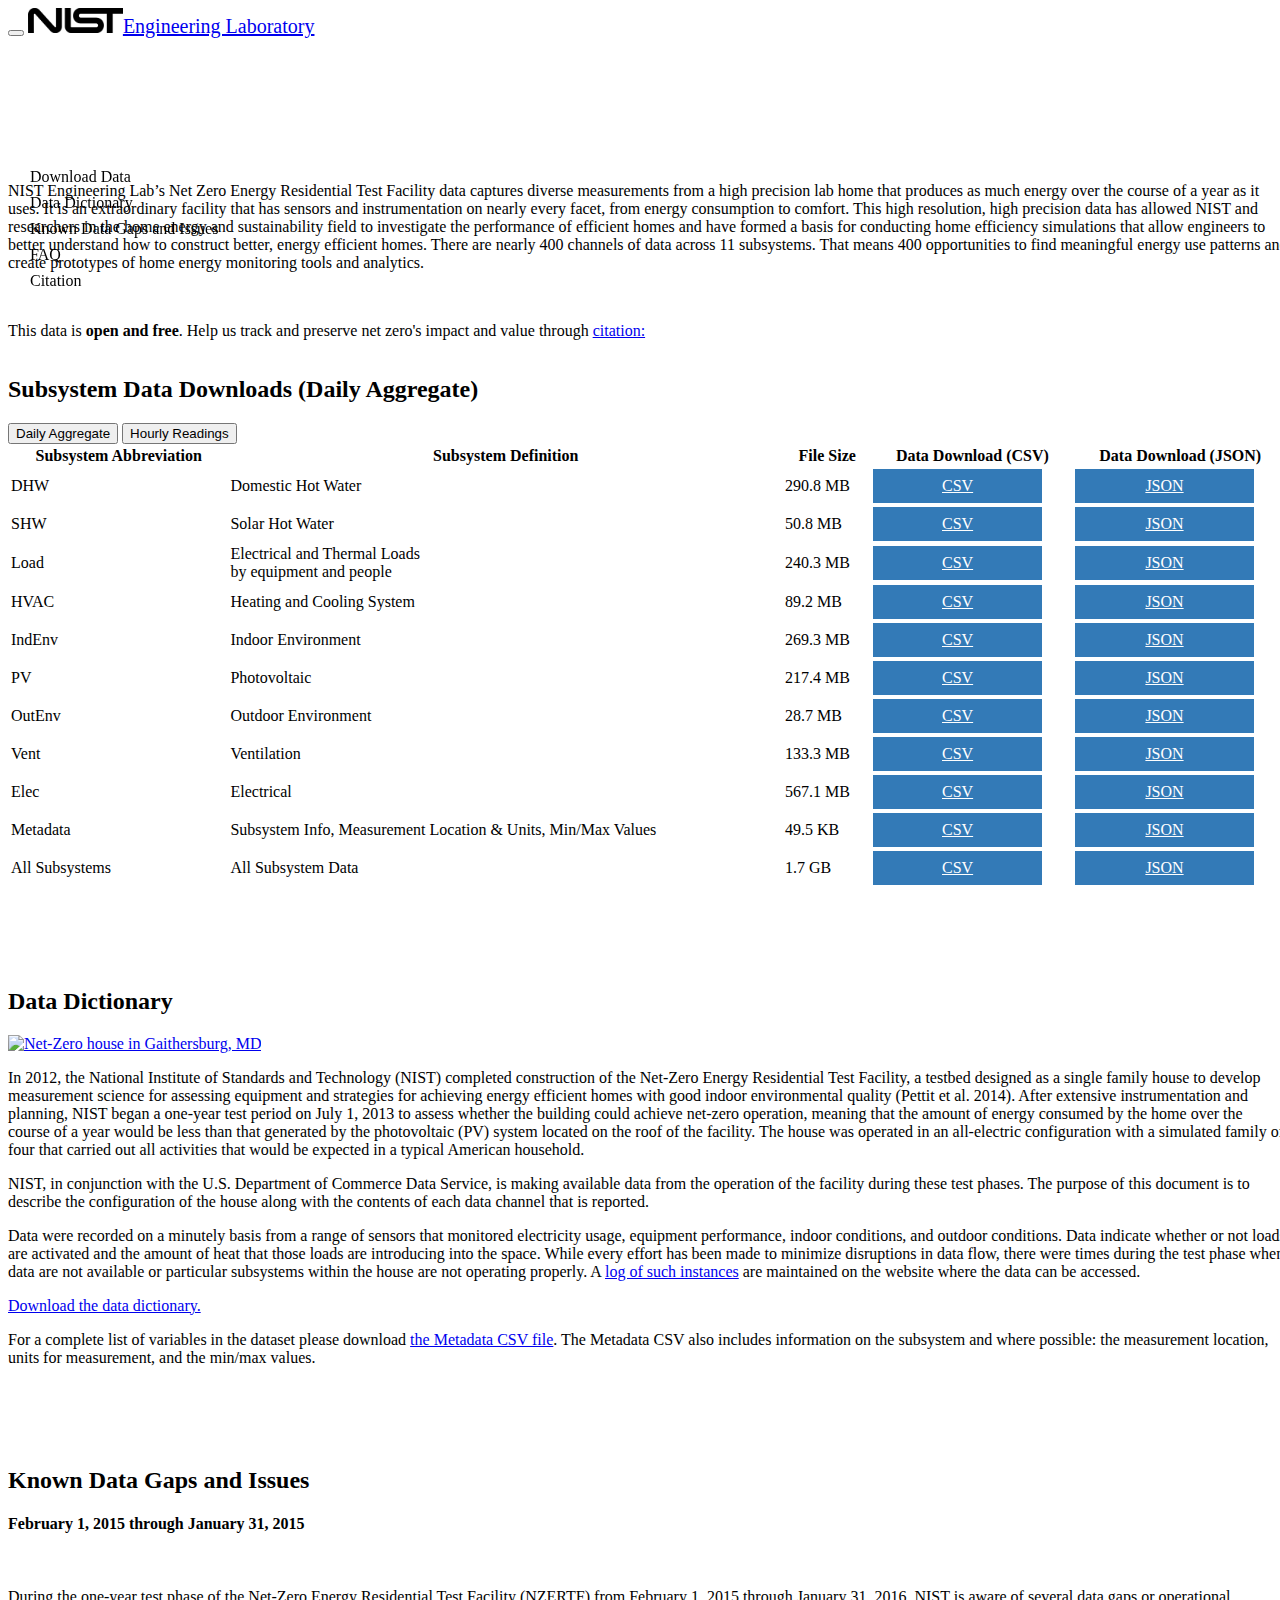
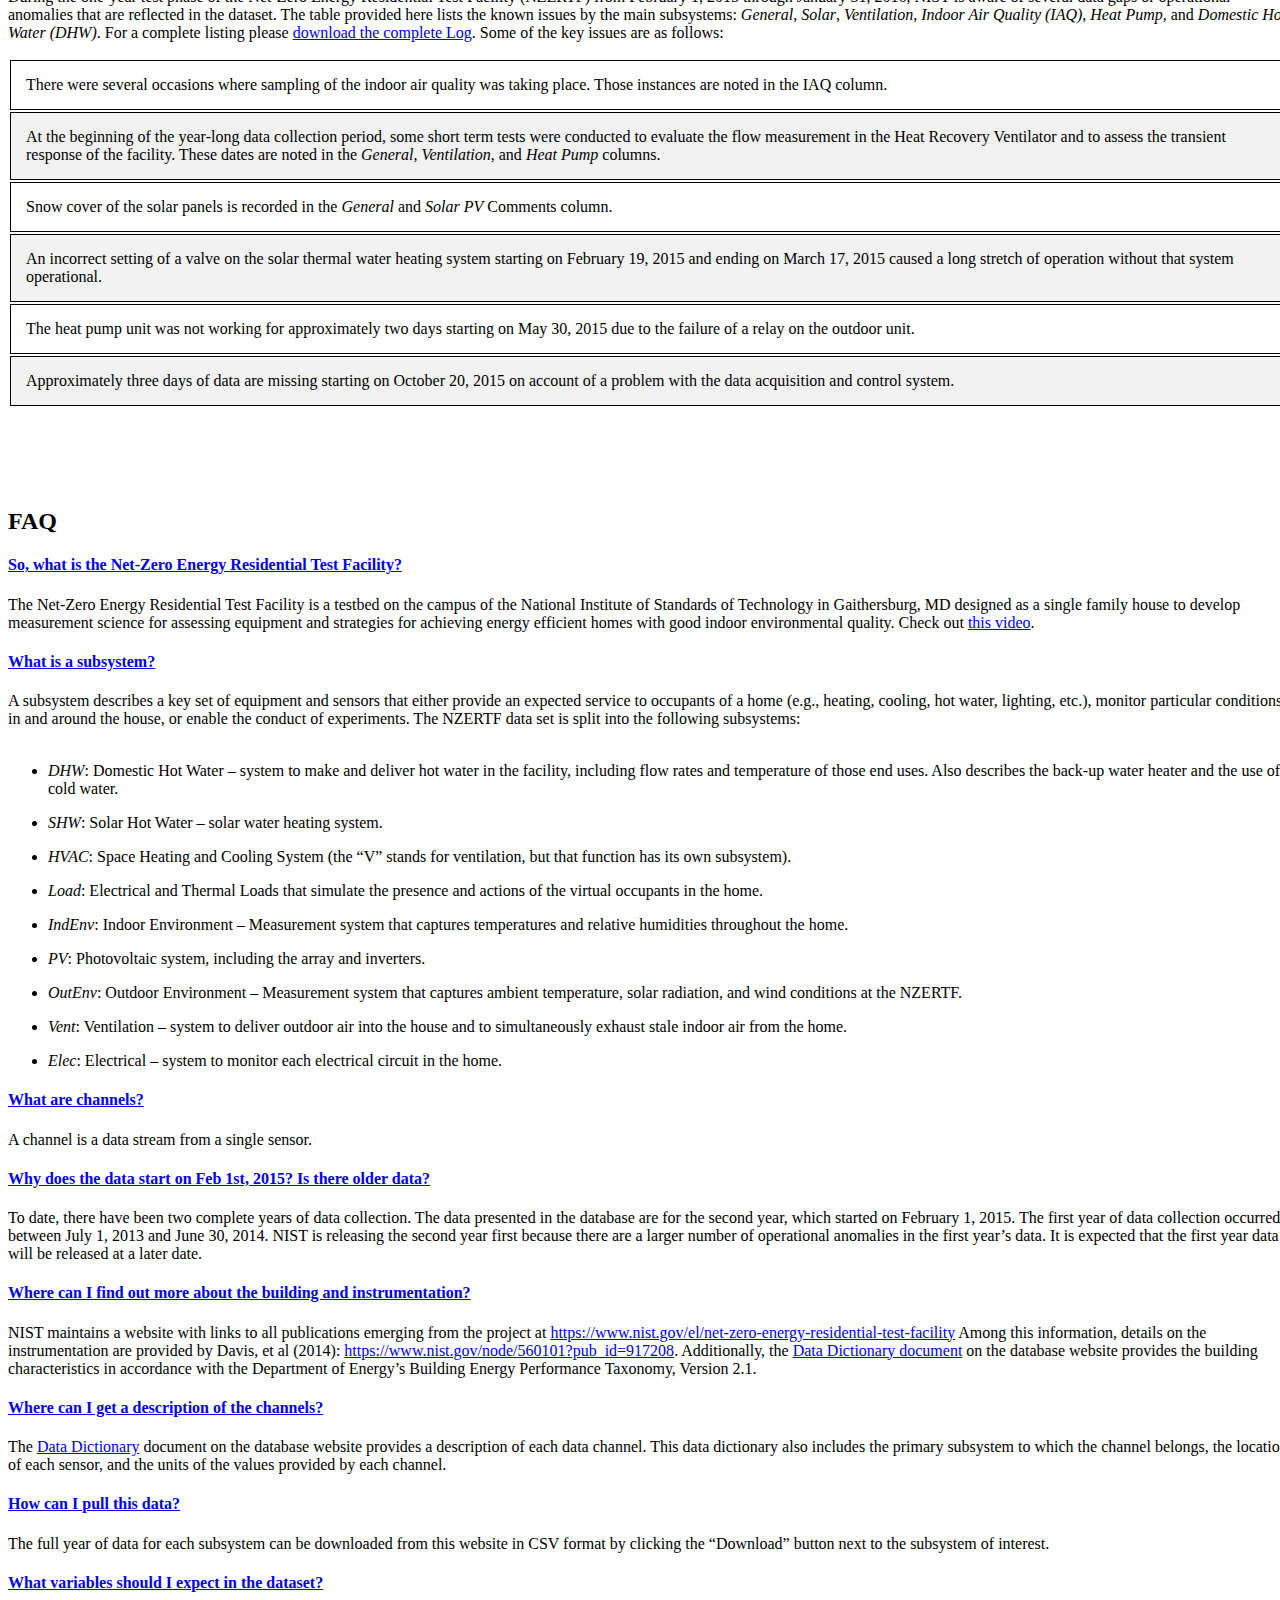
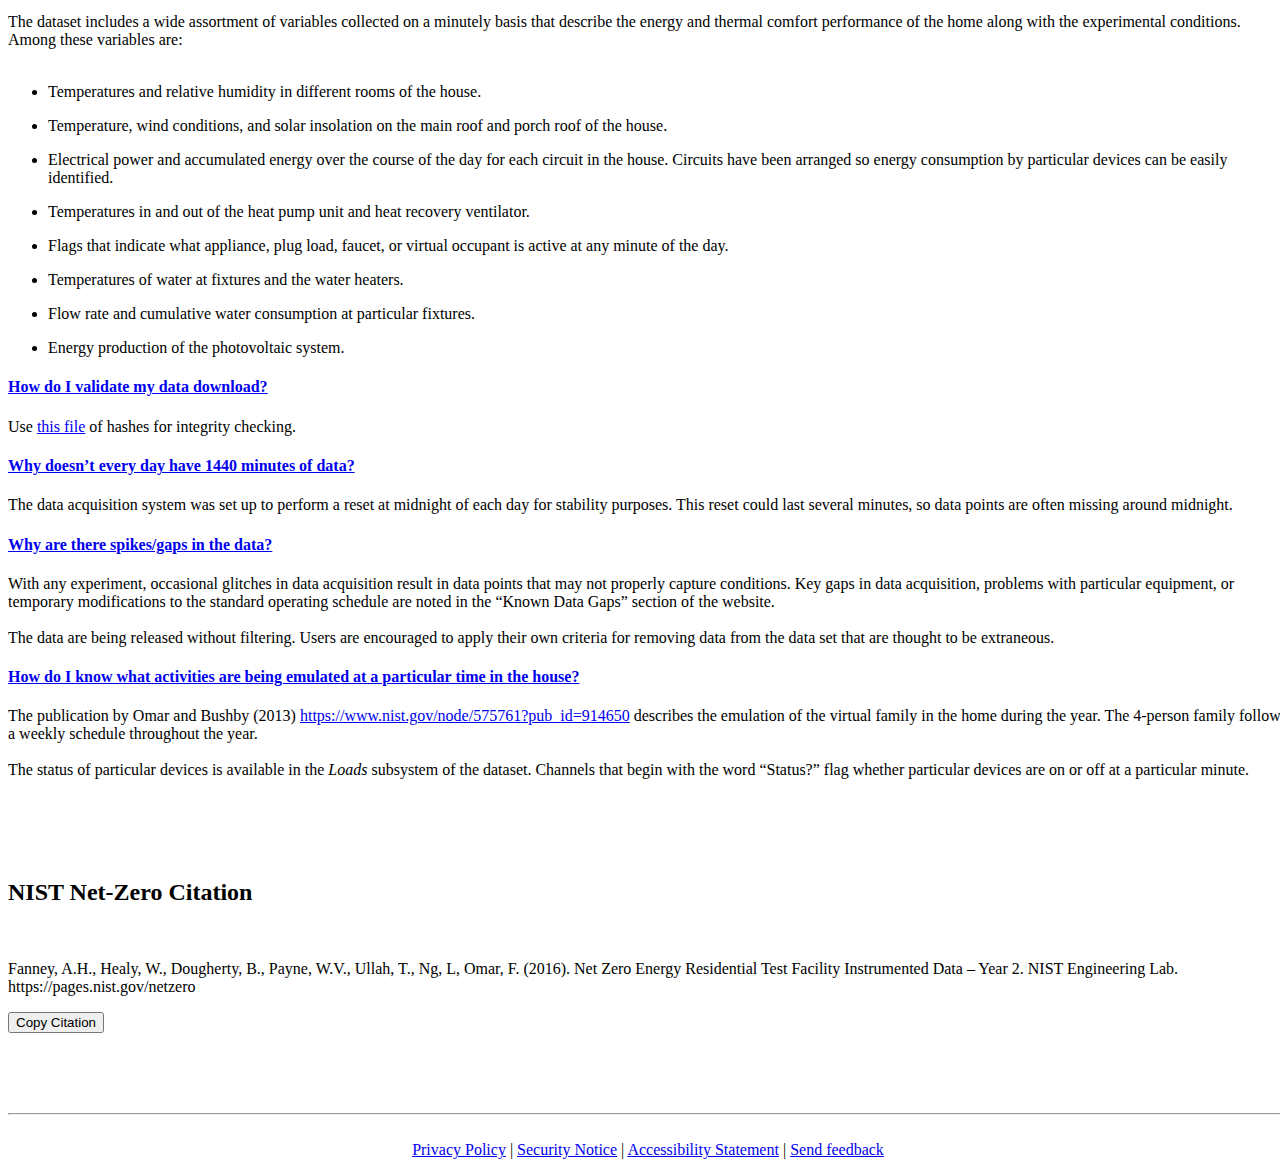
==== data.html @ d66a8aef "Change data.html file and JS file" ====
<!DOCTYPE html>
<html lang="en">
<head>
	<meta charset="utf-8">
	<meta name="viewport" content="width=device-width, initial-scale=1">
	<title>NIST Net-Zero - Data Page</title>
	<meta name="description" content="NIST Net-Zero data page to find open data and datasets">
	<link href="https://maxcdn.bootstrapcdn.com/bootstrap/3.3.6/css/bootstrap.min.css" rel="stylesheet" integrity="sha384-1q8mTJOASx8j1Au+a5WDVnPi2lkFfwwEAa8hDDdjZlpLegxhjVME1fgjWPGmkzs7" crossorigin="anonymous">
	<link rel="stylesheet" type="text/css" href="https://cdn.datatables.net/1.10.12/css/jquery.dataTables.min.css">
    <link href="css/nzertf.css" rel="stylesheet">
    <link href="css/cursor.css" rel="stylesheet">
    <link href='https://fonts.googleapis.com/css?family=Coda:400,800' rel='stylesheet' type='text/css'>
    <link rel="stylesheet" type="text/css" href="css/font-awesome-4.6.3/css/font-awesome.min.css">
    <link rel="stylesheet" type="text/css" href="https://cdn.datatables.net/responsive/2.1.0/css/responsive.dataTables.min.css">
</head>

<body data-spy="scroll" data-target="#side-nav">
	<header>
        <div class="navbar navbar-default navbar-fixed-top">
            <div class="container">
                <div class="navbar-header">
                    <button type="button" class="navbar-toggle" data-toggle="collapse" data-target=".navbar-collapse">
                        <span class="icon-bar"></span>
                        <span class="icon-bar"></span>
                        <span class="icon-bar"></span>
                    </button>
                    <a class="navbar-brand" href="index.html"><img src="img/nist.png" height="25">Engineering Laboratory</a>

                </div>
                <div class="collapse navbar-collapse parentMenu">
                    <ul class="nav navbar-nav">
                        <li><a href="http://www.nist.gov/el/nzertf/rrr.cfm" target="blank">Research</a></li>
                        <li class="dropdown"><a class="dropbtn" href="data.html">Data  <span class="caret"></span></a>
                           <div class="dropdown-content">
                                <a href="#download_data">Download Data</a>
                                <a href="#data_dictionary">Data Dictionary</a>
                                <a href="#log_revisions">Known Data Gaps and Issues</a>
                                <a href="#data_faq">FAQ</a>
                            </div> 
                        </li>
	                    <li class="dropdown"><a class="dropbtn" href="learn.html">Learn  <span class="caret"></span></a>
	                     <div class="dropdown-content">
	                            <a href="learn.html#Data-From-Subsystem">Work with Data from a Subsystem</a>
	                            <a href="learn.html#Data-By-Timestamp">Extract Data by Timestamp</a>
	                            <a href="learn.html#Visualize-Power-Usage">Visualize Aggregate Power Usage</a>
	                        </div>
	                    </li> 
                        <li><a href="https://www.nist.gov/el" target="_blank">About EL</a></li>
                    </ul>
                </div>
                <!-- /.nav-collapse -->
            </div>
        </div>
    </header>

<div class="container">
    <div class="row content-row row-offcanvas row-offcanvas-left">
    <!-- SIDE NAVBAR -->
        <nav class="col-xs-6 col-sm-3 sidebar-offcanvas sidenav-padding" id="side-nav">
            <ul id="sidebar" class="nav nav-stacked fixed">
                <li><a href="#download_data">Download Data</a></li>
                <li><a href="#data_dictionary">Data Dictionary</a></li>
                <li><a href="#log_revisions">Known Data Gaps and Issues</a></li>
                <li><a href="#data_faq">FAQ</a></li>
                <li><a href="#data_citation">Citation</a></li>
            </ul>
        </nav>
    

    <!-- CONTENT SECTION -->
    	<div id="data_content" class="col-xs-12 col-sm-9">
	    	<br>
	    	<div>
	    		<p> NIST Engineering Lab’s Net Zero Energy Residential Test Facility data captures diverse measurements from a high precision lab home that produces as much energy over the course of a year as it uses. It is an extraordinary facility that has sensors and instrumentation on nearly every facet, from energy consumption to comfort. This high resolution, high precision data has allowed NIST and researchers in the home energy and sustainability field to investigate the performance of efficient homes and have formed a basis for conducting home efficiency simulations that allow engineers to better understand how to construct better, energy efficient homes. There are nearly 400 channels of data across 11 subsystems. That means 400 opportunities to find meaningful energy use patterns and create prototypes of home energy monitoring tools and analytics. </p>
	    		<br>
	    		<p> This data is <strong> open and free</strong>. Help us track and preserve net zero's impact and value through <a href="#data_citation">citation:</p></a>
	    	</div>

	    	<div id="download_data">
				<h2>Subsystem Data Downloads (Daily Aggregate)</h2>
				<button type="button" class="btn btn-primary btn_daily_agg">Daily Aggregate</button>
				<button type="button" class="btn btn-primary btn_hour_read">Hourly Readings</button>
				
				<table class="table table-striped download_data_table" id="download_table">
					<thead>
						<tr class="data_download_headers">
							<th>Subsystem Abbreviation</th>
							<th>Subsystem Definition</th>
							<th class="col_not_mobile">File Size</th>
							<th>Data Download (CSV)</th>
							<th class="col_not_mobile">Data Download (JSON)</th>
						</tr>
					</thead>

					<tbody>
						<tr>
							<td>DHW</td>
							<td>Domestic Hot Water</td>
							<td class="col_not_mobile">290.8 MB</td>
							<td class="download_button">
								<a href="https://s3.amazonaws.com/nist-netzero/2015-data-files/DHW.csv"><div class="button_div mobile_grey_out">CSV</div></a>								
							</td>
							<td class="download_button col_not_mobile">		
								<a href="https://s3.amazonaws.com/nist-netzero/2015-data-files/DHW.csv"><div class="button_div">JSON</div></a>
							</td>
							
						</tr> 	

						<tr>
							<td>SHW</td>
							<td>Solar Hot Water</td>
							<td class="col_not_mobile">50.8 MB</td>
							<td class="download_button">
								<a href="https://s3.amazonaws.com/nist-netzero/2015-data-files/SHW.csv"><div class="button_div mobile_grey_out">CSV</div></a>
							</td>
							
							<td class="download_button col_not_mobile">
								<a href="https://s3.amazonaws.com/nist-netzero/2015-data-files/SHW.csv"><div class="button_div">JSON</div></a>
							</td>
						</tr>

						<tr>
							<td>Load</td>
							<td>Electrical and Thermal Loads <br> by equipment and people</td>
							<td class="col_not_mobile">240.3 MB</td>
							<td class="download_button">
								<a href="https://s3.amazonaws.com/nist-netzero/2015-data-files/Load.csv"><div class="button_div mobile_grey_out">CSV</div></a>
							</td>

							<td class="download_button col_not_mobile">
								<a href="https://s3.amazonaws.com/nist-netzero/2015-data-files/Load.csv"><div class="button_div">JSON</div></a>
							</td>
						</tr>

						<tr>
							<td>HVAC</td>
							<td>Heating and Cooling System</td>
							<td class="col_not_mobile">89.2 MB</td>
							<td class="download_button">
								<a href="https://s3.amazonaws.com/nist-netzero/2015-data-files/HVAC.csv"><div class="button_div mobile_grey_out">CSV</div></a>
							</td>

							<td class="download_button col_not_mobile">
								<a href="https://s3.amazonaws.com/nist-netzero/2015-data-files/HVAC.csv"><div class="button_div">JSON</div></a>
							</td>
						</tr>

						<tr>
							<td>IndEnv</td>
							<td>Indoor Environment</td>
							<td class="col_not_mobile">269.3 MB</td>
							<td class="download_button">
								<a href="https://s3.amazonaws.com/nist-netzero/2015-data-files/IndEnv.csv"><div class="button_div mobile_grey_out">CSV</div></a>
							</td>

							<td class="download_button col_not_mobile">
								<a href="https://s3.amazonaws.com/nist-netzero/2015-data-files/IndEnv.csv"><div class="button_div">JSON</div></a>
							</td>
						</tr>

						<tr>
							<td>PV</td>
							<td>Photovoltaic</td>
							<td class="col_not_mobile">217.4 MB</td>
							<td class="download_button">
								<a href="https://s3.amazonaws.com/nist-netzero/2015-data-files/PV.csv"><div class="button_div mobile_grey_out">CSV</div></a>
							</td>

							<td class="download_button col_not_mobile">
								<a href="https://s3.amazonaws.com/nist-netzero/2015-data-files/PV.csv"><div class="button_div">JSON</div></a>
							</td>
						</tr>


						<tr>
							<td>OutEnv</td>
							<td>Outdoor Environment</td>
							<td class="col_not_mobile">28.7 MB</td>
							<td class="download_button">
								<a href="https://s3.amazonaws.com/nist-netzero/2015-data-files/OutEnv.csv"><div class="button_div mobile_grey_out">CSV</div></a>
							</td>

							<td class="download_button col_not_mobile">
								<a href="https://s3.amazonaws.com/nist-netzero/2015-data-files/OutEnv.csv"><div class="button_div">JSON</div></a>
							</td>
						</tr>

						<tr>
							<td>Vent</td>
							<td>Ventilation</td>
							<td class="col_not_mobile">133.3 MB</td>
							<td class="download_button">
								<a href="https://s3.amazonaws.com/nist-netzero/2015-data-files/Vent.csv"><div class="button_div mobile_grey_out">CSV</div></a>
							</td>

							<td class="download_button col_not_mobile">
								<a href="https://s3.amazonaws.com/nist-netzero/2015-data-files/Vent.csv"><div class="button_div">JSON</div></a>
							</td>
						</tr>

						<tr>
							<td>Elec</td>
							<td>Electrical</td>
							<td class="col_not_mobile">567.1 MB</td>
							<td class="download_button">
								<a href="https://s3.amazonaws.com/nist-netzero/2015-data-files/Elec.csv"><div class="button_div mobile_grey_out">CSV</div></a>
							</td>

							<td class="download_button col_not_mobile">
								<a href="https://s3.amazonaws.com/nist-netzero/2015-data-files/Elec.csv"><div class="button_div">JSON</div></a>
							</td>
						</tr>

						<tr>
							<td>Metadata</td>
							<td>Subsystem Info, Measurement Location & Units, Min/Max Values</td>
							<td class="col_not_mobile">49.5 KB</td>
							<td class="download_button">
								<a href="https://s3.amazonaws.com/nist-netzero/2015-data-files/Metadata.csv"><div class="button_div mobile_grey_out">CSV</div></a>
							</td>

							<td class="download_button col_not_mobile">
								<a href="https://s3.amazonaws.com/nist-netzero/2015-data-files/Metadata.csv"><div class="button_div">JSON</div></a>
							</td>
						</tr>

						<tr>
							<td>All Subsystems</td>
							<td>All Subsystem Data</td>
							<td class="col_not_mobile">1.7 GB</td>
							<td class="download_button">
								<a href="https://s3.amazonaws.com/nist-netzero/2015-data-files/All-Subsystems.csv"><div class="button_div mobile_grey_out">CSV</div></a>
							</td>

							<td class="download_button col_not_mobile">
								<a href="https://s3.amazonaws.com/nist-netzero/2015-data-files/All-Subsystems.csv"><div class="button_div">JSON</div></a>
							</td>
						</tr>

					</tbody>
				</table>
	    	</div>

	    	<div id="data_dictionary">
	    		
	    		<h2>Data Dictionary</h2>
				
				<div class="row">
					<div class="hidden-xs col-md-4 col-lg-4">
		    			<a href="https://s3.amazonaws.com/nist-netzero/NZERTF-Data-Dictionary.docx"><img src="./img/NIST-LEED.jpeg" alt="Net-Zero house in Gaithersburg, MD"></a>
					</div>

<!-- 					Photo is credited to : http://www.everydaygreendc.com/wp-content/uploads/2012/11/NIST-LEED-Homes-Platinum.jpeg
 -->
					<div class="col-xs-12 col-md-8 col-lg-8">
			    		<p>In 2012, the National Institute of Standards and Technology (NIST) completed construction of the Net-Zero Energy Residential Test Facility, a testbed designed as a single family house to develop measurement science for assessing equipment and strategies for achieving energy efficient homes with good indoor environmental quality (Pettit et al. 2014).  After extensive instrumentation and planning, NIST began a one-year test period on July 1, 2013 to assess whether the building could achieve net-zero operation, meaning that the amount of energy consumed by the home over the course of a year would be less than that generated by the photovoltaic (PV) system located on the roof of the facility.  The house was operated in an all-electric configuration with a simulated family of four that carried out all activities that would be expected in a typical American household.</p>
						
						<p>NIST, in conjunction with the U.S. Department of Commerce Data Service, is making available data from the operation of the facility during these test phases.  The purpose of this document is to describe the configuration of the house along with the contents of each data channel that is reported.</p>
						
						<p>Data were recorded on a minutely basis from a range of sensors that monitored electricity usage, equipment performance, indoor conditions, and outdoor conditions.  Data indicate whether or not loads are activated and the amount of heat that those loads are introducing into the space. While every effort has been made to minimize disruptions in data flow, there were times during the test phase when data are not available or particular subsystems within the house are not operating properly.  A <a href="https://s3.amazonaws.com/nist-netzero/Log_NZERTF_Year2_ForDataRelease.xls">log of such instances</a> are maintained on the website where the data can be accessed.</p>

						<p><a href="https://s3.amazonaws.com/nist-netzero/NZERTF-Data-Dictionary.docx">Download the data dictionary.</a></p>

						<p>For a complete list of variables in the dataset please download <a href="https://s3.amazonaws.com/nist-netzero/2015-data-files/Metadata.csv">the Metadata CSV file</a>. The Metadata CSV also includes information on the subsystem and where possible: the measurement location, units for measurement, and the min/max values.</p>  
		    		</div>
				</div>
	    	</div>

	    	<div id="log_revisions">
	    		<h2>Known Data Gaps and Issues</h2>
	    		<h4>February 1, 2015 through January 31, 2015</h4>
	    		<br>
	    		<p>During the one-year test phase of the Net-Zero Energy Residential Test Facility (NZERTF) from February 1, 2015 through January 31, 2016, NIST is aware of several data gaps or operational anomalies that are reflected in the dataset.  The table provided here lists the known issues by the main subsystems:  <i>General</i>, <i>Solar</i>, <i>Ventilation</i>, <i>Indoor Air Quality (IAQ)</i>, <i>Heat Pump</i>, and <i>Domestic Hot Water (DHW)</i>. For a complete listing please <a href="https://s3.amazonaws.com/nist-netzero/Log_NZERTF_Year2_ForDataRelease.xls">download the complete Log</a>. Some of the key issues are as follows: </p>

	    		<table id="log_revisions_table">

		    		<tr>
		    			<td>
		    				There were several occasions where sampling of the indoor air quality was taking place.  Those instances are noted in the IAQ column. 
						</td>
		    			
		    		</tr>

		    		<tr>	
		    			<td>
		    				At the beginning of the year-long data collection period, some short term tests were conducted to evaluate the flow measurement in the Heat Recovery Ventilator and to assess the transient response of the facility. These dates are noted in the <i>General</i>, <i>Ventilation</i>, and <i>Heat Pump</i> columns. 
						</td>

		    		</tr>

		    		<tr>
		    			<td>
		    				Snow cover of the solar panels is recorded in the <i>General</i> and <i>Solar PV</i> Comments column.
		    			</td>
		    		</tr>

		    		<tr>
		    			<td>
		    				An incorrect setting of a valve on the solar thermal water heating system starting on February 19, 2015 and ending on March 17, 2015 caused a long stretch of operation without that system operational. 
		    			</td>
		    		</tr>

		    		<tr>
		    			<td>
		    				The heat pump unit was not working for approximately two days starting on May 30, 2015 due to the failure of a relay on the outdoor unit.
		    			</td>
		    		</tr>

		    		<tr>
		    			<td>
		    				Approximately three days of data are missing starting on October 20, 2015 on account of a problem with the data acquisition and control system. 
		    			</td>
		    		</tr>
	    		</table>
	    	</div>
   		
   			<div id="data_faq">
   				<h2>FAQ</h2>

   				<div class="panel-group" id="accordion" aria-multiselectable="true">
   					<div class="panel panel-default">
   						<div class="panel-heading" id="heading1">
   							<h4 class="panel-title">
   								<a href="#question1" role="button" data-toggle="collapse" data-parent="#accordion" aria-expanded="true">So, what is the Net-Zero Energy Residential Test Facility?
   								</a>
   							</h4>
   						</div>
   						<div id="question1" class="panel-collapse collapse in" role="tabpanel" aria-labelledby="heading1">
   							<div class="panel-body">
   								The Net-Zero Energy Residential Test Facility is a testbed on the campus of the National Institute of Standards of Technology in Gaithersburg, MD designed as a single family house to develop measurement science for assessing equipment and strategies for achieving energy efficient homes with good indoor environmental quality. Check out <a href="https://www.youtube.com/watch?v=xSzu83fyQaQ&feature=youtu.be">this video</a>.
   							</div>
   						</div>

   						<div class="panel-heading" id="heading2">
   							<h4 class="panel-title">
   								<a href="#question2" role="button" data-toggle="collapse" data-parent="#accordion" aria-expanded="true">What is a subsystem?
   								</a>
   							</h4>
   						</div>
   						<div id="question2" class="panel-collapse collapse" role="tabpanel" aria-labelledby="heading2">
   							<div class="panel-body">
   								A subsystem describes a key set of equipment and sensors that either provide an expected service to occupants of a home (e.g., heating, cooling, hot water, lighting, etc.), monitor particular conditions in and around the house, or enable the conduct of experiments.  The NZERTF data set is split into the following subsystems:
   								<br> 
   								<br>
   								<ul>
   									<li>
   										<p><i>DHW</i>:  Domestic Hot Water – system to make and deliver hot water in the facility, including flow rates and temperature of those end uses.  Also describes the back-up water heater and the use of cold water.</p>
   									</li>

   									<li>
   										<p><i>SHW</i>:  Solar Hot Water – solar water heating system.</p>
   									</li>

   									<li>
   										<p><i>HVAC</i>:  Space Heating and Cooling System (the “V” stands for ventilation, but that function has its own subsystem).</p>
   									</li>

   									<li>
   										<p><i>Load</i>:  Electrical and Thermal Loads that simulate the presence and actions of the virtual occupants in the home.</p>
   									</li>

   									<li>
   										<p><i>IndEnv</i>:  Indoor Environment – Measurement system that captures temperatures and relative humidities throughout the home.  </p>
   									</li>
   									
   									<li>
   										<p><i>PV</i>: Photovoltaic system, including the array and inverters. </p>
   									</li>

   									<li>
   										<p><i>OutEnv</i>:  Outdoor Environment – Measurement system that captures ambient temperature, solar radiation, and wind conditions at the NZERTF.</p>
   									</li>

   									<li>
   										<p><i>Vent</i>:  Ventilation – system to deliver outdoor air into the house and to simultaneously exhaust stale indoor air from the home. </p>
   									</li>

   									<li>
   										<p><i>Elec</i>:  Electrical – system to monitor each electrical circuit in the home.</p>
   									</li>
   								</ul>
   							</div>
   						</div>

   						<div class="panel-heading" id="heading3">
   							<h4 class="panel-title">
   								<a href="#question3" role="button" data-toggle="collapse" data-parent="#accordion" aria-expanded="true">What are channels?
   								</a>
   							</h4>
   						</div>
   						<div id="question3" class="panel-collapse collapse" role="tabpanel" aria-labelledby="heading3">
   							<div class="panel-body">
   								A channel is a data stream from a single sensor.  
   							</div>
   						</div>

   						<div class="panel-heading" id="heading4">
   							<h4 class="panel-title">
   								<a href="#question4" role="button" data-toggle="collapse" data-parent="#accordion" aria-expanded="true">Why does the data start on Feb 1st, 2015? Is there older data?
   								</a>
   							</h4>
   						</div>
   						<div id="question4" class="panel-collapse collapse" role="tabpanel" aria-labelledby="heading4">
   							<div class="panel-body">
   								To date, there have been two complete years of data collection.  The data presented in the database are for the second year, which started on February 1, 2015.  The first year of data collection occurred between July 1, 2013 and June 30, 2014.  NIST is releasing the second year first because there are a larger number of operational anomalies in the first year’s data.  It is expected that the first year data will be released at a later date.  
   							</div>
   						</div>

   						<div class="panel-heading" id="heading5">
   							<h4 class="panel-title">
   								<a href="#question5" role="button" data-toggle="collapse" data-parent="#accordion" aria-expanded="true">Where can I find out more about the building and instrumentation?
   								</a>
   							</h4>
   						</div>
   						<div id="question5" class="panel-collapse collapse" role="tabpanel" aria-labelledby="heading5">
   							<div class="panel-body">
   								NIST maintains a website with links to all publications emerging from the project at <a href="https://www.nist.gov/el/net-zero-energy-residential-test-facility">https://www.nist.gov/el/net-zero-energy-residential-test-facility</a>  Among this information, details on the instrumentation are provided by Davis, et al (2014): <a href="https://www.nist.gov/node/560101?pub_id=917208">https://www.nist.gov/node/560101?pub_id=917208</a>.  Additionally, the <a href="https://s3.amazonaws.com/nist-netzero/NZERTF-Data-Dictionary.docx">Data Dictionary document</a> on the database website provides the building characteristics in accordance with the Department of Energy’s Building Energy Performance Taxonomy, Version 2.1. 
   							</div>
   						</div>

   						<div class="panel-heading" id="heading6">
   							<h4 class="panel-title">
   								<a href="#question6" role="button" data-toggle="collapse" data-parent="#accordion" aria-expanded="true">Where can I get a description of the channels?
   								</a>
   							</h4>
   						</div>
   						<div id="question6" class="panel-collapse collapse" role="tabpanel" aria-labelledby="heading5">
   							<div class="panel-body">
   								The <a href="https://s3.amazonaws.com/nist-netzero/NZERTF-Data-Dictionary.docx">Data Dictionary</a> document on the database website provides a description of each data channel.  This data dictionary also includes the primary subsystem to which the channel belongs, the location of each sensor, and the units of the values provided by each channel.  
   							</div>
   						</div>

   						<div class="panel-heading" id="heading7">
   							<h4 class="panel-title">
   								<a href="#question7" role="button" data-toggle="collapse" data-parent="#accordion" aria-expanded="true">How can I pull this data?
   								</a>
   							</h4>
   						</div>
   						<div id="question7" class="panel-collapse collapse" role="tabpanel" aria-labelledby="heading5">
   							<div class="panel-body">
   								The full year of data for each subsystem can be downloaded from this website in CSV format by clicking the “Download” button next to the subsystem of interest.  
   							</div>
   						</div>

   						<div class="panel-heading" id="heading8">
   							<h4 class="panel-title">
   								<a href="#question8" role="button" data-toggle="collapse" data-parent="#accordion" aria-expanded="true">What variables should I expect in the dataset?
   								</a>
   							</h4>
   						</div>
   						<div id="question8" class="panel-collapse collapse" role="tabpanel" aria-labelledby="heading5">
   							<div class="panel-body">
   								The dataset includes a wide assortment of variables collected on a minutely basis that describe the energy and thermal comfort performance of the home along with the experimental conditions.  Among these variables are: 
   								<br> 
   								<br>
   								<ul>
   									<li>
   										<p>Temperatures and relative humidity in different rooms of the house. </p>
   									</li>

   									<li>
   										<p>Temperature, wind conditions, and solar insolation on the main roof and porch roof of the house.</p>
   									</li>

   									<li>
   										<p>Electrical power and accumulated energy over the course of the day for each circuit in the house.  Circuits have been arranged so energy consumption by particular devices can be easily identified.</p>
   									</li>

   									<li>
   										<p>Temperatures in and out of the heat pump unit and heat recovery ventilator.</p>
   									</li>

   									<li>
   										<p>Flags that indicate what appliance, plug load, faucet, or virtual occupant is active at any minute of the day.</p>
   									</li>
   									
   									<li>
   										<p>Temperatures of water at fixtures and the water heaters.  </p>
   									</li>

   									<li>
   										<p>Flow rate and cumulative water consumption at particular fixtures.</p>
   									</li>

   									<li>
   										<p>Energy production of the photovoltaic system.</p>
   									</li>
   								</ul>
   							</div>
   						</div>

   						<div class="panel-heading" id="heading9">
   							<h4 class="panel-title">
   								<a href="#question9" role="button" data-toggle="collapse" data-parent="#accordion" aria-expanded="true">How do I validate my data download?
   								</a>
   							</h4>
   						</div>
   						<div id="question9" class="panel-collapse collapse" role="tabpanel" aria-labelledby="heading5">
   							<div class="panel-body">
   								Use <a href="https://s3.amazonaws.com/net-zero/2015-data-files/hashes.csv">this file</a> of hashes for integrity checking.
   							</div>
   						</div>

   						<div class="panel-heading" id="heading10">
   							<h4 class="panel-title">
   								<a href="#question10" role="button" data-toggle="collapse" data-parent="#accordion" aria-expanded="true">Why doesn’t every day have 1440 minutes of data?
   								</a>
   							</h4>
   						</div>
   						<div id="question10" class="panel-collapse collapse" role="tabpanel" aria-labelledby="heading5">
   							<div class="panel-body">
   								The data acquisition system was set up to perform a reset at midnight of each day for stability purposes.  This reset could last several minutes, so data points are often missing around midnight.
   							</div>
   						</div>

   						<div class="panel-heading" id="heading11">
   							<h4 class="panel-title">
   								<a href="#question11" role="button" data-toggle="collapse" data-parent="#accordion" aria-expanded="true">Why are there spikes/gaps in the data?
   								</a>
   							</h4>
   						</div>
   						<div id="question11" class="panel-collapse collapse" role="tabpanel" aria-labelledby="heading5">
   							<div class="panel-body">
   								With any experiment, occasional glitches in data acquisition result in data points that may not properly capture conditions.  Key gaps in data acquisition, problems with particular equipment, or temporary modifications to the standard operating schedule are noted in the “Known Data Gaps” section of the website.  
   								<br>
   								<br>
								The data are being released without filtering.  Users are encouraged to apply their own criteria for removing data from the data set that are thought to be extraneous.  
   							</div>
   						</div>

   						<div class="panel-heading" id="heading12">
   							<h4 class="panel-title">
   								<a href="#question12" role="button" data-toggle="collapse" data-parent="#accordion" aria-expanded="true">How do I know what activities are being emulated at a particular time in the house? 
   								</a>
   							</h4>
   						</div>
   						<div id="question12" class="panel-collapse collapse" role="tabpanel" aria-labelledby="heading5">
   							<div class="panel-body">
								The publication by Omar and Bushby (2013) <a href="https://www.nist.gov/node/575761?pub_id=914650">https://www.nist.gov/node/575761?pub_id=914650</a>  describes the emulation of the virtual family in the home during the year.  The 4-person family follows a weekly schedule throughout the year.  
								<br>
								<br>
								The status of particular devices is available in the <i>Loads</i> subsystem of the dataset.  Channels that begin with the word “Status?” flag whether particular devices are on or off at a particular minute.  
  
   							</div>
   						</div>

   					</div>
   				</div>
   			</div>

   			<div id="data_citation">
   				<h2>NIST Net-Zero Citation</h2>
   				<br>
   				<p id="data_citation_text">Fanney, A.H., Healy, W., Dougherty, B., Payne, W.V., Ullah, T., Ng, L, Omar, F. (2016). Net Zero Energy Residential Test Facility Instrumented Data – Year 2. NIST Engineering Lab. https://pages.nist.gov/netzero</p>
   				<button onclick="copyToClipboard('data_citation_text')">Copy Citation</button>
   			</div>

   			<hr \>
			<section class="footer">
			
				<br>
				<a target="_blank" href="http://www.nist.gov/public_affairs/privacy.cfm#privpolicy">Privacy Policy</a> | <a target="_blank" href="http://www.nist.gov/public_affairs/privacy.cfm#secnot">Security Notice</a> | <a href="http://www.nist.gov/public_affairs/privacy.cfm#accesstate">Accessibility Statement</a> | <a target="_blank" href="mailto:data@nist.gov?subject=Feedback%20on%20Web%20Site%20Template">Send feedback</a>
			
			</section>
   		</div>
   	</div>

   	<!-- DataTables -->
   	<script src="https://cdnjs.cloudflare.com/ajax/libs/jquery/2.2.2/jquery.js"></script>
    <script type="text/javascript" src="https://cdn.datatables.net/1.10.12/js/jquery.dataTables.min.js"></script>
    <script type="text/javascript" src="https://cdn.datatables.net/responsive/2.1.0/js/dataTables.responsive.min.js"></script>
    <!--Dropdowns-->

    <script src="https://maxcdn.bootstrapcdn.com/bootstrap/3.3.6/js/bootstrap.min.js" integrity="sha384-0mSbJDEHialfmuBBQP6A4Qrprq5OVfW37PRR3j5ELqxss1yVqOtnepnHVP9aJ7xS" crossorigin="anonymous"></script>
    <script type="text/javascript" src="js/nzertf.js"></script>
    <script type="text/javascript" src="js/data_page.js"></script>
</body>
</html>
---- css/nzertf.css ----
html, body {
  width: 100%;
  height: 100%;
}

body {
    font-family: "HelveticaNeue-Light";
    position: relative;
}

.content_stuff {
  overflow-y: scroll;
}

.home-page{
  font-family: "Coda";
  text-align: center;
}

.home-page h1{
  font-size: 500%;
}

    @media screen and (max-width: 768px){
      .home-page h1 {
         font-size: 300%;
         padding-top: 20px;
        margin-left: 5px;
        margin-right: 5px;
        }

      #home-page-links {
        margin-left: 5px;
        margin-right: 5px;
      }

      #home-page-links h4{
        font-size: 15px;
      }
     }

.slightgrey{
    color: #d3d3d3;
}

#home-page-links{
  padding-top: 20px;
}

/* NAVIGATION */
.navbar-fixed-top{
  height: 70px;
  background-color: white;
}

.navbar-brand{
  padding-top: 10px;
  font-size: 20px;
  line-height: 30px;
}

.navbar-nav{
  float: right;
  font-size: 18px;
  padding-top: 10px;
}

li a, .dropbtn {
  display: inline-block;
  color: white;
  text-align: center;
  padding: 14px 16px;
  text-decoration: none;
}

li.dropdown {
  display: inline-block;
}

.dropdown-content{
  display: none;
  position: absolute;
  background-color: #f9f9f9;
  min-width: 160px;
}

.dropdown-content a {
  color: black;
  padding: 8px 12px;
  text-decoration: none;
  display: block;
  text-align: left;
}

.dropdown-content a:hover {
  background-color: #f1f1f1;
}

.dropdown:hover .dropdown-content {
  display: block;
  font-size: 15px;
}

/* Collapsed Menu Media Query */
@media only screen and (max-width: 767px) {
  .navbar-nav>li>a{
    font-size: 12px;
  }
  .dropdown-content>a{
    font-size: 12px;
  }
}
.navbar-collapse, .navbar-collapse.in {
  background-color: white;
  height: 70px;
}

.navbar-collapse>ul>li, .navbar-collapse.in>ul>li {
  display: inline-block;
}

/*.navbar-collapse{
  border: none;
  border-bottom: 2px solid lightgrey;

}*/

.navbar-collapse.in {
     overflow-y: visible; 
}
.navbar-toggle {
  margin-top: 20px;
}


/*FIRST BANNER*/
    .scroll {
      /*Set a css background */
      background:url(../img/banner.jpg);

      /*Dont mind the rest*/
      position: fixed;
      width: 100%;
      height: 100%;
      min-height: auto;
      background-position: center !important;
      -webkit-background-size: cover;
      -moz-background-size: cover;
      -o-background-size: cover;
      background-size: cover;
      background-repeat: no-repeat;
      text-align:center;
      color:#fff;
      font-family:'Open Sans' sans-serif;
    }
    /*Overlay over the banner*/
    .scroll-overlay{
      background-color: rgba(38,89,148,.9);
      position: fixed;
      top: 0;
      left: 0;
      height: 100%;
      width: 100%;
    }

/*SECOND BANNER*/
    .scroll2 {
      /*Set a css background */
      background-color:white;

      /*Dont mind the rest*/
      position: relative;
      width: 100%;
      height: 100%;
      min-height: auto;
      background-position: center !important;
      -webkit-background-size: cover;
      -moz-background-size: cover;
      -o-background-size: cover;
      background-size: cover;
      background-repeat: no-repeat;
      text-align:center;
      color:rgba(38,89,148,0);
      font-family:'Open Sans' sans-serif;
    }

/* SIDE BAR  */
    .group{
     padding-bottom: 50px;
    }

    .group .subgroup {
      padding-top: 15px;
      overflow: hidden;
    }

    .content-row {
      margin-top: 70px;
      position: relative;
    }

    .fixed {
      position: fixed;
      margin-left: -60px;
    }

    .sidenav-padding{
      padding-left: 20px;
      margin-top: 20px;
      margin-bottom: 20px;
    }

    .sidenav-padding .nav>li>a {
      color: black;
      padding: 4px 20px;
      font-size: 16px;
      font-weight: 400;
      text-align: right;
    }

    .sidenav-padding .nav .nav>li>a {
      padding-top: 4px;
      padding-bottom: 4px;
      padding-left: 30px;
      font-size: 14px;
    }

    /* all links in side bar*/
    .sidenav-padding .nav>li>a {
    /*add trasnparent border */
    border-left: 2px solid transparent;
    }

    /* active & hover links */
    .sidenav-padding .nav>a, 
    .sidenav-padding .nav>li>a:hover, 
    .sidenav-padding .nav>li>a:focus {               
        text-decoration: none;          
        color: rgba(38,89,148,.9);  
        background-color: #f1f1f1;
        border-right: 2px solid rgba(38,89,148,.9);
    }

    .sidenav-padding .nav>.active>a, 
    .sidenav-padding .nav>.active>li>a:hover, 
    .sidenav-padding .nav>.active>li>a:focus {               
        text-decoration: none;          
        color: rgba(38,89,148,.9);  
        background-color: #f1f1f1;
        border-right: 2px solid rgba(38,89,148,.9);
    }

    .col-xs-12 {
      background-color: #fff;
    }

    /* collapsed sidebar styles */
    @media screen and (max-width: 768px) {
      .row-offcanvas {
        position: relative;
        -webkit-transition: all 0.25s ease-out;
        -moz-transition: all 0.25s ease-out;
        transition: all 0.25s ease-out;
      }
      .row-offcanvas-right
      .sidebar-offcanvas {
        right: -41.6%;
      }

      .row-offcanvas-left
      .sidebar-offcanvas {
        left: -41.6%;
      }
      .row-offcanvas-right.active {
        right: 41.6%;
      }
      .row-offcanvas-left.active {
        left: 41.6%;
      }
      .sidebar-offcanvas {
        position: absolute;
        top: 0;
        width: 41.6%;
      }
      #sidebar {
        padding-top:0;
      }
    }

  .subgroup>img{
    width: 100%;
    height: auto;
  }

  pre {
   white-space: pre-wrap;       /* css-3 */
   white-space: -moz-pre-wrap;  /* Mozilla, since 1999 */
   white-space: -pre-wrap;      /* Opera 4-6 */
   white-space: -o-pre-wrap;    /* Opera 7 */
   word-wrap: break-word;       /* Internet Explorer 5.5+ */
   background-color: #eaeef3;
  }

  .image-padding{
    padding-top: 30px;
    padding-bottom: 30px;
  }

/*CUSTOM MENU*/
     .marginBottom-0 {margin-bottom:0;}

.dropdown-submenu{position:relative;}
.dropdown-submenu>.dropdown-menu{top:0;left:100%;margin-top:-6px;margin-left:-1px;-webkit-border-radius:0 6px 6px 6px;-moz-border-radius:0 6px 6px 6px;border-radius:0 6px 6px 6px;}
.dropdown-submenu>a:after{display:block;content:" ";float:right;width:0;height:0;border-color:transparent;border-style:solid;border-width:5px 0 5px 5px;border-left-color:#cccccc;margin-top:5px;margin-right:-10px;}
.dropdown-submenu:hover>a:after{border-left-color:#555;}
.dropdown-submenu.pull-left{float:none;}.dropdown-submenu.pull-left>.dropdown-menu{left:-100%;margin-left:10px;-webkit-border-radius:6px 0 6px 6px;-moz-border-radius:6px 0 6px 6px;border-radius:6px 0 6px 6px;}

#Data-From-Subsystem {
  margin-bottom: 80px;
  padding-top: 50px;
  margin-top: -50px;
}

#Data-By-Timestamp {
  margin-bottom: 80px;
  padding-top: 50px;
  margin-top: -50px;
}

#Analyze-Aggregate-Readings {
  margin-bottom: 80px;
  padding-top: 50px;
  margin-top: -50px;
}


/*Data Page CSS*/
table {
  width: 100%;
}

td.download_button {
  text-align: center;
}

div.button_div {
  background-color: #337ab7;
  padding-top: 8px;
  padding-bottom: 8px;
  width: 85%;
  text-align: center;
}

.clipboard_icon {
  display: inline-block;
  vertical-align: middle;
  color: black;
}

a.clipboard_icon:focus, a.clipboard_icon:hover {
  color: black;
}

td.download_button a {
  color: white;
}

@media screen and (max-width: 679px) {
  .col_not_mobile {
    display: none;
  }
}

tr.link_div {
  display: none;
  text-align: center;
  font-weight: bold;
}

#download_data {
  margin-bottom: 80px;
  padding-top: 50px;
  margin-top: -50px;
}

#data_dictionary {
  margin-bottom: 80px;
  padding-top: 50px;
  margin-top: -50px;
}

#log_revisions {
  margin-bottom: 80px;
  padding-top: 50px;
  margin-top: -50px;
}

#log_revisions_table > th {
  text-align: left;
}

#log_revisions_table td {
  padding: 15px;
  border: 1px solid black;
}

#log_revisions_table tr:nth-child(even) {
  background-color: #f2f2f2;
}

#data_faq {
  margin-bottom: 80px;
  padding-top: 50px;
  margin-top: -50px;
}

#data_citation {
  margin-bottom: 80px;
  padding-top: 50px;
  margin-top: -50px;
}

.footer {
  text-align: center;
}
---- css/cursor.css ----
.blinking-cursor {
  font-weight: 100;
  color: #d3d3d3;
  -webkit-animation: 1s blink step-end infinite;
  -moz-animation: 1s blink step-end infinite;
  -ms-animation: 1s blink step-end infinite;
  -o-animation: 1s blink step-end infinite;
  animation: 1s blink step-end infinite;
}

@keyframes "blink" {
  from, to {
    color: transparent;
  }
  50% {
    color: black;
  }
}

@-moz-keyframes blink {
  from, to {
    color: transparent;
  }
  50% {
    color: #d3d3d3;
  }
}

@-webkit-keyframes "blink" {
  from, to {
    color: transparent;
  }
  50% {
    color: #d3d3d3;
  }
}

@-ms-keyframes "blink" {
  from, to {
    color: transparent;
  }
  50% {
    color: #d3d3d3;
  }
}

@-o-keyframes "blink" {
  from, to {
    color: transparent;
  }
  50% {
    color: #d3d3d3;
  }
}
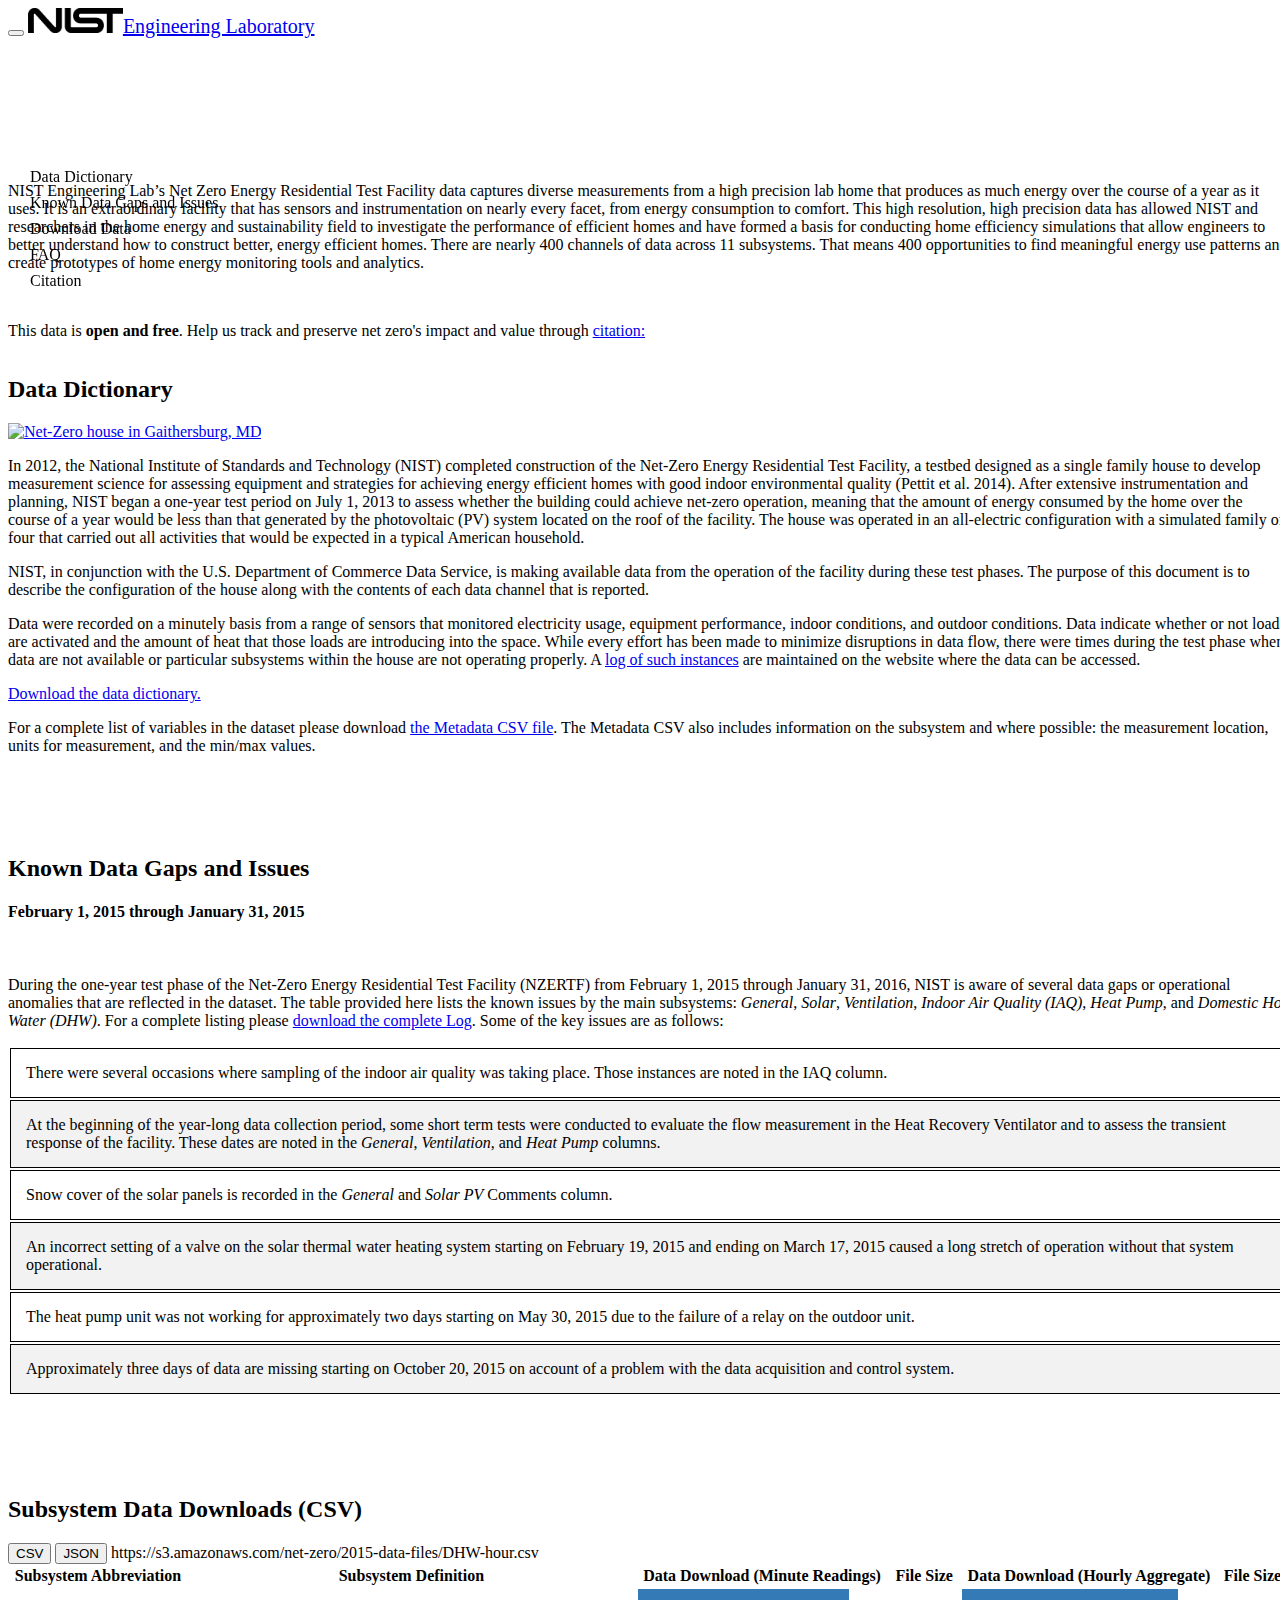
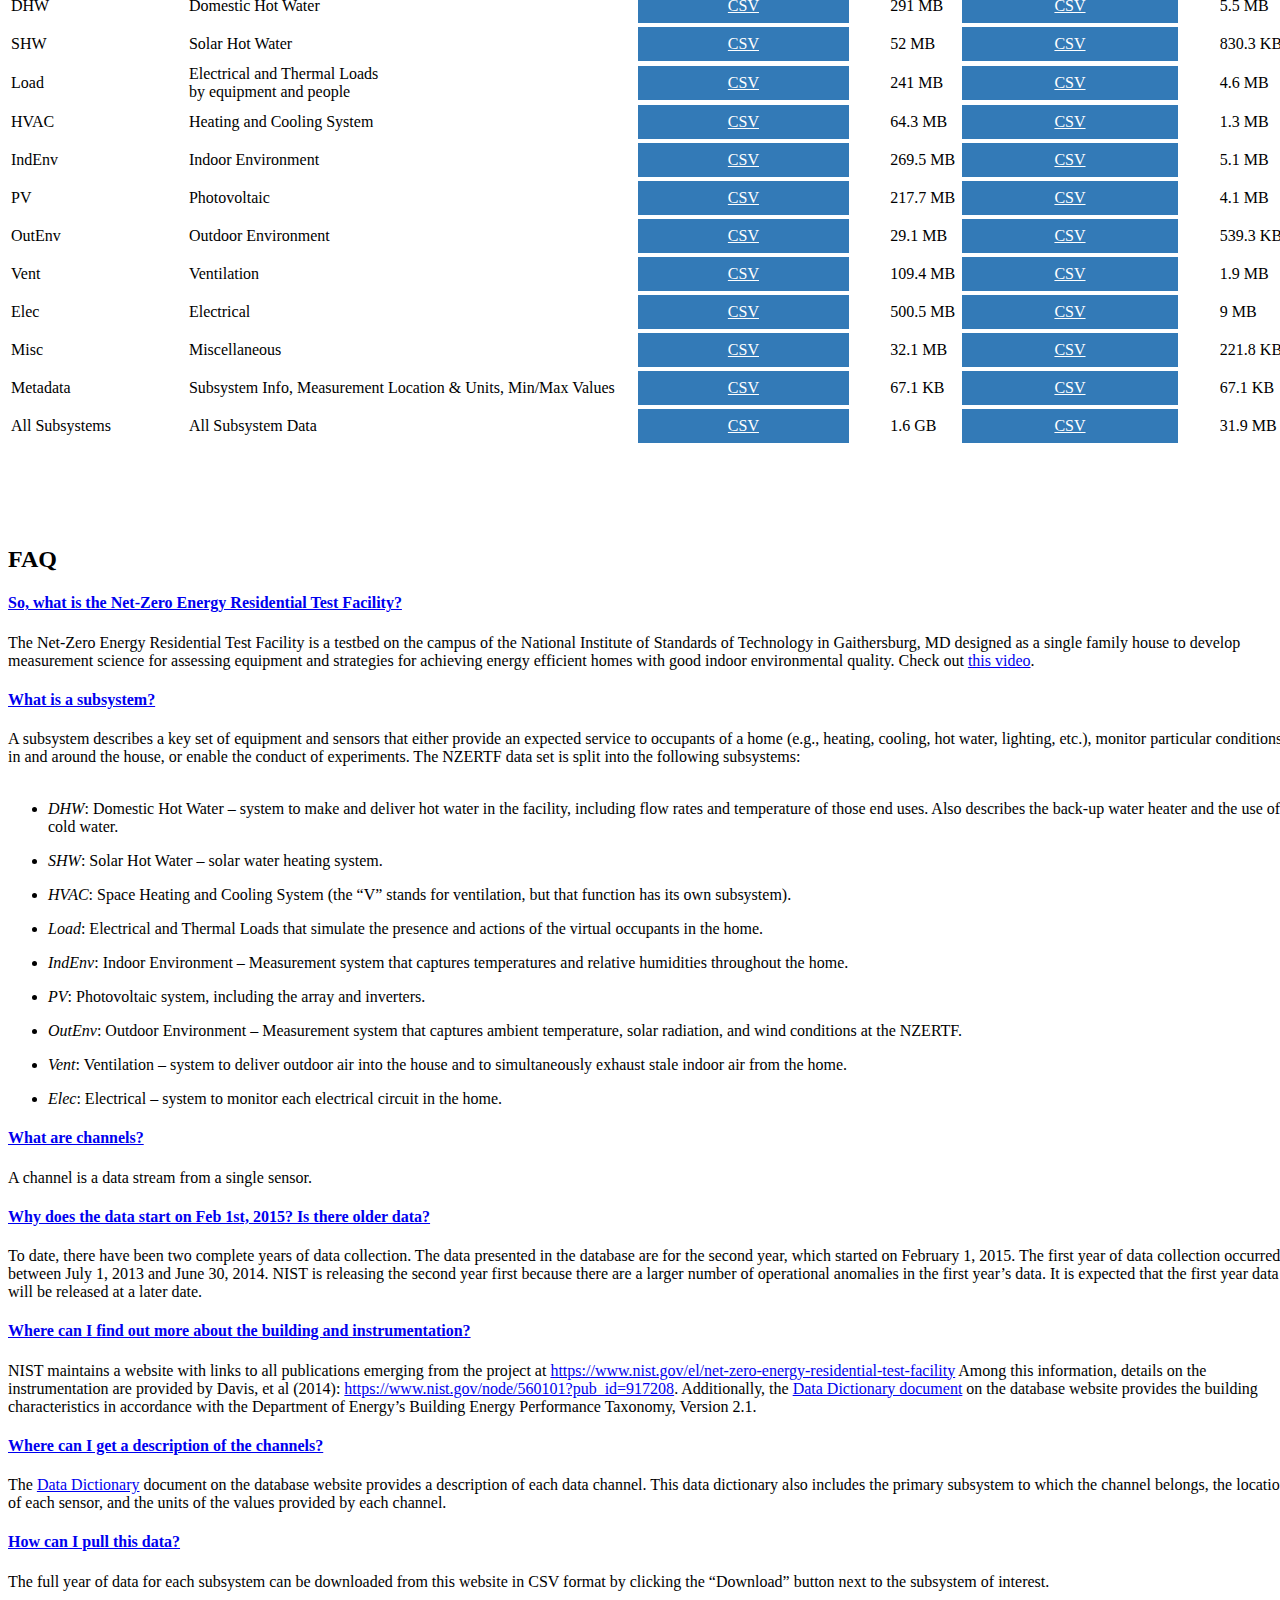
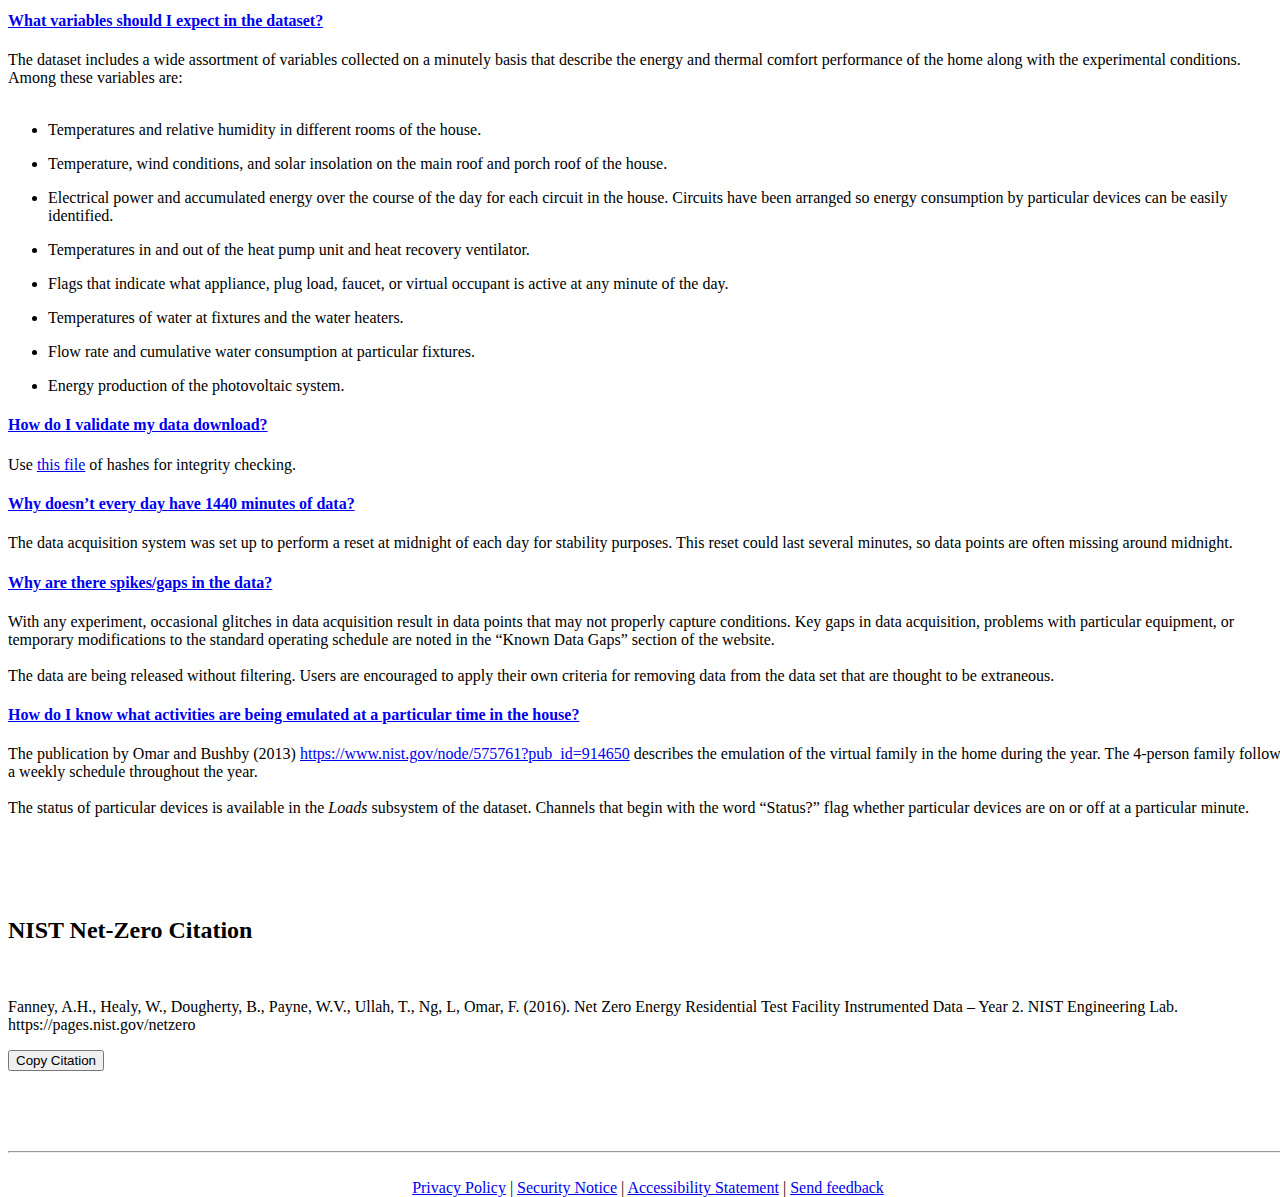
==== commit 47742c27: "Fixed links on for hourly files" ====
--- a/data.html
+++ b/data.html
@@ -32,10 +32,11 @@
                         <li><a href="http://www.nist.gov/el/nzertf/rrr.cfm" target="blank">Research</a></li>
                         <li class="dropdown"><a class="dropbtn" href="data.html">Data  <span class="caret"></span></a>
                            <div class="dropdown-content">
-                                <a href="#download_data">Download Data</a>
                                 <a href="#data_dictionary">Data Dictionary</a>
                                 <a href="#log_revisions">Known Data Gaps and Issues</a>
+                                <a href="#download_data">Download Data</a>
                                 <a href="#data_faq">FAQ</a>
+                                <a href="#data_citation">Citation</a>
                             </div> 
                         </li>
 	                    <li class="dropdown"><a class="dropbtn" href="learn.html">Learn  <span class="caret"></span></a>
@@ -58,9 +59,9 @@
     <!-- SIDE NAVBAR -->
         <nav class="col-xs-6 col-sm-3 sidebar-offcanvas sidenav-padding" id="side-nav">
             <ul id="sidebar" class="nav nav-stacked fixed">
-                <li><a href="#download_data">Download Data</a></li>
                 <li><a href="#data_dictionary">Data Dictionary</a></li>
                 <li><a href="#log_revisions">Known Data Gaps and Issues</a></li>
+                <li><a href="#download_data">Download Data</a></li>
                 <li><a href="#data_faq">FAQ</a></li>
                 <li><a href="#data_citation">Citation</a></li>
             </ul>
@@ -76,171 +77,6 @@
 	    		<p> This data is <strong> open and free</strong>. Help us track and preserve net zero's impact and value through <a href="#data_citation">citation:</p></a>
 	    	</div>
 
-	    	<div id="download_data">
-				<h2>Subsystem Data Downloads (Daily Aggregate)</h2>
-				<button type="button" class="btn btn-primary btn_daily_agg">Daily Aggregate</button>
-				<button type="button" class="btn btn-primary btn_hour_read">Hourly Readings</button>
-				
-				<table class="table table-striped download_data_table" id="download_table">
-					<thead>
-						<tr class="data_download_headers">
-							<th>Subsystem Abbreviation</th>
-							<th>Subsystem Definition</th>
-							<th class="col_not_mobile">File Size</th>
-							<th>Data Download (CSV)</th>
-							<th class="col_not_mobile">Data Download (JSON)</th>
-						</tr>
-					</thead>
-
-					<tbody>
-						<tr>
-							<td>DHW</td>
-							<td>Domestic Hot Water</td>
-							<td class="col_not_mobile">290.8 MB</td>
-							<td class="download_button">
-								<a href="https://s3.amazonaws.com/nist-netzero/2015-data-files/DHW.csv"><div class="button_div mobile_grey_out">CSV</div></a>								
-							</td>
-							<td class="download_button col_not_mobile">		
-								<a href="https://s3.amazonaws.com/nist-netzero/2015-data-files/DHW.csv"><div class="button_div">JSON</div></a>
-							</td>
-							
-						</tr> 	
-
-						<tr>
-							<td>SHW</td>
-							<td>Solar Hot Water</td>
-							<td class="col_not_mobile">50.8 MB</td>
-							<td class="download_button">
-								<a href="https://s3.amazonaws.com/nist-netzero/2015-data-files/SHW.csv"><div class="button_div mobile_grey_out">CSV</div></a>
-							</td>
-							
-							<td class="download_button col_not_mobile">
-								<a href="https://s3.amazonaws.com/nist-netzero/2015-data-files/SHW.csv"><div class="button_div">JSON</div></a>
-							</td>
-						</tr>
-
-						<tr>
-							<td>Load</td>
-							<td>Electrical and Thermal Loads <br> by equipment and people</td>
-							<td class="col_not_mobile">240.3 MB</td>
-							<td class="download_button">
-								<a href="https://s3.amazonaws.com/nist-netzero/2015-data-files/Load.csv"><div class="button_div mobile_grey_out">CSV</div></a>
-							</td>
-
-							<td class="download_button col_not_mobile">
-								<a href="https://s3.amazonaws.com/nist-netzero/2015-data-files/Load.csv"><div class="button_div">JSON</div></a>
-							</td>
-						</tr>
-
-						<tr>
-							<td>HVAC</td>
-							<td>Heating and Cooling System</td>
-							<td class="col_not_mobile">89.2 MB</td>
-							<td class="download_button">
-								<a href="https://s3.amazonaws.com/nist-netzero/2015-data-files/HVAC.csv"><div class="button_div mobile_grey_out">CSV</div></a>
-							</td>
-
-							<td class="download_button col_not_mobile">
-								<a href="https://s3.amazonaws.com/nist-netzero/2015-data-files/HVAC.csv"><div class="button_div">JSON</div></a>
-							</td>
-						</tr>
-
-						<tr>
-							<td>IndEnv</td>
-							<td>Indoor Environment</td>
-							<td class="col_not_mobile">269.3 MB</td>
-							<td class="download_button">
-								<a href="https://s3.amazonaws.com/nist-netzero/2015-data-files/IndEnv.csv"><div class="button_div mobile_grey_out">CSV</div></a>
-							</td>
-
-							<td class="download_button col_not_mobile">
-								<a href="https://s3.amazonaws.com/nist-netzero/2015-data-files/IndEnv.csv"><div class="button_div">JSON</div></a>
-							</td>
-						</tr>
-
-						<tr>
-							<td>PV</td>
-							<td>Photovoltaic</td>
-							<td class="col_not_mobile">217.4 MB</td>
-							<td class="download_button">
-								<a href="https://s3.amazonaws.com/nist-netzero/2015-data-files/PV.csv"><div class="button_div mobile_grey_out">CSV</div></a>
-							</td>
-
-							<td class="download_button col_not_mobile">
-								<a href="https://s3.amazonaws.com/nist-netzero/2015-data-files/PV.csv"><div class="button_div">JSON</div></a>
-							</td>
-						</tr>
-
-
-						<tr>
-							<td>OutEnv</td>
-							<td>Outdoor Environment</td>
-							<td class="col_not_mobile">28.7 MB</td>
-							<td class="download_button">
-								<a href="https://s3.amazonaws.com/nist-netzero/2015-data-files/OutEnv.csv"><div class="button_div mobile_grey_out">CSV</div></a>
-							</td>
-
-							<td class="download_button col_not_mobile">
-								<a href="https://s3.amazonaws.com/nist-netzero/2015-data-files/OutEnv.csv"><div class="button_div">JSON</div></a>
-							</td>
-						</tr>
-
-						<tr>
-							<td>Vent</td>
-							<td>Ventilation</td>
-							<td class="col_not_mobile">133.3 MB</td>
-							<td class="download_button">
-								<a href="https://s3.amazonaws.com/nist-netzero/2015-data-files/Vent.csv"><div class="button_div mobile_grey_out">CSV</div></a>
-							</td>
-
-							<td class="download_button col_not_mobile">
-								<a href="https://s3.amazonaws.com/nist-netzero/2015-data-files/Vent.csv"><div class="button_div">JSON</div></a>
-							</td>
-						</tr>
-
-						<tr>
-							<td>Elec</td>
-							<td>Electrical</td>
-							<td class="col_not_mobile">567.1 MB</td>
-							<td class="download_button">
-								<a href="https://s3.amazonaws.com/nist-netzero/2015-data-files/Elec.csv"><div class="button_div mobile_grey_out">CSV</div></a>
-							</td>
-
-							<td class="download_button col_not_mobile">
-								<a href="https://s3.amazonaws.com/nist-netzero/2015-data-files/Elec.csv"><div class="button_div">JSON</div></a>
-							</td>
-						</tr>
-
-						<tr>
-							<td>Metadata</td>
-							<td>Subsystem Info, Measurement Location & Units, Min/Max Values</td>
-							<td class="col_not_mobile">49.5 KB</td>
-							<td class="download_button">
-								<a href="https://s3.amazonaws.com/nist-netzero/2015-data-files/Metadata.csv"><div class="button_div mobile_grey_out">CSV</div></a>
-							</td>
-
-							<td class="download_button col_not_mobile">
-								<a href="https://s3.amazonaws.com/nist-netzero/2015-data-files/Metadata.csv"><div class="button_div">JSON</div></a>
-							</td>
-						</tr>
-
-						<tr>
-							<td>All Subsystems</td>
-							<td>All Subsystem Data</td>
-							<td class="col_not_mobile">1.7 GB</td>
-							<td class="download_button">
-								<a href="https://s3.amazonaws.com/nist-netzero/2015-data-files/All-Subsystems.csv"><div class="button_div mobile_grey_out">CSV</div></a>
-							</td>
-
-							<td class="download_button col_not_mobile">
-								<a href="https://s3.amazonaws.com/nist-netzero/2015-data-files/All-Subsystems.csv"><div class="button_div">JSON</div></a>
-							</td>
-						</tr>
-
-					</tbody>
-				</table>
-	    	</div>
-
 	    	<div id="data_dictionary">
 	    		
 	    		<h2>Data Dictionary</h2>
@@ -250,7 +86,7 @@
 		    			<a href="https://s3.amazonaws.com/nist-netzero/NZERTF-Data-Dictionary.docx"><img src="./img/NIST-LEED.jpeg" alt="Net-Zero house in Gaithersburg, MD"></a>
 					</div>
 
-<!-- 					Photo is credited to : http://www.everydaygreendc.com/wp-content/uploads/2012/11/NIST-LEED-Homes-Platinum.jpeg
+<!-- Photo is credited to : http://www.everydaygreendc.com/wp-content/uploads/2012/11/NIST-LEED-Homes-Platinum.jpeg
  -->
 					<div class="col-xs-12 col-md-8 col-lg-8">
 			    		<p>In 2012, the National Institute of Standards and Technology (NIST) completed construction of the Net-Zero Energy Residential Test Facility, a testbed designed as a single family house to develop measurement science for assessing equipment and strategies for achieving energy efficient homes with good indoor environmental quality (Pettit et al. 2014).  After extensive instrumentation and planning, NIST began a one-year test period on July 1, 2013 to assess whether the building could achieve net-zero operation, meaning that the amount of energy consumed by the home over the course of a year would be less than that generated by the photovoltaic (PV) system located on the roof of the facility.  The house was operated in an all-electric configuration with a simulated family of four that carried out all activities that would be expected in a typical American household.</p>
@@ -266,6 +102,7 @@
 				</div>
 	    	</div>
 
+
 	    	<div id="log_revisions">
 	    		<h2>Known Data Gaps and Issues</h2>
 	    		<h4>February 1, 2015 through January 31, 2015</h4>
@@ -312,6 +149,273 @@
 		    			</td>
 		    		</tr>
 	    		</table>
+	    	</div>
+
+	    	<div id="download_data">
+				<h2>Subsystem Data Downloads (CSV)</h2>
+				<button type="button" class=" active btn btn-primary btn_CSV">CSV</button>
+				<button type="button" class="btn btn-primary btn_JSON">JSON</button>
+				
+				<table class="table table-striped download_data_table" id="download_table">
+					<thead>
+						<tr class="data_download_headers">
+							<th>Subsystem Abbreviation</th>
+							<th>Subsystem Definition</th>
+							<th>Data Download (Minute Readings)</th>
+							<th class="col_not_mobile">File Size</th>
+							<th class="col_not_mobile">Data Download (Hourly Aggregate)</th>
+							<th class="col_not_mobile">File Size</th>
+						</tr>
+					</thead>
+
+					<tbody>
+						<!-- DHW -->
+						<tr>
+							<td>DHW</td>
+
+							<td>Domestic Hot Water</td>
+
+							<td class="download_button">
+								<a href="https://s3.amazonaws.com/net-zero/2015-data-files/DHW-minute.csv"><div class="button_div mobile_grey_out">CSV</div></a>
+							</td>
+
+
+							<td class="col_not_mobile minute_file_size_td">291 MB</td>
+
+							<td class="download_button col_not_mobile">		
+								<a href="https://s3.amazonaws.com/net-zero/2015-data-files/DHW-hour.csv"><div class="button_div">CSV</div></a>
+							</td>
+
+							https://s3.amazonaws.com/net-zero/2015-data-files/DHW-hour.csv
+
+							<td class="col_not_mobile hour_file_size_td">5.5 MB</td>
+							
+						</tr> 	
+
+						<!-- SHW -->
+						<tr>
+							<td>SHW</td>
+
+							<td>Solar Hot Water</td>
+
+							<td class="download_button">
+								<a href="https://s3.amazonaws.com/net-zero/2015-data-files/SHW-minute.csv"><div class="button_div mobile_grey_out">CSV</div></a>
+							</td>
+
+							<td class="col_not_mobile minute_file_size_td">52 MB</td>
+
+							<td class="download_button col_not_mobile">		
+								<a href="https://s3.amazonaws.com/net-zero/2015-data-files/SHW-hour.csv"><div class="button_div">CSV</div></a>
+							</td>
+
+							<td class="col_not_mobile hour_file_size_td">830.3 KB</td>
+							
+						</tr> 
+
+						<!-- Load -->
+						<tr>
+							<td>Load</td>
+
+							<td>Electrical and Thermal Loads <br> by equipment and people</td>
+
+							<td class="download_button">
+								<a href="https://s3.amazonaws.com/net-zero/2015-data-files/Load-minute.csv"><div class="button_div mobile_grey_out">CSV</div></a>
+							</td>
+
+							<td class="col_not_mobile minute_file_size_td">241 MB</td>
+
+							<td class="download_button col_not_mobile">		
+								<a href="https://s3.amazonaws.com/net-zero/2015-data-files/Load-hour.csv"><div class="button_div">CSV</div></a>
+							</td>
+
+							<td class="col_not_mobile hour">4.6 MB</td>
+							
+						</tr> 
+
+						<!-- HVAC -->
+						<tr>
+							<td>HVAC</td>
+
+							<td>Heating and Cooling System</td>
+
+							<td class="download_button">
+								<a href="https://s3.amazonaws.com/net-zero/2015-data-files/HVAC-minute.csv"><div class="button_div mobile_grey_out">CSV</div></a>
+							</td>
+
+							<td class="col_not_mobile minute_file_size_td">64.3 MB</td>
+
+							<td class="download_button col_not_mobile">		
+								<a href="https://s3.amazonaws.com/net-zero/2015-data-files/HVAC-hour.csv"><div class="button_div">CSV</div></a>
+							</td>
+
+							<td class="col_not_mobile hour_file_size_td">1.3 MB</td>
+							
+						</tr>
+
+						<!-- IndEnv -->
+						<tr>
+							<td>IndEnv</td>
+
+							<td>Indoor Environment</td>
+
+							<td class="download_button">
+								<a href="https://s3.amazonaws.com/net-zero/2015-data-files/IndEnv-minute.csv"><div class="button_div mobile_grey_out">CSV</div></a>
+							</td>
+
+							<td class="col_not_mobile minute_file_size_td">269.5 MB</td>
+
+							<td class="download_button col_not_mobile">		
+								<a href="https://s3.amazonaws.com/net-zero/2015-data-files/IndEnv-hour.csv"><div class="button_div">CSV</div></a>
+							</td>
+
+							<td class="col_not_mobile hour_file_size_td">5.1 MB</td>
+							
+						</tr>
+
+						<!-- PV -->
+						<tr>
+							<td>PV</td>
+
+							<td>Photovoltaic</td>
+
+							<td class="download_button">
+								<a href="https://s3.amazonaws.com/net-zero/2015-data-files/PV-minute.csv"><div class="button_div mobile_grey_out">CSV</div></a>
+							</td>
+
+							<td class="col_not_mobile minute_file_size_td">217.7 MB</td>
+
+							<td class="download_button col_not_mobile">		
+								<a href="https://s3.amazonaws.com/net-zero/2015-data-files/PV-hour.csv"><div class="button_div">CSV</div></a>
+							</td>
+
+							<td class="col_not_mobile hour_file_size_td">4.1 MB</td>
+							
+						</tr>
+
+						<!-- OutEnv -->
+						<tr>
+							<td>OutEnv</td>
+
+							<td>Outdoor Environment</td>
+
+							<td class="download_button">
+								<a href="https://s3.amazonaws.com/net-zero/2015-data-files/OutEnv-minute.csv"><div class="button_div mobile_grey_out">CSV</div></a>
+							</td>
+
+							<td class="col_not_mobile minute_file_size_td">29.1 MB</td>
+
+							<td class="download_button col_not_mobile">		
+								<a href="https://s3.amazonaws.com/net-zero/2015-data-files/OutEnv-hour.csv"><div class="button_div">CSV</div></a>
+							</td>
+
+							<td class="col_not_mobile hour_file_size_td">539.3 KB</td>
+							
+						</tr>
+
+						<!-- Vent -->
+						<tr>
+							<td>Vent</td>
+
+							<td>Ventilation</td>
+
+							<td class="download_button">
+								<a href="https://s3.amazonaws.com/net-zero/2015-data-files/Vent-minute.csv"><div class="button_div mobile_grey_out">CSV</div></a>
+							</td>
+
+							<td class="col_not_mobile minute_file_size_td">109.4 MB</td>
+
+							<td class="download_button col_not_mobile">		
+								<a href="https://s3.amazonaws.com/net-zero/2015-data-files/Vent-hour.csv"><div class="button_div">CSV</div></a>
+							</td>
+
+							<td class="col_not_mobile hour_file_size_td">1.9 MB</td>
+							
+						</tr>
+
+						<!-- Elec -->
+						<tr>
+							<td>Elec</td>
+
+							<td>Electrical</td>
+
+							<td class="download_button">
+								<a href="https://s3.amazonaws.com/net-zero/2015-data-files/Elec-minute.csv"><div class="button_div mobile_grey_out">CSV</div></a>
+							</td>
+
+							<td class="col_not_mobile minute_file_size_td">500.5 MB</td>
+
+							<td class="download_button col_not_mobile">		
+								<a href="https://s3.amazonaws.com/net-zero/2015-data-files/Elec-hour.csv"><div class="button_div">CSV</div></a>
+							</td>
+
+							<td class="col_not_mobile hour_file_size_td">9 MB</td>
+							
+						</tr>
+
+						<!-- Misc -->
+						<tr>
+							<td>Misc</td>
+
+							<td>Miscellaneous</td>
+
+							<td class="download_button">
+								<a href="https://s3.amazonaws.com/net-zero/2015-data-files/Misc-minute.csv"><div class="button_div mobile_grey_out">CSV</div></a>
+							</td>
+
+							<td class="col_not_mobile minute_file_size_td">32.1 MB</td>
+
+							<td class="download_button col_not_mobile">		
+								<a href="https://s3.amazonaws.com/net-zero/2015-data-files/Misc-hour.csv"><div class="button_div">CSV</div></a>
+							</td>
+
+							<td class="col_not_mobile hour_file_size_td">221.8 KB</td>
+							
+						</tr>
+
+						<!-- Metadata -->
+						<tr>
+							<td>Metadata</td>
+
+							<td>Subsystem Info, Measurement Location & Units, Min/Max Values</td>
+
+							<td class="download_button">
+								<a href="https://s3.amazonaws.com/net-zero/2015-data-files/Metadata-minute.csv"><div class="button_div mobile_grey_out">CSV</div></a>
+							</td>
+
+							<td class="col_not_mobile minute_file_size_td">67.1 KB</td>
+
+							<td class="download_button col_not_mobile">		
+								<a href="https://s3.amazonaws.com/net-zero/2015-data-files/Metadata-hour.csv"><div class="button_div">CSV</div></a>
+							</td>
+
+							<td class="col_not_mobile hour_file_size_td">67.1 KB</td>
+							
+						</tr>
+
+						<!-- All Subsystems -->
+						<tr>
+							<td>All Subsystems</td>
+
+							<td>All Subsystem Data</td>
+
+							<td class="download_button">
+								<a href="https://s3.amazonaws.com/net-zero/2015-data-files/All-Subsystems-minute.csv"><div class="button_div mobile_grey_out">CSV</div></a>
+							</td>
+
+							<td class="col_not_mobile minute_file_size_td">1.6 GB</td>
+
+							<td class="download_button col_not_mobile">		
+								<a href="https://s3.amazonaws.com/net-zero/2015-data-files/All-Subsystems-hour.csv"><div class="button_div">CSV</div></a>
+							</td>
+
+							<td class="col_not_mobile hour_file_size_td">31.9 MB</td>
+							
+						</tr>
+						<!-- <tr>
+						</tr> -->
+
+					</tbody>
+				</table>
 	    	</div>
    		
    			<div id="data_faq">
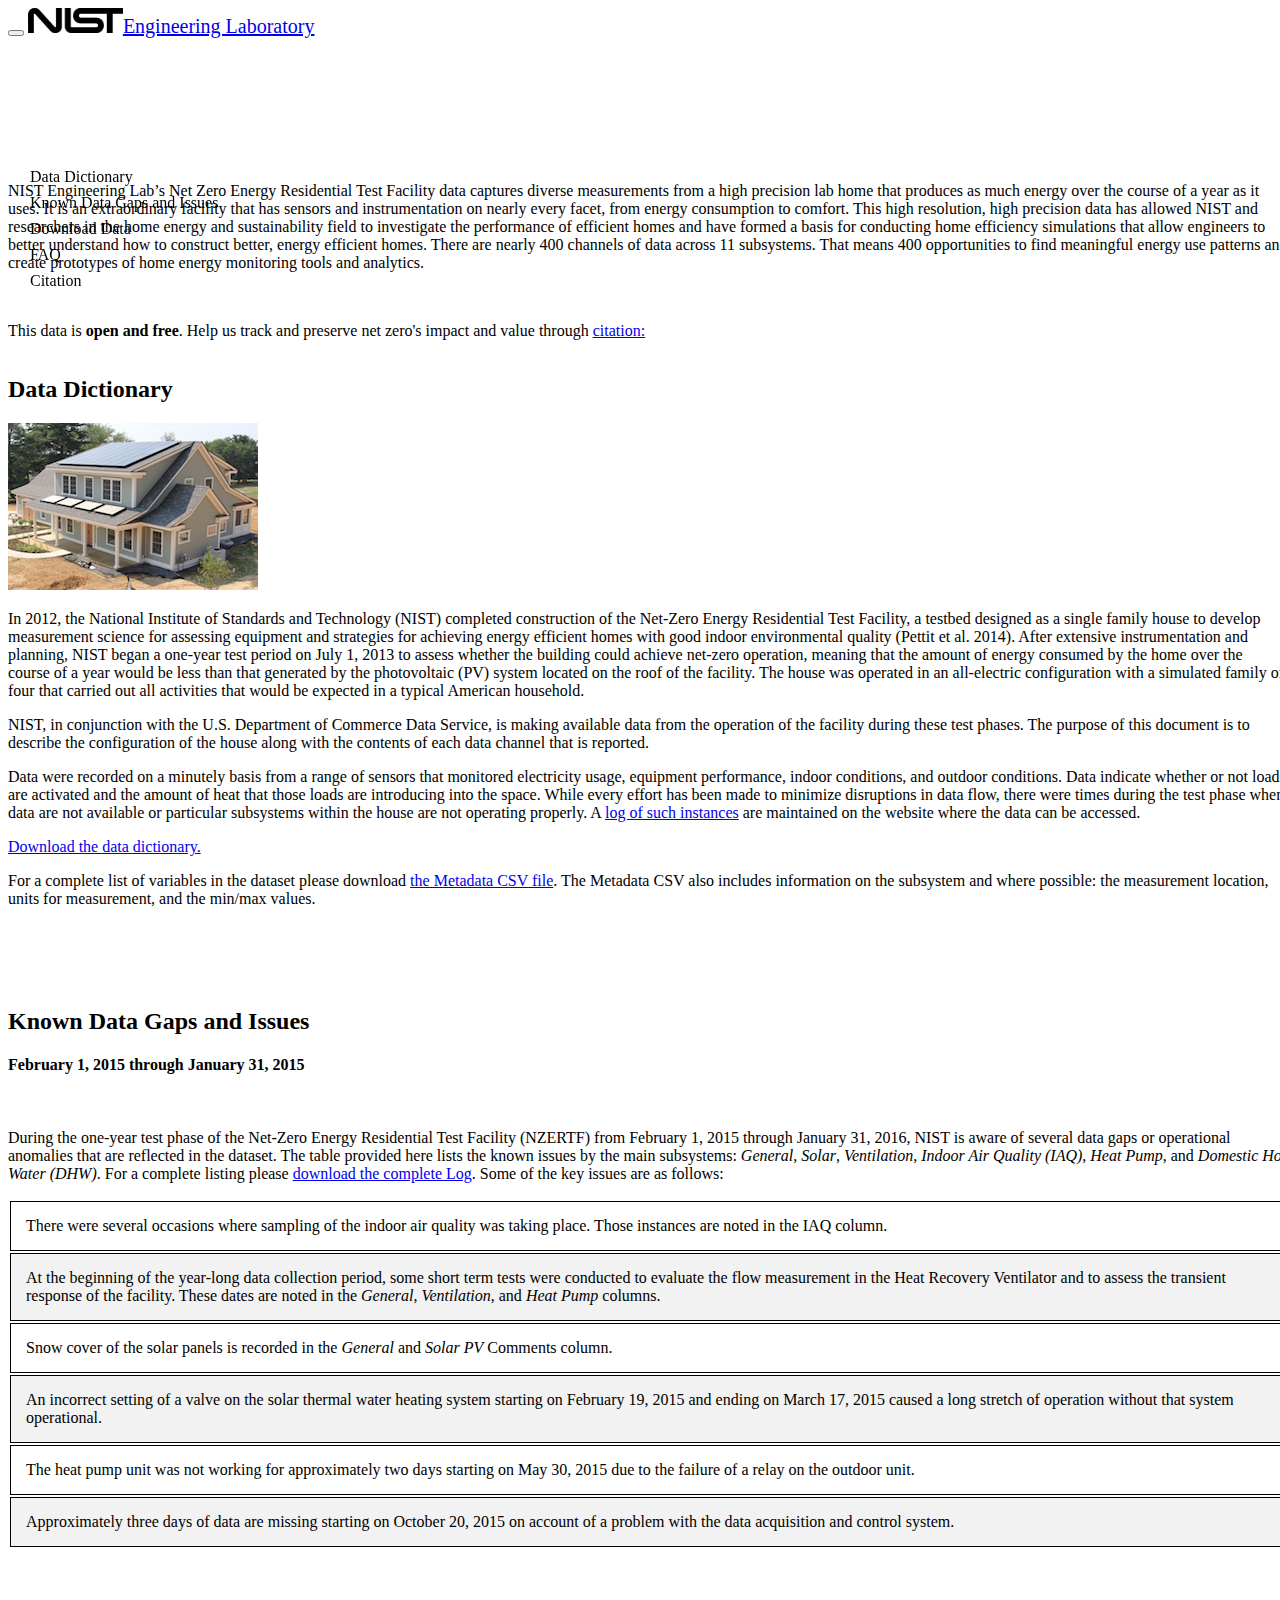
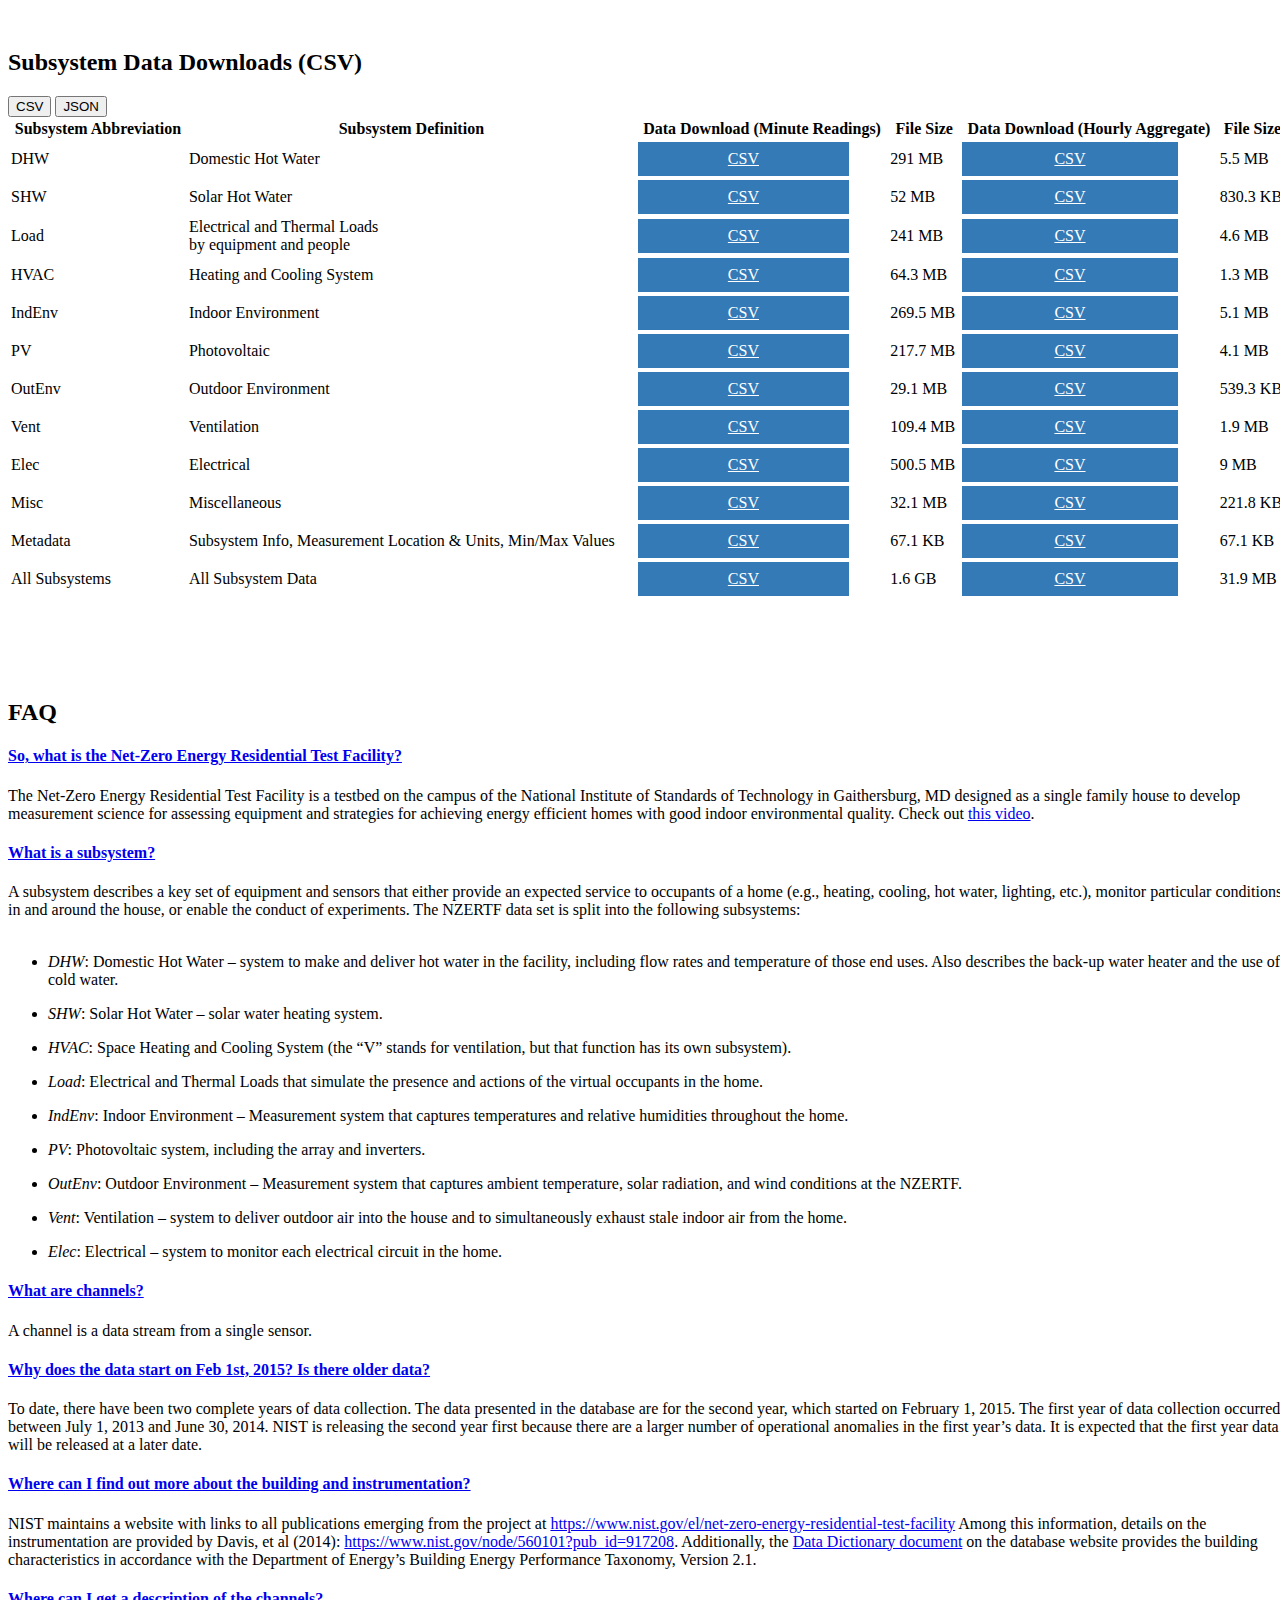
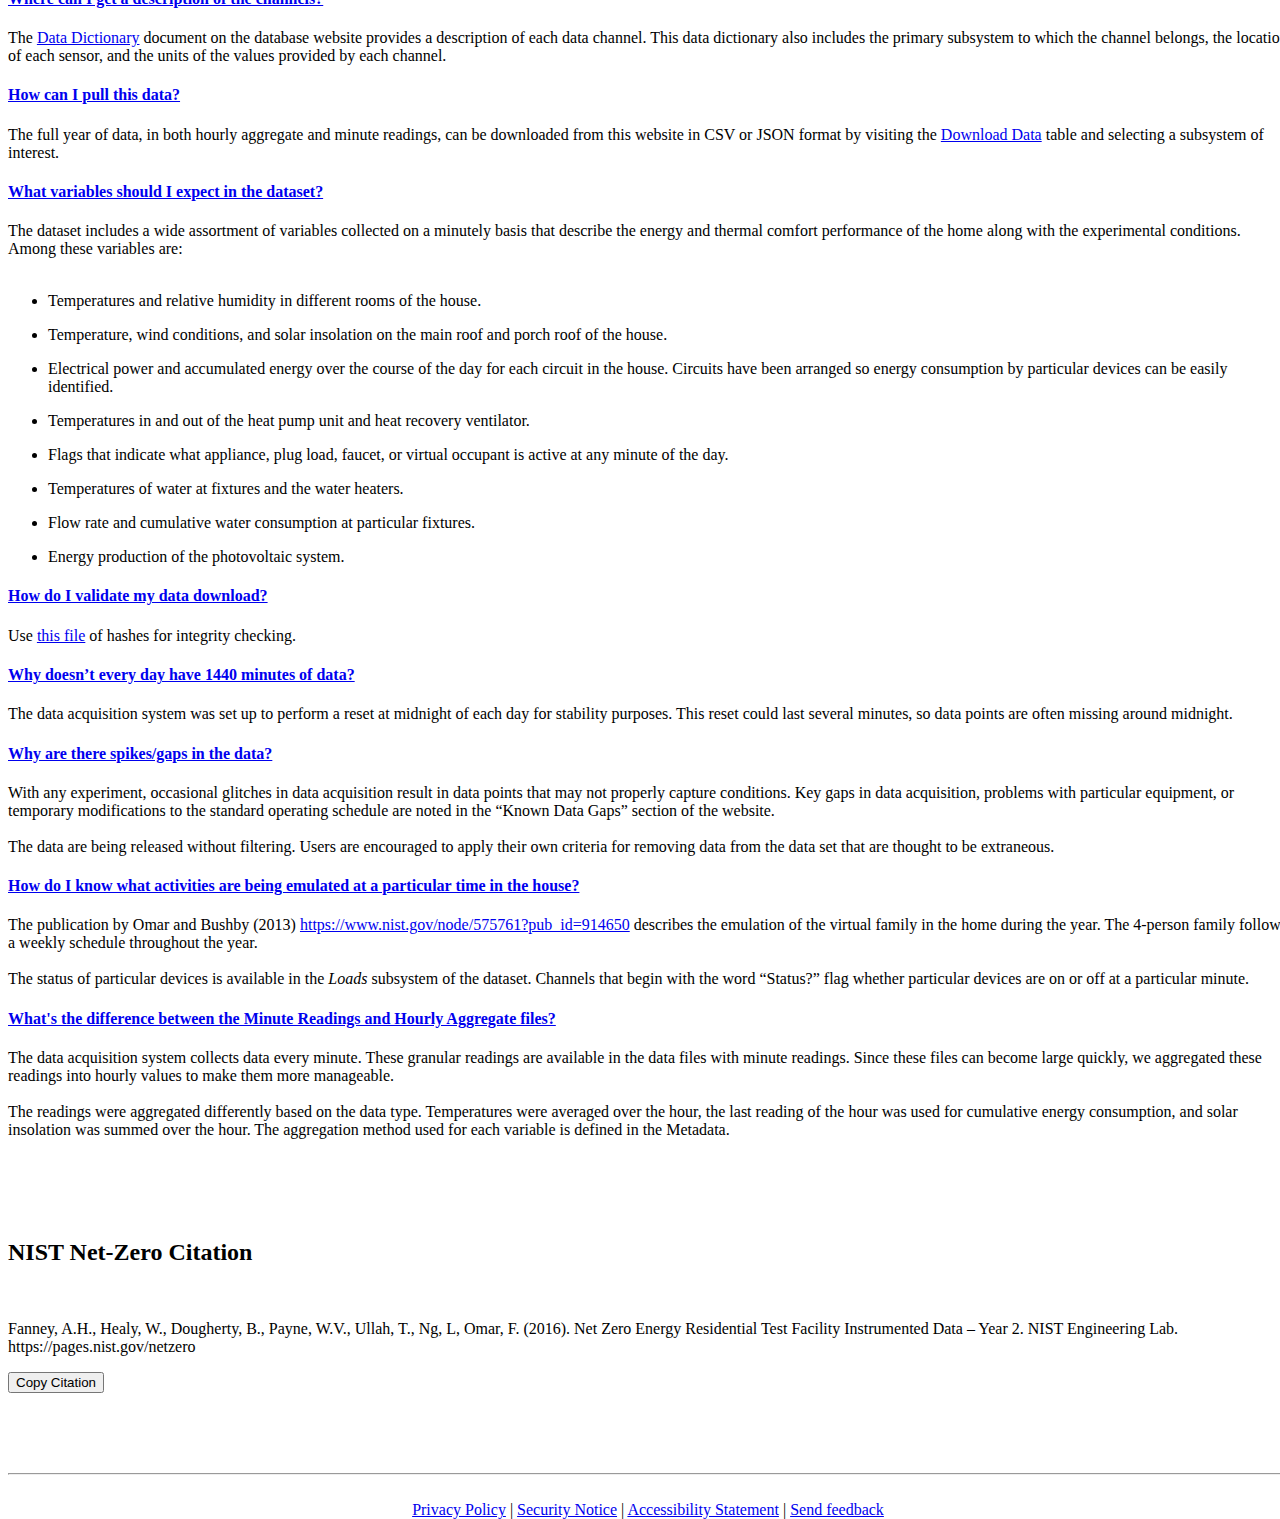
==== commit cde7db26: "Merge pull request #6 from usnistgov/dev" ====
--- a/data.html
+++ b/data.html
@@ -44,6 +44,7 @@
 	                            <a href="learn.html#Data-From-Subsystem">Work with Data from a Subsystem</a>
 	                            <a href="learn.html#Data-By-Timestamp">Extract Data by Timestamp</a>
 	                            <a href="learn.html#Visualize-Power-Usage">Visualize Aggregate Power Usage</a>
+	                            <a href="learn.html#csv_to_json">Convert CSV to JSON</a>
 	                        </div>
 	                    </li> 
                         <li><a href="https://www.nist.gov/el" target="_blank">About EL</a></li>
@@ -97,7 +98,7 @@
 
 						<p><a href="https://s3.amazonaws.com/nist-netzero/NZERTF-Data-Dictionary.docx">Download the data dictionary.</a></p>
 
-						<p>For a complete list of variables in the dataset please download <a href="https://s3.amazonaws.com/nist-netzero/2015-data-files/Metadata.csv">the Metadata CSV file</a>. The Metadata CSV also includes information on the subsystem and where possible: the measurement location, units for measurement, and the min/max values.</p>  
+						<p>For a complete list of variables in the dataset please download <a href="https://s3.amazonaws.com/net-zero/2015-data-files/Metadata-minute.csv">the Metadata CSV file</a>. The Metadata CSV also includes information on the subsystem and where possible: the measurement location, units for measurement, and the min/max values.</p>  
 		    		</div>
 				</div>
 	    	</div>
@@ -186,8 +187,6 @@
 								<a href="https://s3.amazonaws.com/net-zero/2015-data-files/DHW-hour.csv"><div class="button_div">CSV</div></a>
 							</td>
 
-							https://s3.amazonaws.com/net-zero/2015-data-files/DHW-hour.csv
-
 							<td class="col_not_mobile hour_file_size_td">5.5 MB</td>
 							
 						</tr> 	
@@ -423,9 +422,10 @@
 
    				<div class="panel-group" id="accordion" aria-multiselectable="true">
    					<div class="panel panel-default">
+   						
    						<div class="panel-heading" id="heading1">
    							<h4 class="panel-title">
-   								<a href="#question1" role="button" data-toggle="collapse" data-parent="#accordion" aria-expanded="true">So, what is the Net-Zero Energy Residential Test Facility?
+   								<a href="#" role="button" data-toggle="collapse" data-parent="#accordion" aria-expanded="true" data-target="#question1">So, what is the Net-Zero Energy Residential Test Facility?
    								</a>
    							</h4>
    						</div>
@@ -437,7 +437,7 @@
 
    						<div class="panel-heading" id="heading2">
    							<h4 class="panel-title">
-   								<a href="#question2" role="button" data-toggle="collapse" data-parent="#accordion" aria-expanded="true">What is a subsystem?
+   								<a href="#" role="button" data-toggle="collapse" data-parent="#accordion" aria-expanded="true" data-target="#question2">What is a subsystem?
    								</a>
    							</h4>
    						</div>
@@ -488,7 +488,7 @@
 
    						<div class="panel-heading" id="heading3">
    							<h4 class="panel-title">
-   								<a href="#question3" role="button" data-toggle="collapse" data-parent="#accordion" aria-expanded="true">What are channels?
+   								<a href="#" role="button" data-toggle="collapse" data-parent="#accordion" aria-expanded="true" data-target="#question3">What are channels?
    								</a>
    							</h4>
    						</div>
@@ -500,7 +500,7 @@
 
    						<div class="panel-heading" id="heading4">
    							<h4 class="panel-title">
-   								<a href="#question4" role="button" data-toggle="collapse" data-parent="#accordion" aria-expanded="true">Why does the data start on Feb 1st, 2015? Is there older data?
+   								<a href="#" role="button" data-toggle="collapse" data-parent="#accordion" aria-expanded="true" data-target="#question4">Why does the data start on Feb 1st, 2015? Is there older data?
    								</a>
    							</h4>
    						</div>
@@ -512,7 +512,7 @@
 
    						<div class="panel-heading" id="heading5">
    							<h4 class="panel-title">
-   								<a href="#question5" role="button" data-toggle="collapse" data-parent="#accordion" aria-expanded="true">Where can I find out more about the building and instrumentation?
+   								<a href="#" role="button" data-toggle="collapse" data-parent="#accordion" aria-expanded="true" data-target="#question5">Where can I find out more about the building and instrumentation?
    								</a>
    							</h4>
    						</div>
@@ -524,7 +524,7 @@
 
    						<div class="panel-heading" id="heading6">
    							<h4 class="panel-title">
-   								<a href="#question6" role="button" data-toggle="collapse" data-parent="#accordion" aria-expanded="true">Where can I get a description of the channels?
+   								<a href="#" role="button" data-toggle="collapse" data-parent="#accordion" aria-expanded="true" data-target="#question6">Where can I get a description of the channels?
    								</a>
    							</h4>
    						</div>
@@ -536,19 +536,19 @@
 
    						<div class="panel-heading" id="heading7">
    							<h4 class="panel-title">
-   								<a href="#question7" role="button" data-toggle="collapse" data-parent="#accordion" aria-expanded="true">How can I pull this data?
+   								<a href="#" role="button" data-toggle="collapse" data-parent="#accordion" aria-expanded="true" data-target="#question7">How can I pull this data?
    								</a>
    							</h4>
    						</div>
    						<div id="question7" class="panel-collapse collapse" role="tabpanel" aria-labelledby="heading5">
    							<div class="panel-body">
-   								The full year of data for each subsystem can be downloaded from this website in CSV format by clicking the “Download” button next to the subsystem of interest.  
+   								The full year of data, in both hourly aggregate and minute readings, can be downloaded from this website in CSV or JSON format by visiting the <a href="#download_data">Download Data</a> table and selecting a subsystem of interest.
    							</div>
    						</div>
 
    						<div class="panel-heading" id="heading8">
    							<h4 class="panel-title">
-   								<a href="#question8" role="button" data-toggle="collapse" data-parent="#accordion" aria-expanded="true">What variables should I expect in the dataset?
+   								<a href="#" role="button" data-toggle="collapse" data-parent="#accordion" aria-expanded="true" data-target="#question8">What variables should I expect in the dataset?
    								</a>
    							</h4>
    						</div>
@@ -595,7 +595,7 @@
 
    						<div class="panel-heading" id="heading9">
    							<h4 class="panel-title">
-   								<a href="#question9" role="button" data-toggle="collapse" data-parent="#accordion" aria-expanded="true">How do I validate my data download?
+   								<a href="#" role="button" data-toggle="collapse" data-parent="#accordion" aria-expanded="true" data-target="#question9">How do I validate my data download?
    								</a>
    							</h4>
    						</div>
@@ -607,7 +607,7 @@
 
    						<div class="panel-heading" id="heading10">
    							<h4 class="panel-title">
-   								<a href="#question10" role="button" data-toggle="collapse" data-parent="#accordion" aria-expanded="true">Why doesn’t every day have 1440 minutes of data?
+   								<a href="#" role="button" data-toggle="collapse" data-parent="#accordion" aria-expanded="true" data-target="#question10">Why doesn’t every day have 1440 minutes of data?
    								</a>
    							</h4>
    						</div>
@@ -619,7 +619,7 @@
 
    						<div class="panel-heading" id="heading11">
    							<h4 class="panel-title">
-   								<a href="#question11" role="button" data-toggle="collapse" data-parent="#accordion" aria-expanded="true">Why are there spikes/gaps in the data?
+   								<a href="#" role="button" data-toggle="collapse" data-parent="#accordion" aria-expanded="true" data-target="#question11">Why are there spikes/gaps in the data?
    								</a>
    							</h4>
    						</div>
@@ -634,7 +634,7 @@
 
    						<div class="panel-heading" id="heading12">
    							<h4 class="panel-title">
-   								<a href="#question12" role="button" data-toggle="collapse" data-parent="#accordion" aria-expanded="true">How do I know what activities are being emulated at a particular time in the house? 
+   								<a href="#" role="button" data-toggle="collapse" data-parent="#accordion" aria-expanded="true" data-target="#question12">How do I know what activities are being emulated at a particular time in the house? 
    								</a>
    							</h4>
    						</div>
@@ -644,6 +644,22 @@
 								<br>
 								<br>
 								The status of particular devices is available in the <i>Loads</i> subsystem of the dataset.  Channels that begin with the word “Status?” flag whether particular devices are on or off at a particular minute.  
+  
+   							</div>
+   						</div>
+
+   						<div class="panel-heading" id="heading12">
+   							<h4 class="panel-title">
+   								<a href="#" role="button" data-toggle="collapse" data-parent="#accordion" aria-expanded="true" data-target="#question13">What's the difference between the Minute Readings and Hourly Aggregate files? 
+   								</a>
+   							</h4>
+   						</div>
+   						<div id="question13" class="panel-collapse collapse" role="tabpanel" aria-labelledby="heading5">
+   							<div class="panel-body">
+								The data acquisition system collects data every minute. These granular readings are available in the data files with minute readings. Since these files can become large quickly, we aggregated these readings into hourly values to make them more manageable.  
+								<br>
+								<br>
+								The readings were aggregated differently based on the data type. Temperatures were averaged over the hour, the last reading of the hour was used for cumulative energy consumption, and solar insolation was summed over the hour. The aggregation method used for each variable is defined in the Metadata.   
   
    							</div>
    						</div>
@@ -663,7 +679,7 @@
 			<section class="footer">
 			
 				<br>
-				<a target="_blank" href="http://www.nist.gov/public_affairs/privacy.cfm#privpolicy">Privacy Policy</a> | <a target="_blank" href="http://www.nist.gov/public_affairs/privacy.cfm#secnot">Security Notice</a> | <a href="http://www.nist.gov/public_affairs/privacy.cfm#accesstate">Accessibility Statement</a> | <a target="_blank" href="mailto:data@nist.gov?subject=Feedback%20on%20Web%20Site%20Template">Send feedback</a>
+				<a target="_blank" href="http://www.nist.gov/public_affairs/privacy.cfm#privpolicy">Privacy Policy</a> | <a target="_blank" href="http://www.nist.gov/public_affairs/privacy.cfm#secnot">Security Notice</a> | <a target="_blank" href="http://www.nist.gov/public_affairs/privacy.cfm#accesstate">Accessibility Statement</a> | <a target="_blank" href="mailto:data@nist.gov?subject=Feedback%20on%20Web%20Site%20Template">Send feedback</a>
 			
 			</section>
    		</div>
--- a/css/nzertf.css
+++ b/css/nzertf.css
@@ -8,9 +8,9 @@
     position: relative;
 }
 
-.content_stuff {
+/*.content_stuff {
   overflow-y: scroll;
-}
+}*/
 
 .home-page{
   font-family: "Coda";
@@ -225,6 +225,17 @@
       font-size: 14px;
     }
 
+
+    .sidenav-padding .nav-stacked.sub-section li a {
+      color: darkgrey;
+    }
+
+    .sidenav-padding .nav-stacked.sub-section li a.active,
+    .sidenav-padding .nav-stacked.sub-section li a:hover,
+    .sidenav-padding .nav-stacked.sub-section li a:focus {
+      color: rgba(38,89,148,.9);
+    } 
+
     /* all links in side bar*/
     .sidenav-padding .nav>li>a {
     /*add trasnparent border */
@@ -365,10 +376,20 @@
   color: white;
 }
 
+/*Data Page Mobile CSS*/
 @media screen and (max-width: 679px) {
   .col_not_mobile {
     display: none;
   }
+
+  div.button_div.mobile_grey_out {
+    background-color: grey;
+    color: black;
+    opacity: 0.5;
+    text-decoration: none;
+  }
+
+
 }
 
 tr.link_div {
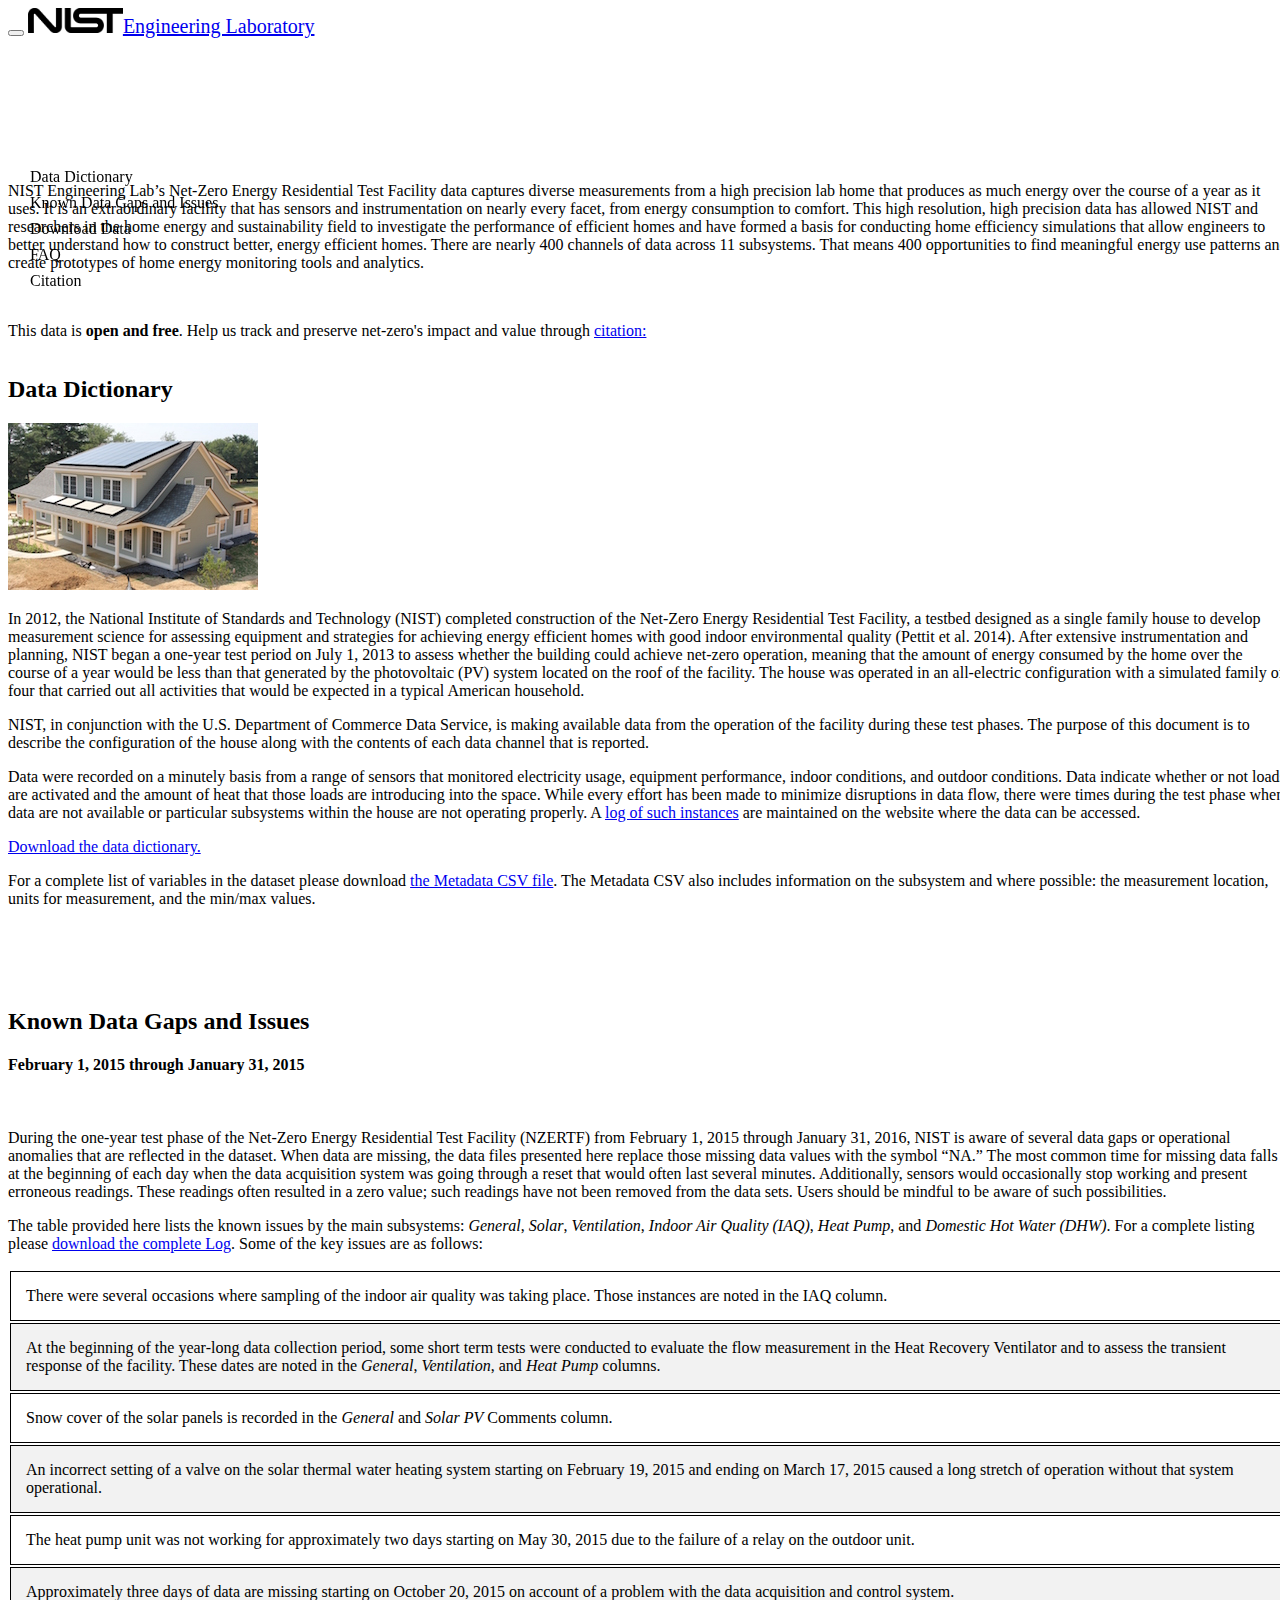
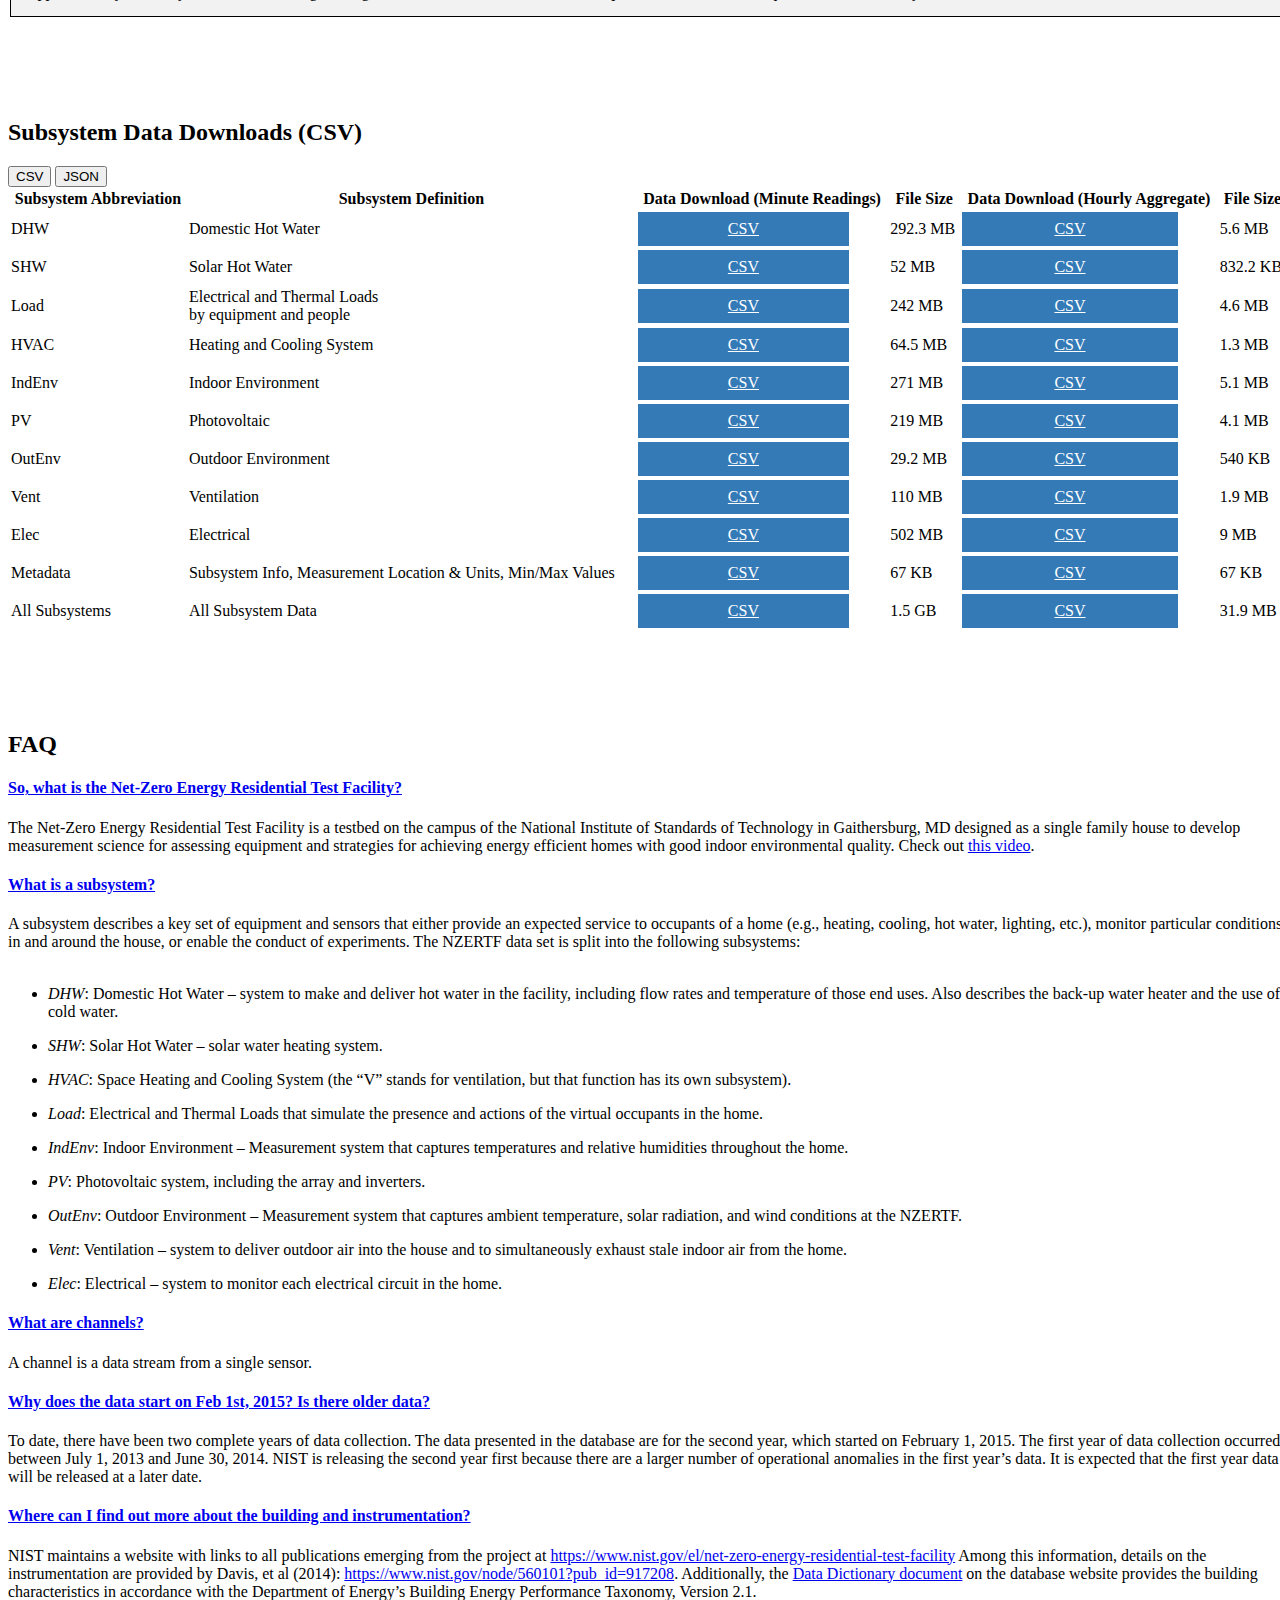
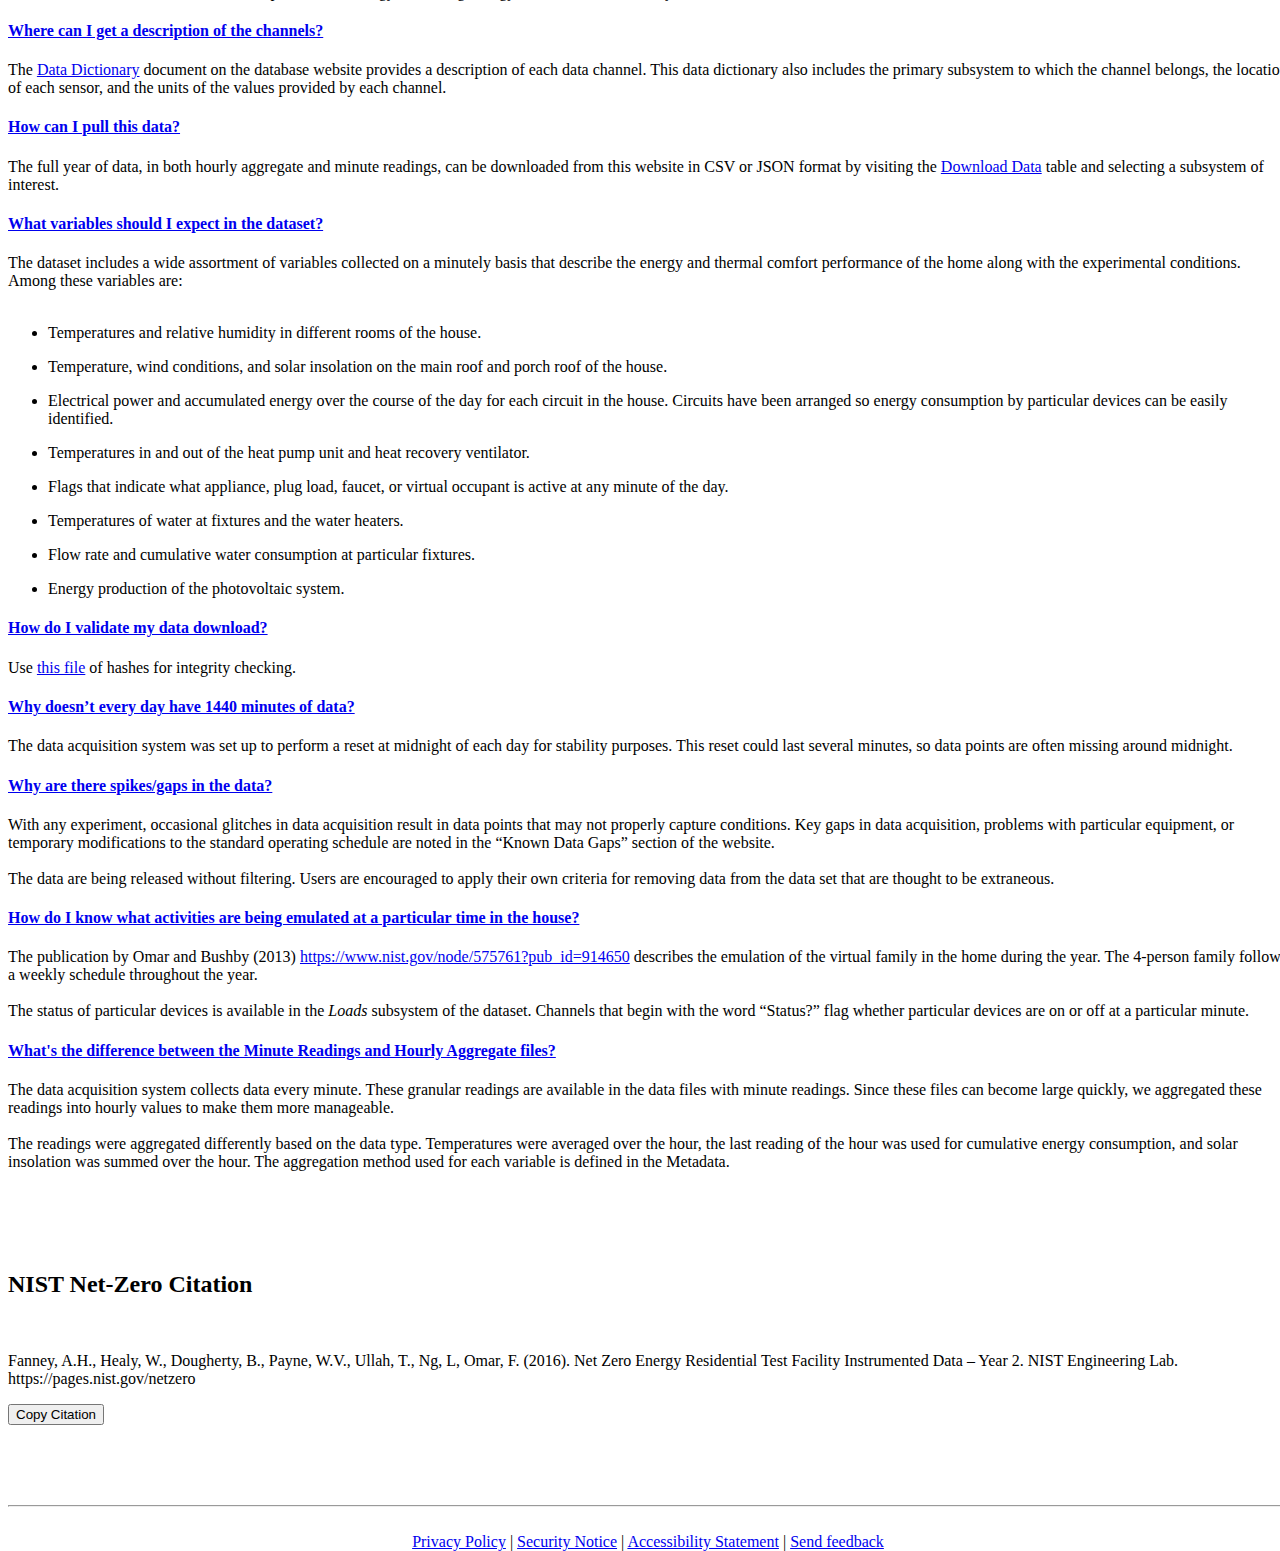
==== commit 78b374f9: "Merge pull request #135 from CommerceDataService/dev" ====
--- a/data.html
+++ b/data.html
@@ -29,7 +29,13 @@
                 </div>
                 <div class="collapse navbar-collapse parentMenu">
                     <ul class="nav navbar-nav">
-                        <li><a href="http://www.nist.gov/el/nzertf/rrr.cfm" target="blank">Research</a></li>
+                    <li class="dropdown"><a class="dropbtn" href="research.html">Research  <span class="caret"></span></a>
+                        <div class="dropdown-content">
+                            <a href="research.html#ongoing_research">Ongoing Research at NIST</a>
+                            <a href="research.html#external_research">External Research Efforts</a>
+                            <a href="research.html#potential_research">Potential Research Avenues</a>
+                        </div> 
+                    </li>
                         <li class="dropdown"><a class="dropbtn" href="data.html">Data  <span class="caret"></span></a>
                            <div class="dropdown-content">
                                 <a href="#data_dictionary">Data Dictionary</a>
@@ -73,9 +79,9 @@
     	<div id="data_content" class="col-xs-12 col-sm-9">
 	    	<br>
 	    	<div>
-	    		<p> NIST Engineering Lab’s Net Zero Energy Residential Test Facility data captures diverse measurements from a high precision lab home that produces as much energy over the course of a year as it uses. It is an extraordinary facility that has sensors and instrumentation on nearly every facet, from energy consumption to comfort. This high resolution, high precision data has allowed NIST and researchers in the home energy and sustainability field to investigate the performance of efficient homes and have formed a basis for conducting home efficiency simulations that allow engineers to better understand how to construct better, energy efficient homes. There are nearly 400 channels of data across 11 subsystems. That means 400 opportunities to find meaningful energy use patterns and create prototypes of home energy monitoring tools and analytics. </p>
+	    		<p> NIST Engineering Lab’s Net-Zero Energy Residential Test Facility data captures diverse measurements from a high precision lab home that produces as much energy over the course of a year as it uses. It is an extraordinary facility that has sensors and instrumentation on nearly every facet, from energy consumption to comfort. This high resolution, high precision data has allowed NIST and researchers in the home energy and sustainability field to investigate the performance of efficient homes and have formed a basis for conducting home efficiency simulations that allow engineers to better understand how to construct better, energy efficient homes. There are nearly 400 channels of data across 11 subsystems. That means 400 opportunities to find meaningful energy use patterns and create prototypes of home energy monitoring tools and analytics. </p>
 	    		<br>
-	    		<p> This data is <strong> open and free</strong>. Help us track and preserve net zero's impact and value through <a href="#data_citation">citation:</p></a>
+	    		<p> This data is <strong> open and free</strong>. Help us track and preserve net-zero's impact and value through <a href="#data_citation">citation:</p></a>
 	    	</div>
 
 	    	<div id="data_dictionary">
@@ -98,7 +104,7 @@
 
 						<p><a href="https://s3.amazonaws.com/nist-netzero/NZERTF-Data-Dictionary.docx">Download the data dictionary.</a></p>
 
-						<p>For a complete list of variables in the dataset please download <a href="https://s3.amazonaws.com/net-zero/2015-data-files/Metadata-minute.csv">the Metadata CSV file</a>. The Metadata CSV also includes information on the subsystem and where possible: the measurement location, units for measurement, and the min/max values.</p>  
+						<p>For a complete list of variables in the dataset please download <a href="https://s3.amazonaws.com/nist-netzero/2015-data-files/Metadata-minute.csv">the Metadata CSV file</a>. The Metadata CSV also includes information on the subsystem and where possible: the measurement location, units for measurement, and the min/max values.</p>  
 		    		</div>
 				</div>
 	    	</div>
@@ -108,7 +114,11 @@
 	    		<h2>Known Data Gaps and Issues</h2>
 	    		<h4>February 1, 2015 through January 31, 2015</h4>
 	    		<br>
-	    		<p>During the one-year test phase of the Net-Zero Energy Residential Test Facility (NZERTF) from February 1, 2015 through January 31, 2016, NIST is aware of several data gaps or operational anomalies that are reflected in the dataset.  The table provided here lists the known issues by the main subsystems:  <i>General</i>, <i>Solar</i>, <i>Ventilation</i>, <i>Indoor Air Quality (IAQ)</i>, <i>Heat Pump</i>, and <i>Domestic Hot Water (DHW)</i>. For a complete listing please <a href="https://s3.amazonaws.com/nist-netzero/Log_NZERTF_Year2_ForDataRelease.xls">download the complete Log</a>. Some of the key issues are as follows: </p>
+
+	    		<p>During the one-year test phase of the Net-Zero Energy Residential Test Facility (NZERTF) from February 1, 2015 through January 31, 2016, NIST is aware of several data gaps or operational anomalies that are reflected in the dataset.  When data are missing, the data files presented here replace those missing data values with the symbol “NA.”  The most common time for missing data falls at the beginning of each day when the data acquisition system was going through a reset that would often last several minutes.  Additionally, sensors would occasionally stop working and present erroneous readings.  These readings often resulted in a zero value; such readings have not been removed from the data sets.  Users should be mindful to be aware of such possibilities.</p>
+	    		
+
+	    		<p>The table provided here lists the known issues by the main subsystems:  <i>General</i>, <i>Solar</i>, <i>Ventilation</i>, <i>Indoor Air Quality (IAQ)</i>, <i>Heat Pump</i>, and <i>Domestic Hot Water (DHW)</i>. For a complete listing please <a href="https://s3.amazonaws.com/nist-netzero/Log_NZERTF_Year2_ForDataRelease.xls">download the complete Log</a>. Some of the key issues are as follows: </p>
 
 	    		<table id="log_revisions_table">
 
@@ -177,17 +187,17 @@
 							<td>Domestic Hot Water</td>
 
 							<td class="download_button">
-								<a href="https://s3.amazonaws.com/net-zero/2015-data-files/DHW-minute.csv"><div class="button_div mobile_grey_out">CSV</div></a>
-							</td>
-
-
-							<td class="col_not_mobile minute_file_size_td">291 MB</td>
-
-							<td class="download_button col_not_mobile">		
-								<a href="https://s3.amazonaws.com/net-zero/2015-data-files/DHW-hour.csv"><div class="button_div">CSV</div></a>
-							</td>
-
-							<td class="col_not_mobile hour_file_size_td">5.5 MB</td>
+								<a href="https://s3.amazonaws.com/nist-netzero/2015-data-files/DHW-minute.csv"><div class="button_div mobile_grey_out">CSV</div></a>
+							</td>
+
+
+							<td class="col_not_mobile minute_file_size_td">292.3 MB</td>
+
+							<td class="download_button col_not_mobile">		
+								<a href="https://s3.amazonaws.com/nist-netzero/2015-data-files/DHW-hour.csv"><div class="button_div">CSV</div></a>
+							</td>
+
+							<td class="col_not_mobile hour_file_size_td">5.6 MB</td>
 							
 						</tr> 	
 
@@ -198,16 +208,16 @@
 							<td>Solar Hot Water</td>
 
 							<td class="download_button">
-								<a href="https://s3.amazonaws.com/net-zero/2015-data-files/SHW-minute.csv"><div class="button_div mobile_grey_out">CSV</div></a>
+								<a href="https://s3.amazonaws.com/nist-netzero/2015-data-files/SHW-minute.csv"><div class="button_div mobile_grey_out">CSV</div></a>
 							</td>
 
 							<td class="col_not_mobile minute_file_size_td">52 MB</td>
 
 							<td class="download_button col_not_mobile">		
-								<a href="https://s3.amazonaws.com/net-zero/2015-data-files/SHW-hour.csv"><div class="button_div">CSV</div></a>
-							</td>
-
-							<td class="col_not_mobile hour_file_size_td">830.3 KB</td>
+								<a href="https://s3.amazonaws.com/nist-netzero/2015-data-files/SHW-hour.csv"><div class="button_div">CSV</div></a>
+							</td>
+
+							<td class="col_not_mobile hour_file_size_td">832.2 KB</td>
 							
 						</tr> 
 
@@ -218,13 +228,13 @@
 							<td>Electrical and Thermal Loads <br> by equipment and people</td>
 
 							<td class="download_button">
-								<a href="https://s3.amazonaws.com/net-zero/2015-data-files/Load-minute.csv"><div class="button_div mobile_grey_out">CSV</div></a>
-							</td>
-
-							<td class="col_not_mobile minute_file_size_td">241 MB</td>
-
-							<td class="download_button col_not_mobile">		
-								<a href="https://s3.amazonaws.com/net-zero/2015-data-files/Load-hour.csv"><div class="button_div">CSV</div></a>
+								<a href="https://s3.amazonaws.com/nist-netzero/2015-data-files/Load-minute.csv"><div class="button_div mobile_grey_out">CSV</div></a>
+							</td>
+
+							<td class="col_not_mobile minute_file_size_td">242 MB</td>
+
+							<td class="download_button col_not_mobile">		
+								<a href="https://s3.amazonaws.com/nist-netzero/2015-data-files/Load-hour.csv"><div class="button_div">CSV</div></a>
 							</td>
 
 							<td class="col_not_mobile hour">4.6 MB</td>
@@ -238,13 +248,13 @@
 							<td>Heating and Cooling System</td>
 
 							<td class="download_button">
-								<a href="https://s3.amazonaws.com/net-zero/2015-data-files/HVAC-minute.csv"><div class="button_div mobile_grey_out">CSV</div></a>
-							</td>
-
-							<td class="col_not_mobile minute_file_size_td">64.3 MB</td>
-
-							<td class="download_button col_not_mobile">		
-								<a href="https://s3.amazonaws.com/net-zero/2015-data-files/HVAC-hour.csv"><div class="button_div">CSV</div></a>
+								<a href="https://s3.amazonaws.com/nist-netzero/2015-data-files/HVAC-minute.csv"><div class="button_div mobile_grey_out">CSV</div></a>
+							</td>
+
+							<td class="col_not_mobile minute_file_size_td">64.5 MB</td>
+
+							<td class="download_button col_not_mobile">		
+								<a href="https://s3.amazonaws.com/nist-netzero/2015-data-files/HVAC-hour.csv"><div class="button_div">CSV</div></a>
 							</td>
 
 							<td class="col_not_mobile hour_file_size_td">1.3 MB</td>
@@ -258,13 +268,13 @@
 							<td>Indoor Environment</td>
 
 							<td class="download_button">
-								<a href="https://s3.amazonaws.com/net-zero/2015-data-files/IndEnv-minute.csv"><div class="button_div mobile_grey_out">CSV</div></a>
-							</td>
-
-							<td class="col_not_mobile minute_file_size_td">269.5 MB</td>
-
-							<td class="download_button col_not_mobile">		
-								<a href="https://s3.amazonaws.com/net-zero/2015-data-files/IndEnv-hour.csv"><div class="button_div">CSV</div></a>
+								<a href="https://s3.amazonaws.com/nist-netzero/2015-data-files/IndEnv-minute.csv"><div class="button_div mobile_grey_out">CSV</div></a>
+							</td>
+
+							<td class="col_not_mobile minute_file_size_td">271 MB</td>
+
+							<td class="download_button col_not_mobile">		
+								<a href="https://s3.amazonaws.com/nist-netzero/2015-data-files/IndEnv-hour.csv"><div class="button_div">CSV</div></a>
 							</td>
 
 							<td class="col_not_mobile hour_file_size_td">5.1 MB</td>
@@ -278,13 +288,13 @@
 							<td>Photovoltaic</td>
 
 							<td class="download_button">
-								<a href="https://s3.amazonaws.com/net-zero/2015-data-files/PV-minute.csv"><div class="button_div mobile_grey_out">CSV</div></a>
-							</td>
-
-							<td class="col_not_mobile minute_file_size_td">217.7 MB</td>
-
-							<td class="download_button col_not_mobile">		
-								<a href="https://s3.amazonaws.com/net-zero/2015-data-files/PV-hour.csv"><div class="button_div">CSV</div></a>
+								<a href="https://s3.amazonaws.com/nist-netzero/2015-data-files/PV-minute.csv"><div class="button_div mobile_grey_out">CSV</div></a>
+							</td>
+
+							<td class="col_not_mobile minute_file_size_td">219 MB</td>
+
+							<td class="download_button col_not_mobile">		
+								<a href="https://s3.amazonaws.com/nist-netzero/2015-data-files/PV-hour.csv"><div class="button_div">CSV</div></a>
 							</td>
 
 							<td class="col_not_mobile hour_file_size_td">4.1 MB</td>
@@ -298,16 +308,16 @@
 							<td>Outdoor Environment</td>
 
 							<td class="download_button">
-								<a href="https://s3.amazonaws.com/net-zero/2015-data-files/OutEnv-minute.csv"><div class="button_div mobile_grey_out">CSV</div></a>
-							</td>
-
-							<td class="col_not_mobile minute_file_size_td">29.1 MB</td>
-
-							<td class="download_button col_not_mobile">		
-								<a href="https://s3.amazonaws.com/net-zero/2015-data-files/OutEnv-hour.csv"><div class="button_div">CSV</div></a>
-							</td>
-
-							<td class="col_not_mobile hour_file_size_td">539.3 KB</td>
+								<a href="https://s3.amazonaws.com/nist-netzero/2015-data-files/OutEnv-minute.csv"><div class="button_div mobile_grey_out">CSV</div></a>
+							</td>
+
+							<td class="col_not_mobile minute_file_size_td">29.2 MB</td>
+
+							<td class="download_button col_not_mobile">		
+								<a href="https://s3.amazonaws.com/nist-netzero/2015-data-files/OutEnv-hour.csv"><div class="button_div">CSV</div></a>
+							</td>
+
+							<td class="col_not_mobile hour_file_size_td">540 KB</td>
 							
 						</tr>
 
@@ -318,13 +328,13 @@
 							<td>Ventilation</td>
 
 							<td class="download_button">
-								<a href="https://s3.amazonaws.com/net-zero/2015-data-files/Vent-minute.csv"><div class="button_div mobile_grey_out">CSV</div></a>
-							</td>
-
-							<td class="col_not_mobile minute_file_size_td">109.4 MB</td>
-
-							<td class="download_button col_not_mobile">		
-								<a href="https://s3.amazonaws.com/net-zero/2015-data-files/Vent-hour.csv"><div class="button_div">CSV</div></a>
+								<a href="https://s3.amazonaws.com/nist-netzero/2015-data-files/Vent-minute.csv"><div class="button_div mobile_grey_out">CSV</div></a>
+							</td>
+
+							<td class="col_not_mobile minute_file_size_td">110 MB</td>
+
+							<td class="download_button col_not_mobile">		
+								<a href="https://s3.amazonaws.com/nist-netzero/2015-data-files/Vent-hour.csv"><div class="button_div">CSV</div></a>
 							</td>
 
 							<td class="col_not_mobile hour_file_size_td">1.9 MB</td>
@@ -338,38 +348,16 @@
 							<td>Electrical</td>
 
 							<td class="download_button">
-								<a href="https://s3.amazonaws.com/net-zero/2015-data-files/Elec-minute.csv"><div class="button_div mobile_grey_out">CSV</div></a>
-							</td>
-
-							<td class="col_not_mobile minute_file_size_td">500.5 MB</td>
-
-							<td class="download_button col_not_mobile">		
-								<a href="https://s3.amazonaws.com/net-zero/2015-data-files/Elec-hour.csv"><div class="button_div">CSV</div></a>
+								<a href="https://s3.amazonaws.com/nist-netzero/2015-data-files/Elec-minute.csv"><div class="button_div mobile_grey_out">CSV</div></a>
+							</td>
+
+							<td class="col_not_mobile minute_file_size_td">502 MB</td>
+
+							<td class="download_button col_not_mobile">		
+								<a href="https://s3.amazonaws.com/nist-netzero/2015-data-files/Elec-hour.csv"><div class="button_div">CSV</div></a>
 							</td>
 
 							<td class="col_not_mobile hour_file_size_td">9 MB</td>
-							
-						</tr>
-
-						<!-- Misc -->
-						<tr>
-							<td>Misc</td>
-
-							<td>Miscellaneous</td>
-
-							<td class="download_button">
-								<a href="https://s3.amazonaws.com/net-zero/2015-data-files/Misc-minute.csv"><div class="button_div mobile_grey_out">CSV</div></a>
-							</td>
-
-							<td class="col_not_mobile minute_file_size_td">32.1 MB</td>
-
-							<td class="download_button col_not_mobile">		
-								<a href="https://s3.amazonaws.com/net-zero/2015-data-files/Misc-hour.csv"><div class="button_div">CSV</div></a>
-							</td>
-
-							<td class="col_not_mobile hour_file_size_td">221.8 KB</td>
-							
-						</tr>
 
 						<!-- Metadata -->
 						<tr>
@@ -378,16 +366,16 @@
 							<td>Subsystem Info, Measurement Location & Units, Min/Max Values</td>
 
 							<td class="download_button">
-								<a href="https://s3.amazonaws.com/net-zero/2015-data-files/Metadata-minute.csv"><div class="button_div mobile_grey_out">CSV</div></a>
-							</td>
-
-							<td class="col_not_mobile minute_file_size_td">67.1 KB</td>
-
-							<td class="download_button col_not_mobile">		
-								<a href="https://s3.amazonaws.com/net-zero/2015-data-files/Metadata-hour.csv"><div class="button_div">CSV</div></a>
-							</td>
-
-							<td class="col_not_mobile hour_file_size_td">67.1 KB</td>
+								<a href="https://s3.amazonaws.com/nist-netzero/2015-data-files/Metadata-minute.csv"><div class="button_div mobile_grey_out">CSV</div></a>
+							</td>
+
+							<td class="col_not_mobile minute_file_size_td">67 KB</td>
+
+							<td class="download_button col_not_mobile">		
+								<a href="https://s3.amazonaws.com/nist-netzero/2015-data-files/Metadata-hour.csv"><div class="button_div">CSV</div></a>
+							</td>
+
+							<td class="col_not_mobile hour_file_size_td">67 KB</td>
 							
 						</tr>
 
@@ -398,13 +386,13 @@
 							<td>All Subsystem Data</td>
 
 							<td class="download_button">
-								<a href="https://s3.amazonaws.com/net-zero/2015-data-files/All-Subsystems-minute.csv"><div class="button_div mobile_grey_out">CSV</div></a>
-							</td>
-
-							<td class="col_not_mobile minute_file_size_td">1.6 GB</td>
-
-							<td class="download_button col_not_mobile">		
-								<a href="https://s3.amazonaws.com/net-zero/2015-data-files/All-Subsystems-hour.csv"><div class="button_div">CSV</div></a>
+								<a href="https://s3.amazonaws.com/nist-netzero/2015-data-files/All-Subsystems-minute.csv"><div class="button_div mobile_grey_out">CSV</div></a>
+							</td>
+
+							<td class="col_not_mobile minute_file_size_td">1.5 GB</td>
+
+							<td class="download_button col_not_mobile">		
+								<a href="https://s3.amazonaws.com/nist-netzero/2015-data-files/All-Subsystems-hour.csv"><div class="button_div">CSV</div></a>
 							</td>
 
 							<td class="col_not_mobile hour_file_size_td">31.9 MB</td>
@@ -601,7 +589,7 @@
    						</div>
    						<div id="question9" class="panel-collapse collapse" role="tabpanel" aria-labelledby="heading5">
    							<div class="panel-body">
-   								Use <a href="https://s3.amazonaws.com/net-zero/2015-data-files/hashes.csv">this file</a> of hashes for integrity checking.
+   								Use <a href="https://s3.amazonaws.com/nist-netzero/2015-data-files/hashes.csv">this file</a> of hashes for integrity checking.
    							</div>
    						</div>
 
--- a/css/nzertf.css
+++ b/css/nzertf.css
@@ -441,6 +441,28 @@
   margin-top: -50px;
 }
 
+#ongoing_research {
+  margin-bottom: 80px;
+  padding-top: 50px;
+  margin-top: -50px;
+}
+
+#external_research {
+  margin-bottom: 80px;
+  padding-top: 50px;
+  margin-top: -50px;
+}
+
+#potential_research {
+  margin-bottom: 80px;
+  padding-top: 50px;
+  margin-top: -50px;
+}
+
+#fault_detection {
+  padding-bottom: 100px;
+}
+
 .footer {
   text-align: center;
 }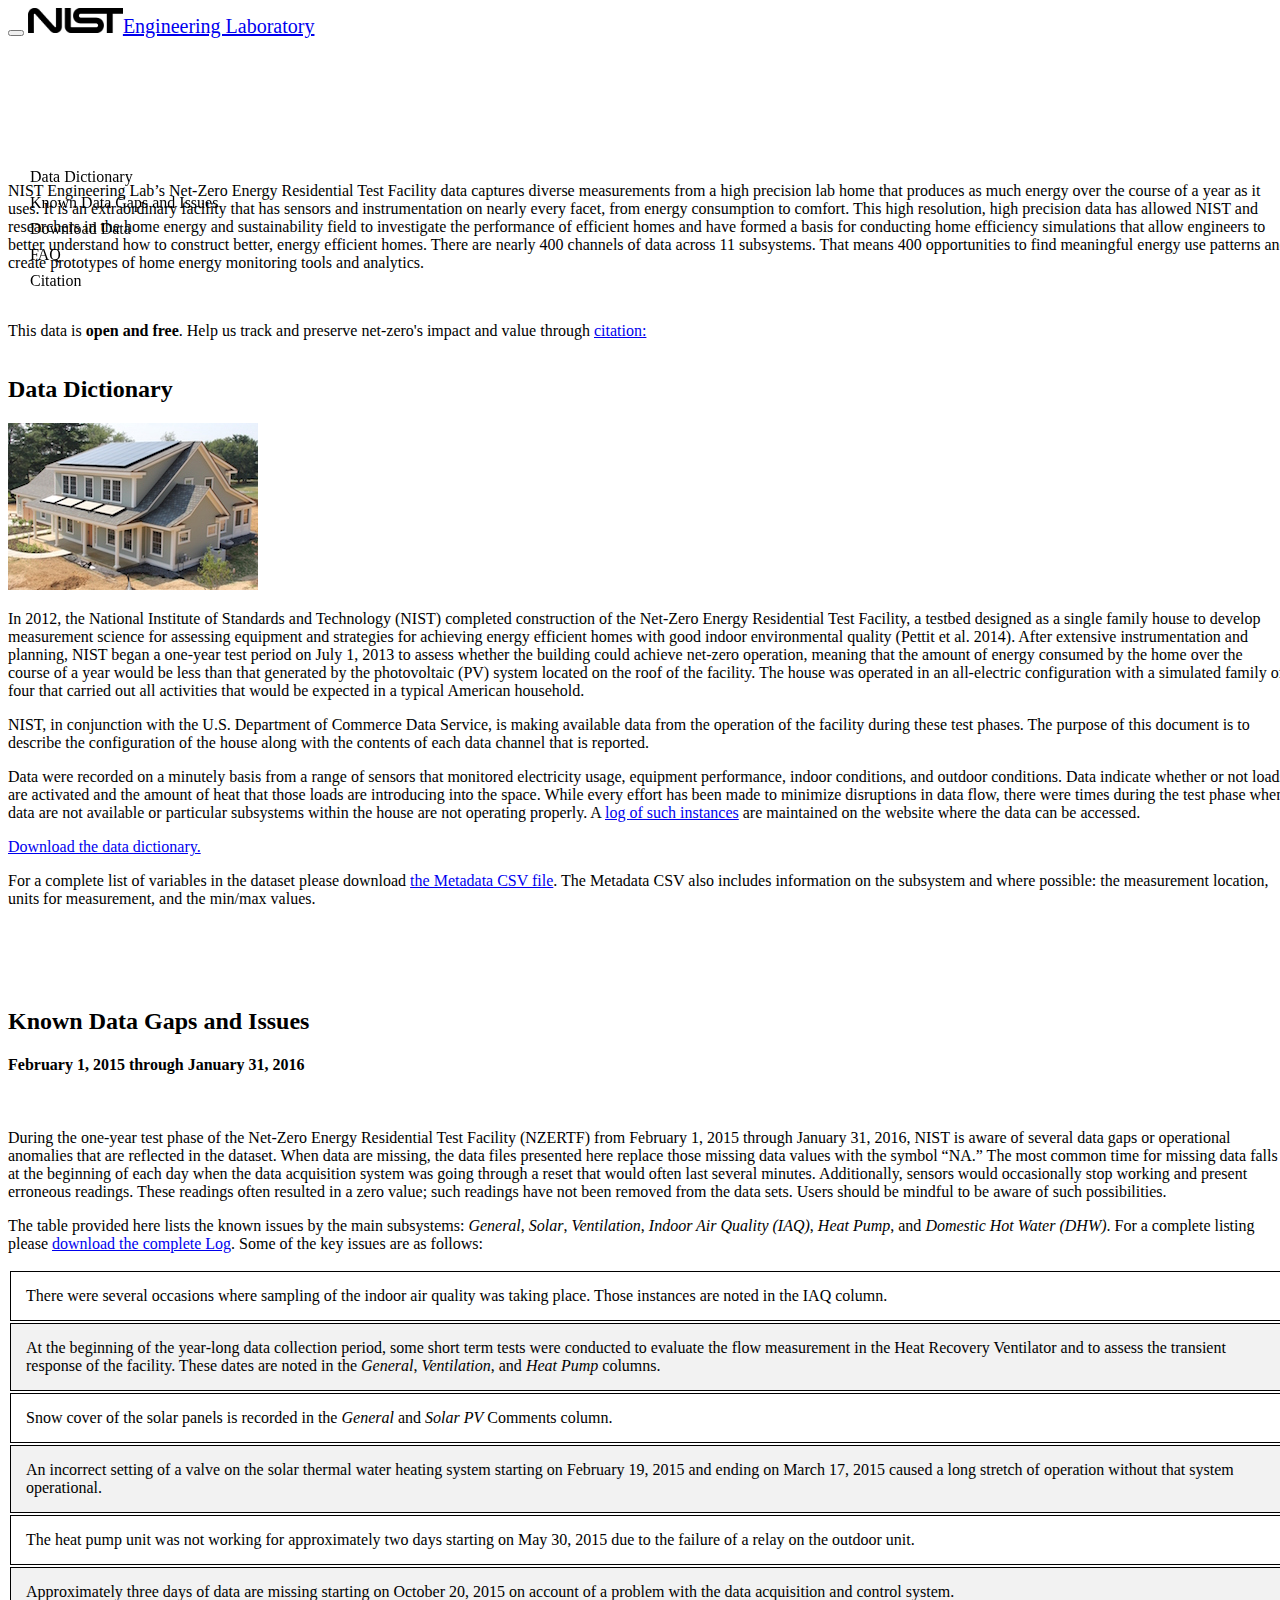
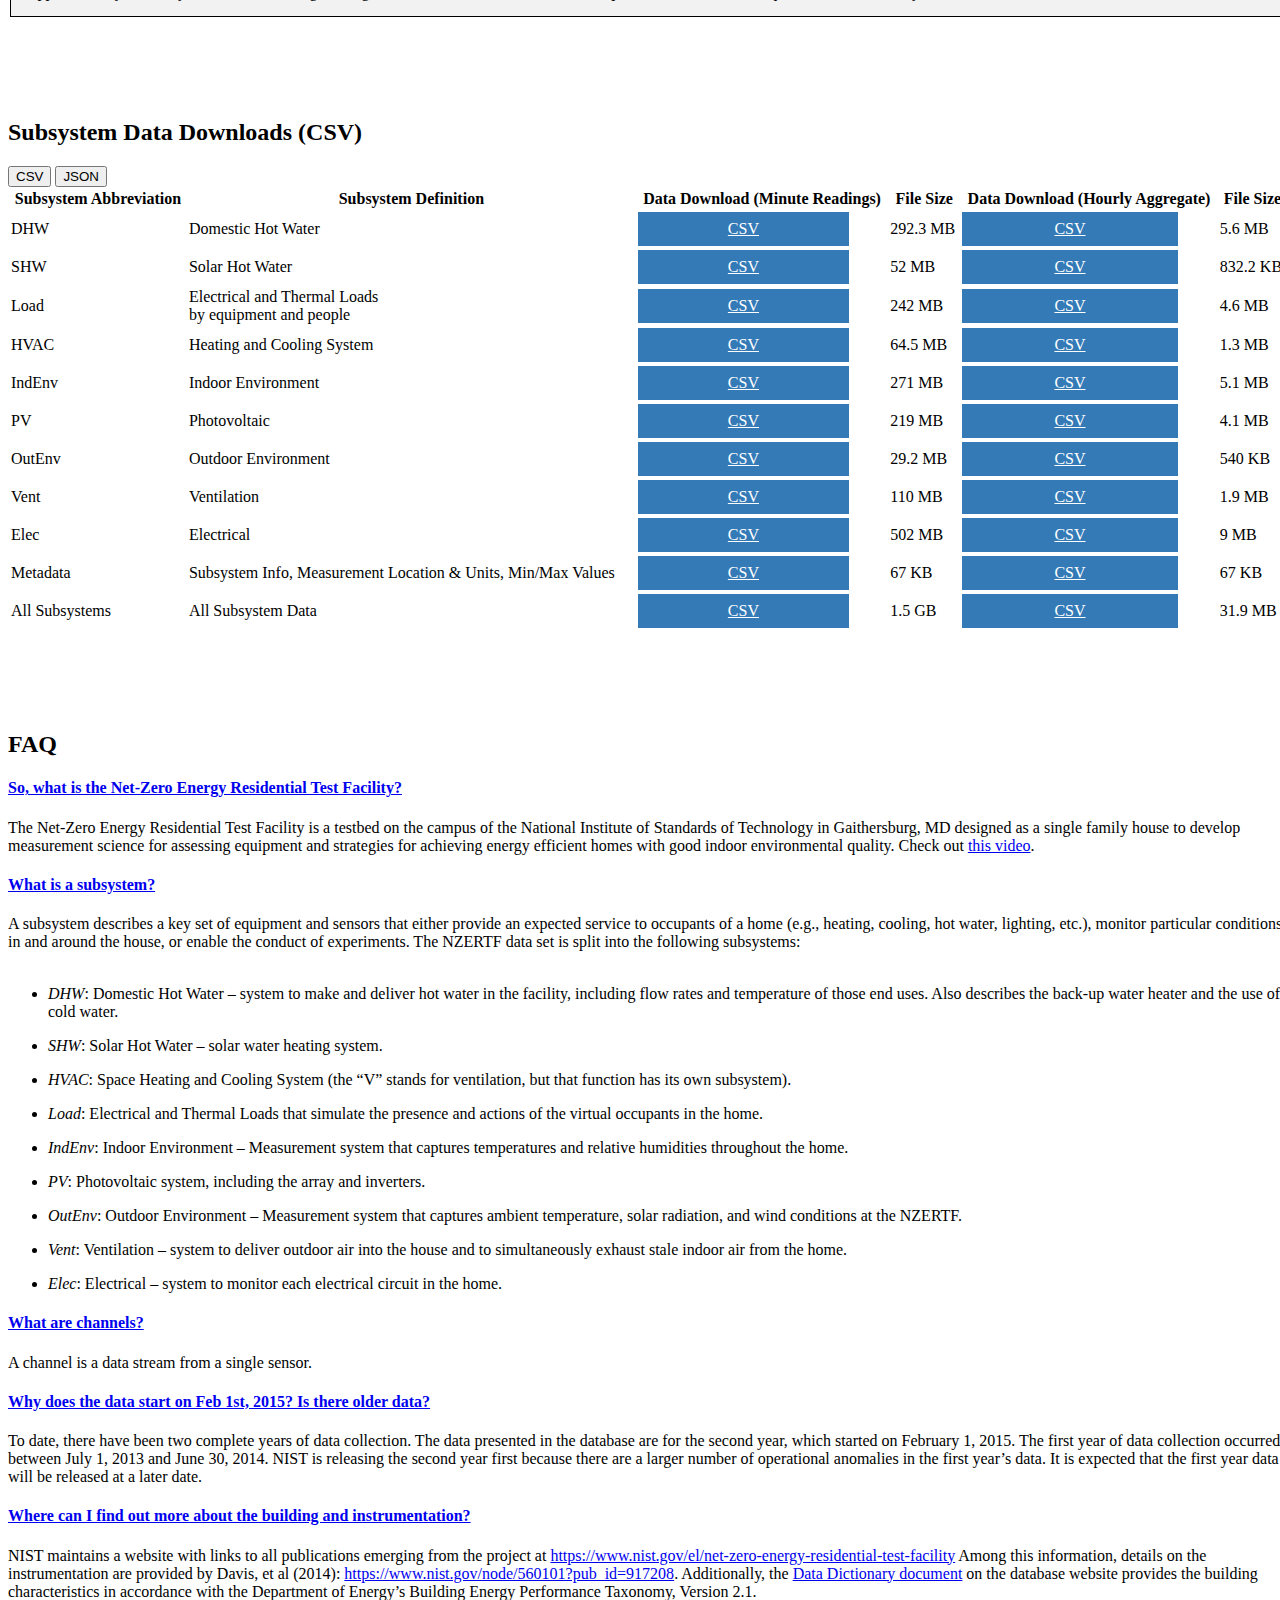
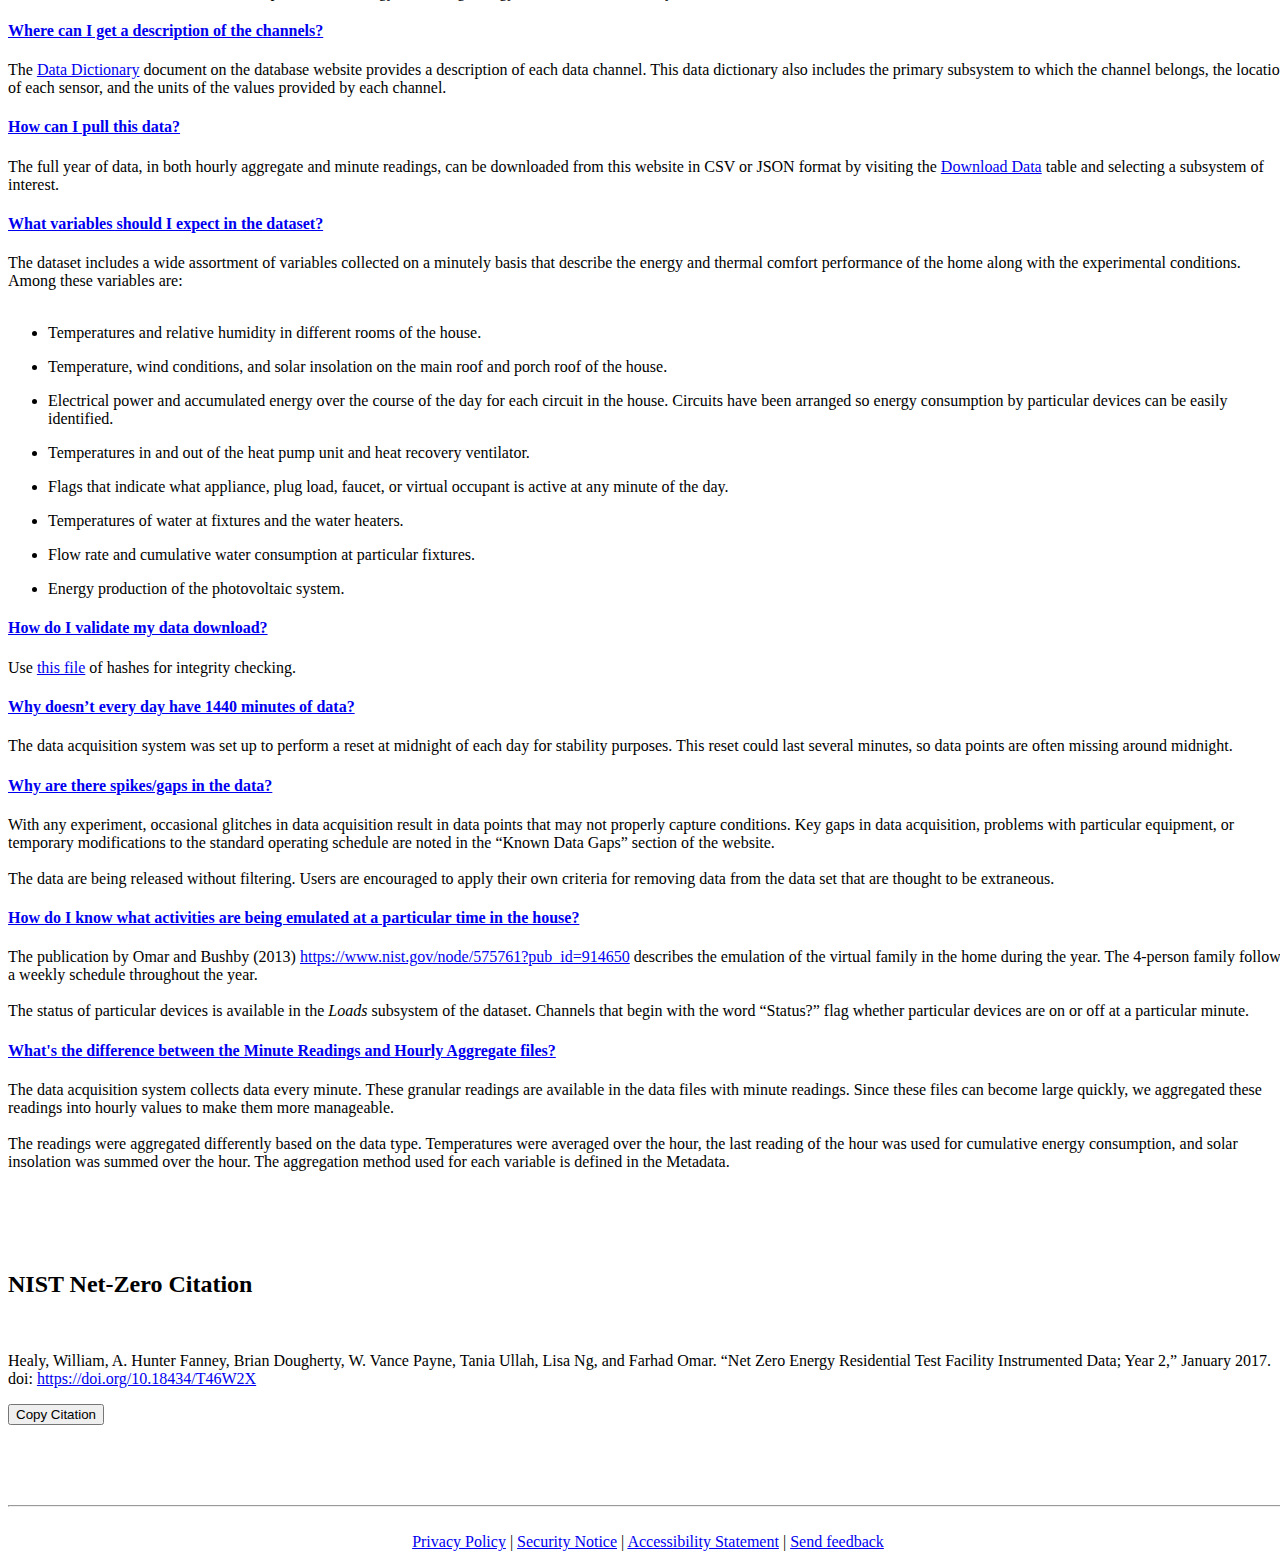
==== commit c34e6b91: "Changes citation at bttm of page and year in Known Facts heading" ====
--- a/data.html
+++ b/data.html
@@ -112,7 +112,7 @@
 
 	    	<div id="log_revisions">
 	    		<h2>Known Data Gaps and Issues</h2>
-	    		<h4>February 1, 2015 through January 31, 2015</h4>
+	    		<h4>February 1, 2015 through January 31, 2016</h4>
 	    		<br>
 
 	    		<p>During the one-year test phase of the Net-Zero Energy Residential Test Facility (NZERTF) from February 1, 2015 through January 31, 2016, NIST is aware of several data gaps or operational anomalies that are reflected in the dataset.  When data are missing, the data files presented here replace those missing data values with the symbol “NA.”  The most common time for missing data falls at the beginning of each day when the data acquisition system was going through a reset that would often last several minutes.  Additionally, sensors would occasionally stop working and present erroneous readings.  These readings often resulted in a zero value; such readings have not been removed from the data sets.  Users should be mindful to be aware of such possibilities.</p>
@@ -589,7 +589,7 @@
    						</div>
    						<div id="question9" class="panel-collapse collapse" role="tabpanel" aria-labelledby="heading5">
    							<div class="panel-body">
-   								Use <a href="https://s3.amazonaws.com/nist-netzero/2015-data-files/hashes.csv">this file</a> of hashes for integrity checking.
+   								Use <a href="data/hashes.csv">this file</a> of hashes for integrity checking.
    							</div>
    						</div>
 
@@ -659,7 +659,7 @@
    			<div id="data_citation">
    				<h2>NIST Net-Zero Citation</h2>
    				<br>
-   				<p id="data_citation_text">Fanney, A.H., Healy, W., Dougherty, B., Payne, W.V., Ullah, T., Ng, L, Omar, F. (2016). Net Zero Energy Residential Test Facility Instrumented Data – Year 2. NIST Engineering Lab. https://pages.nist.gov/netzero</p>
+   				<p id="data_citation_text">Healy, William, A. Hunter Fanney, Brian Dougherty, W. Vance Payne, Tania Ullah, Lisa Ng, and Farhad Omar. “Net Zero Energy Residential Test Facility Instrumented Data; Year 2,” January 2017. doi: <a href="https://doi.org/10.18434/T46W2X">https://doi.org/10.18434/T46W2X</a></p>
    				<button onclick="copyToClipboard('data_citation_text')">Copy Citation</button>
    			</div>
 
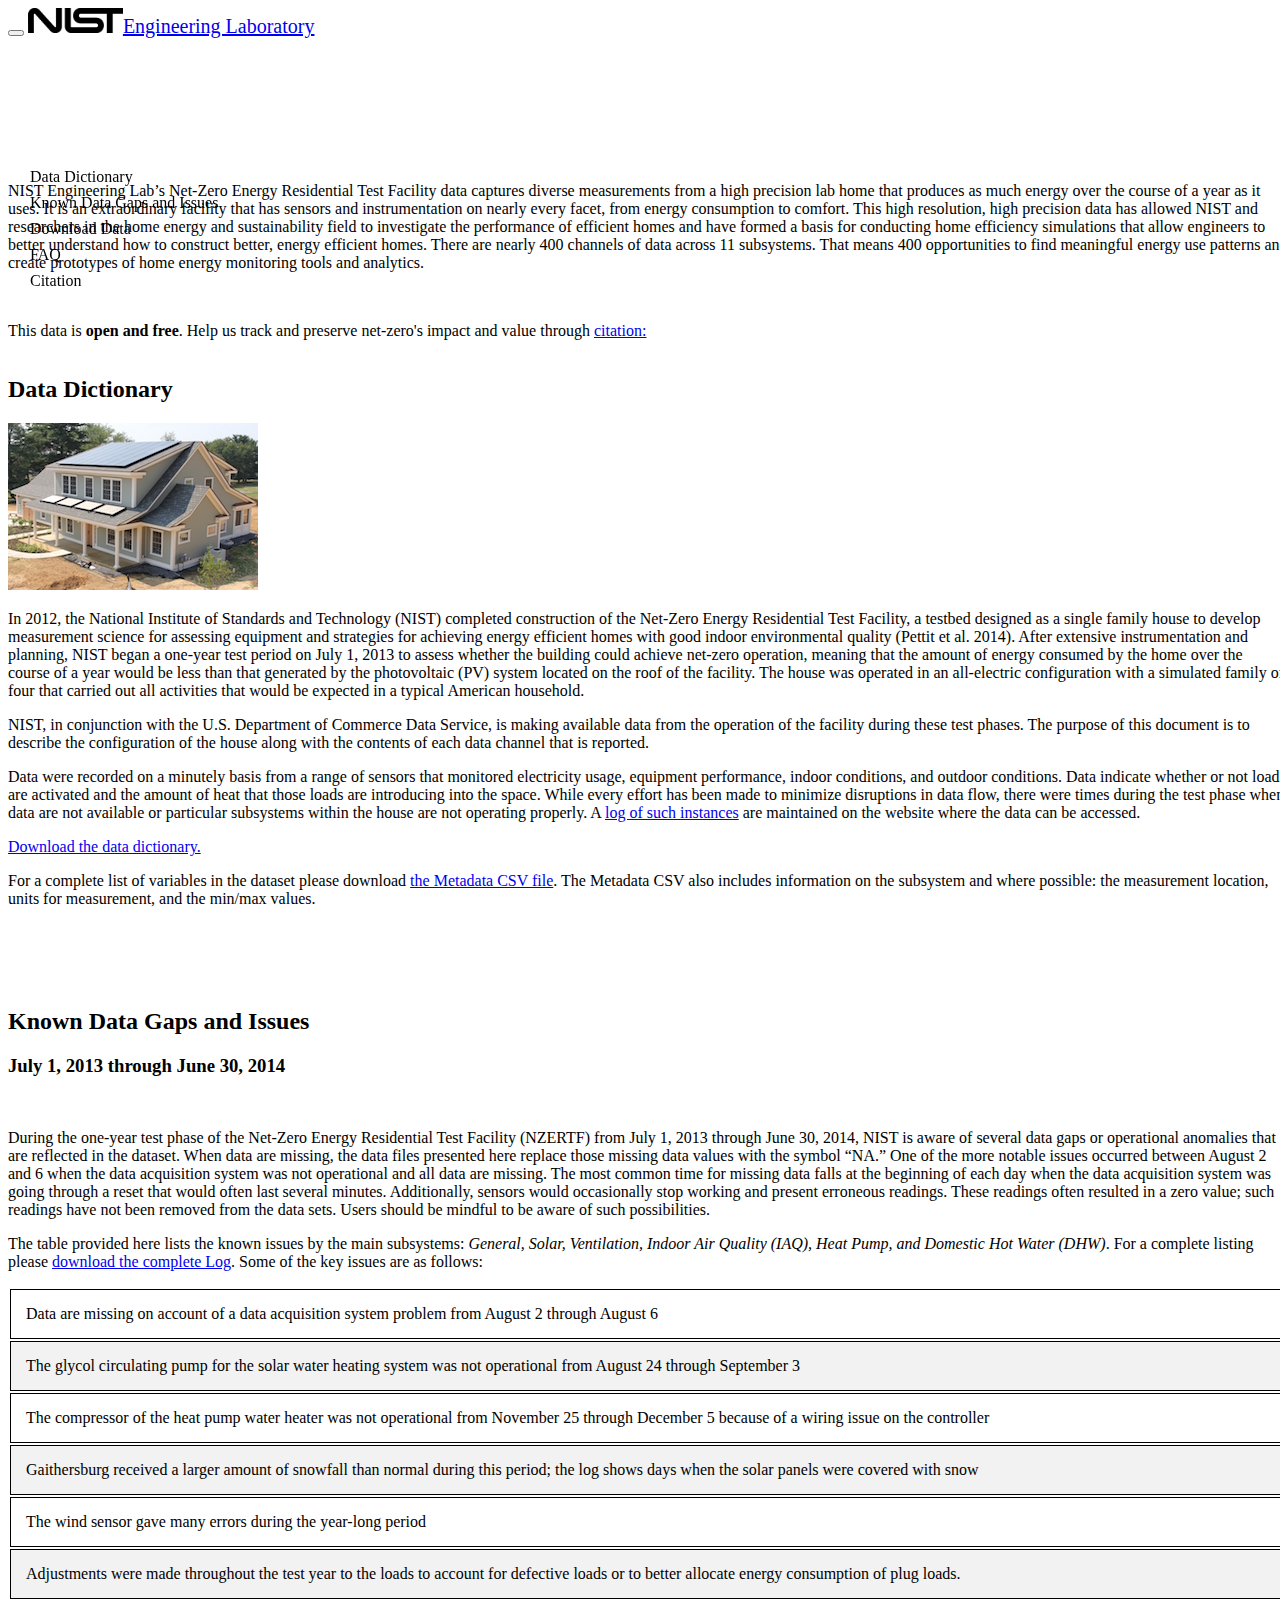
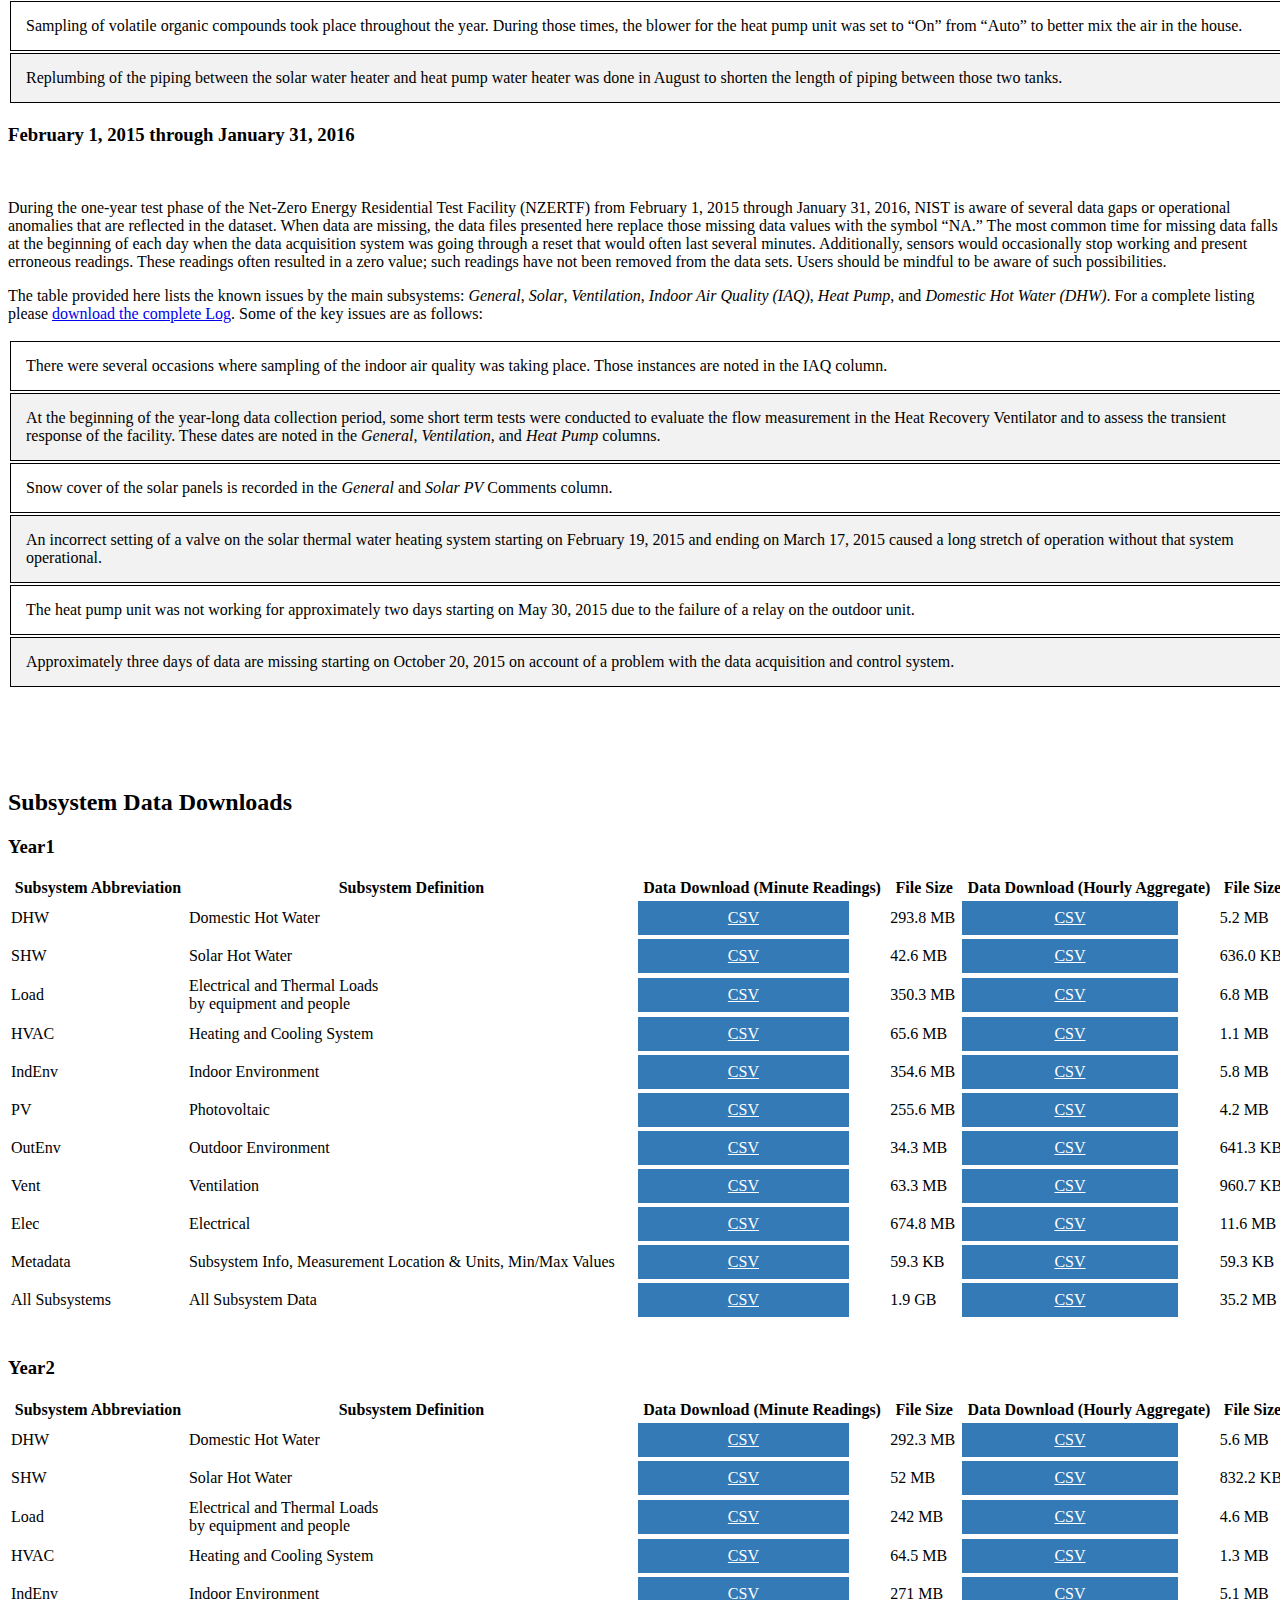
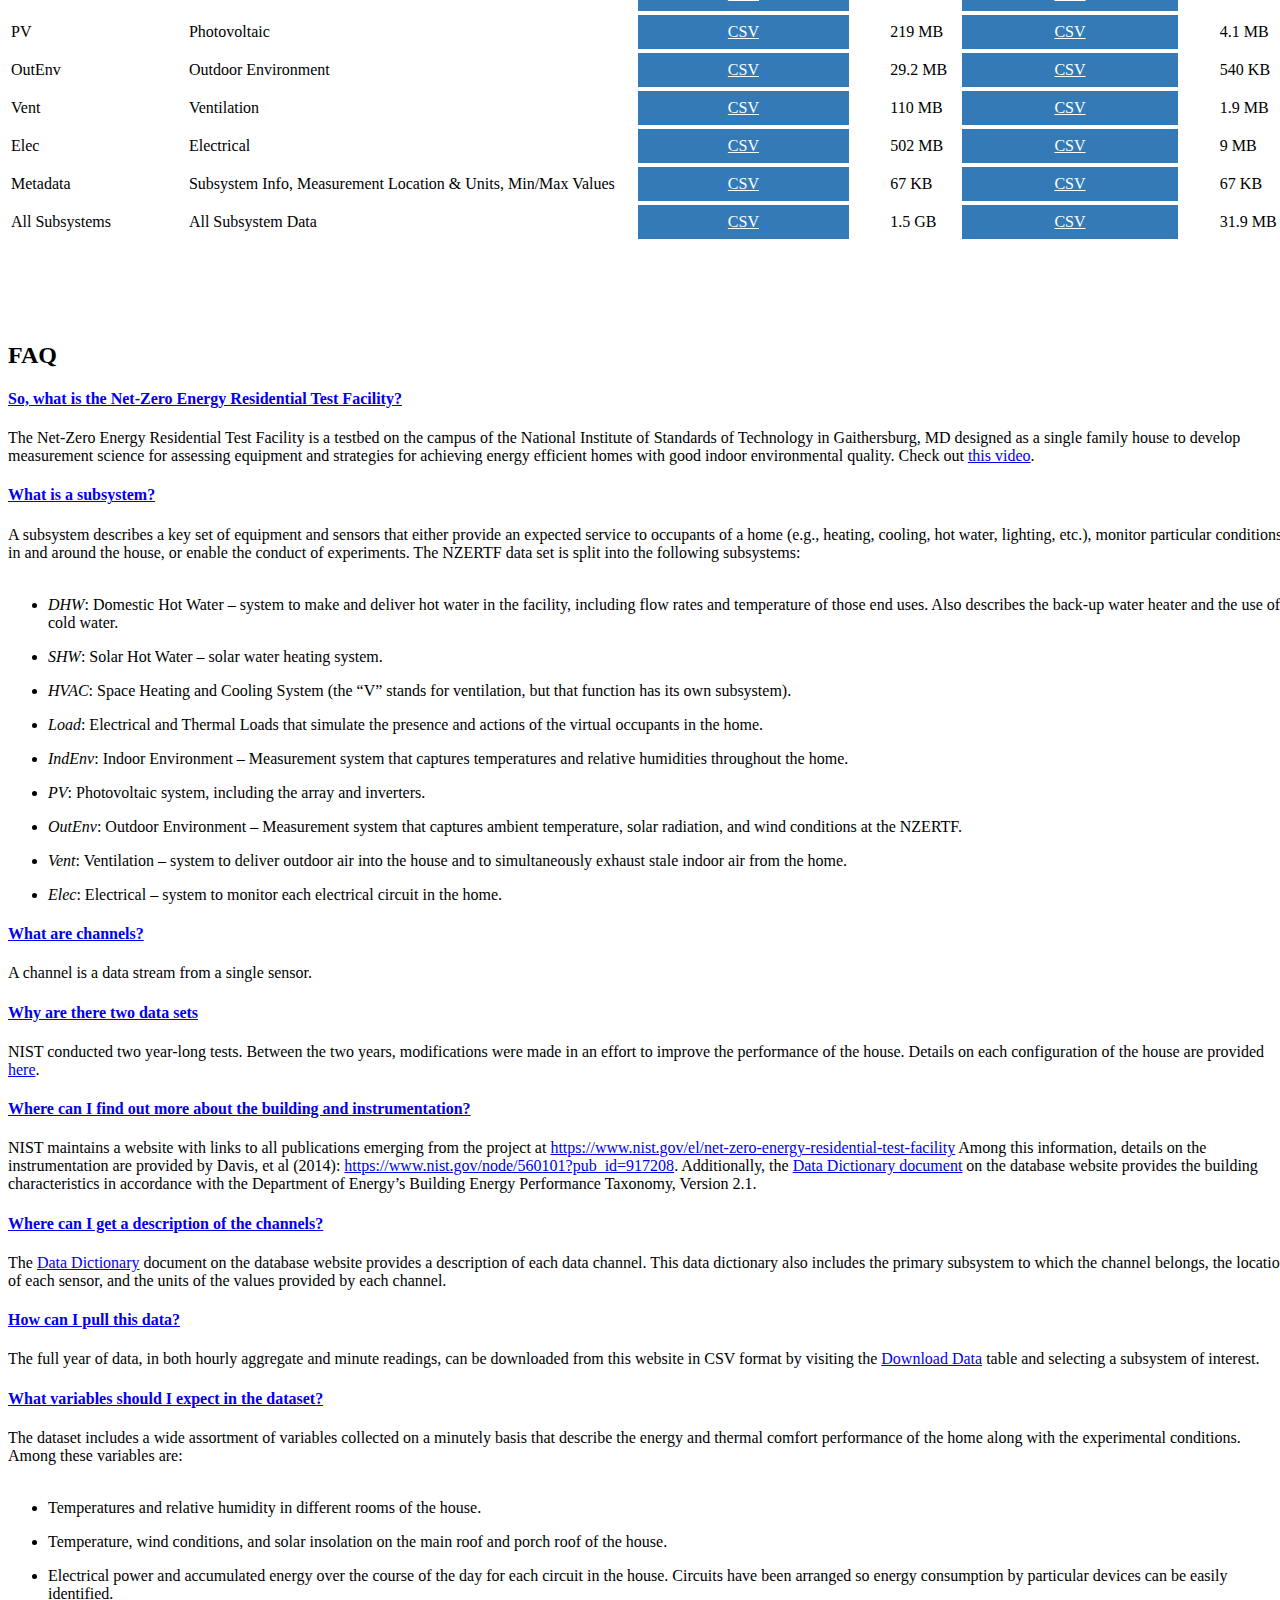
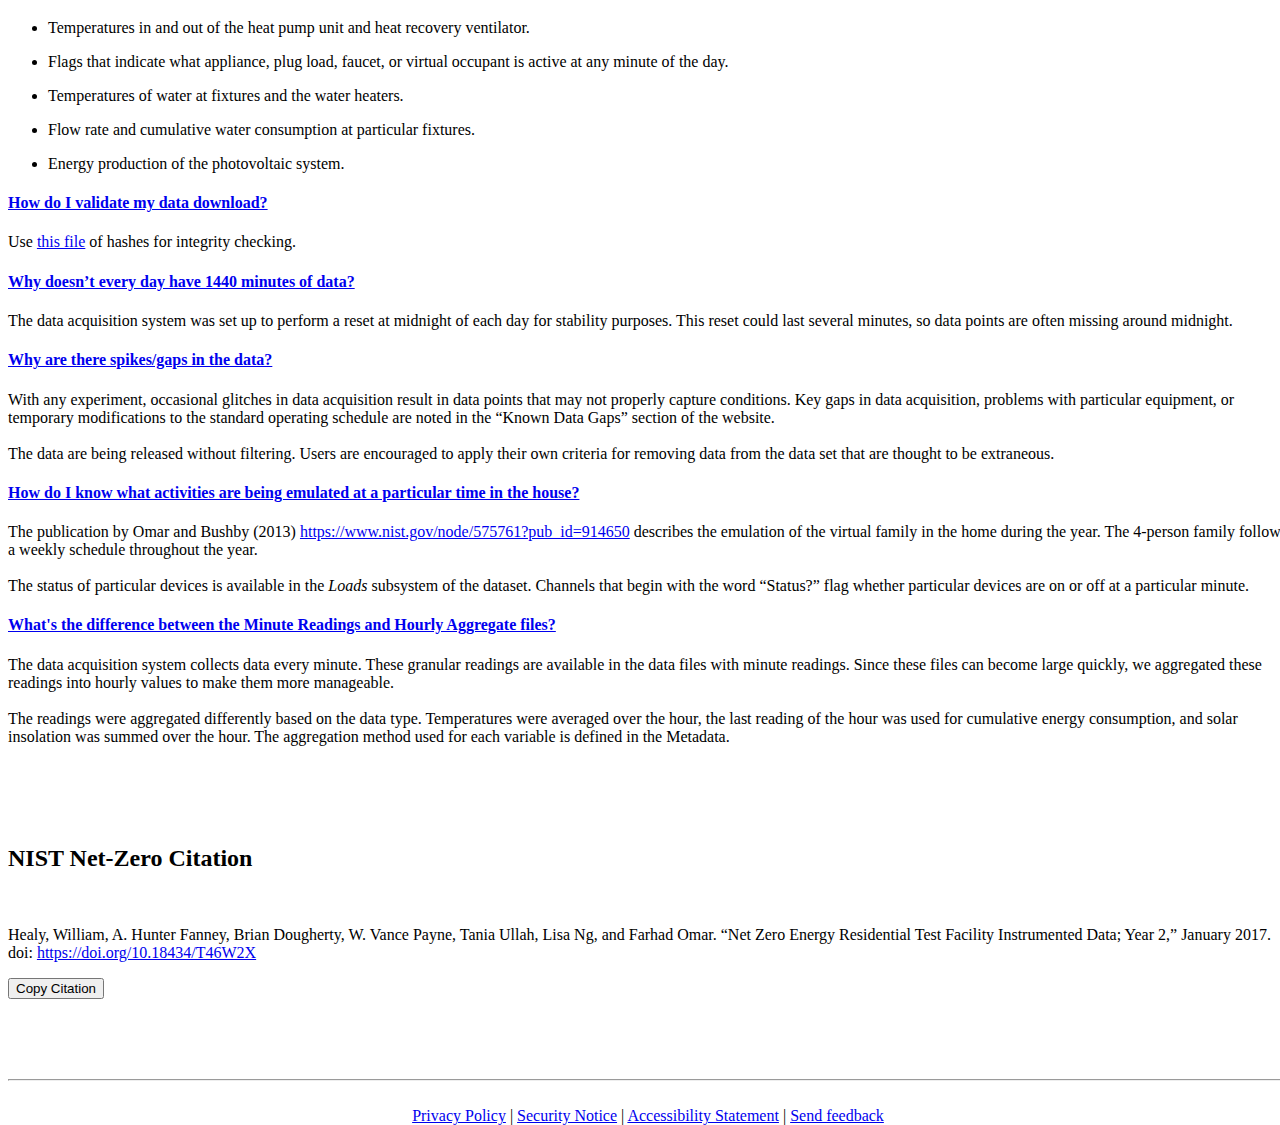
==== commit 2a27c107: "Update to include year1 data" ====
--- a/data.html
+++ b/data.html
@@ -112,15 +112,77 @@
 
 	    	<div id="log_revisions">
 	    		<h2>Known Data Gaps and Issues</h2>
-	    		<h4>February 1, 2015 through January 31, 2016</h4>
+				<h3>July 1, 2013 through June 30, 2014</h3>
+				<br>
+
+				<p> During the one-year test phase of the Net-Zero Energy Residential Test Facility (NZERTF) from July 1, 2013 through June 30, 2014, NIST is aware of several data gaps or operational anomalies that are reflected in the dataset. When data are missing, the data files presented here replace those missing data values with the symbol “NA.” One of the more notable issues occurred between August 2 and 6 when the data acquisition system was not operational and all data are missing.  The most common time for missing data falls at the beginning of each day when the data acquisition system was going through a reset that would often last several minutes. Additionally, sensors would occasionally stop working and present erroneous readings. These readings often resulted in a zero value; such readings have not been removed from the data sets. Users should be mindful to be aware of such possibilities. </p>
+
+				<p>The table provided here lists the known issues by the main subsystems: <i>General, Solar, Ventilation, Indoor Air Quality (IAQ), Heat Pump, and Domestic Hot Water (DHW)</i>. 
+				For a complete listing please <a href="https://s3.amazonaws.com/nist-netzero/Log_NZERTF_Year1_ForDataRelease.xlsx">download the complete Log</a>.
+				Some of the key issues are as follows: </p>
+
+	    		<table class="log_revisions_table">
+					<tr>
+						<td>
+							Data are missing on account of a data acquisition system problem from August 2 through August 6
+						</td>
+					</tr>
+					
+					<tr>
+						<td>
+							The glycol circulating pump for the solar water heating system was not operational from August 24 through September 3
+						</td>
+					</tr>
+
+					<tr>
+						<td>
+							The compressor of the heat pump water heater was not operational from November 25 through December 5 because of a wiring issue on the controller
+						</td>
+					</tr>
+
+					<tr>
+						<td>
+							Gaithersburg received a larger amount of snowfall than normal during this period; the log shows days when the solar panels were covered with snow
+						</td>
+					</tr>
+
+					<tr>
+						<td>
+							The wind sensor gave many errors during the year-long period
+						</td>
+					</tr>
+
+					<tr>
+						<td>
+							Adjustments were made throughout the test year to the loads to account for defective loads or to better allocate energy consumption of plug loads.  
+						</td>
+					</tr>
+
+					<tr>
+						<td>
+							Sampling of volatile organic compounds took place throughout the year.  During those times, the blower for the heat pump unit was set to “On” from “Auto” to better mix the air in the house.  
+						</td>
+					</tr>
+
+					<tr>
+						<td>
+							Replumbing of the piping between the solar water heater and heat pump water heater was done in August to shorten the length of piping between those two tanks.  
+						</td>
+					</tr>
+
+				</table>
+
+	    		<h3>February 1, 2015 through January 31, 2016</h3>
 	    		<br>
 
 	    		<p>During the one-year test phase of the Net-Zero Energy Residential Test Facility (NZERTF) from February 1, 2015 through January 31, 2016, NIST is aware of several data gaps or operational anomalies that are reflected in the dataset.  When data are missing, the data files presented here replace those missing data values with the symbol “NA.”  The most common time for missing data falls at the beginning of each day when the data acquisition system was going through a reset that would often last several minutes.  Additionally, sensors would occasionally stop working and present erroneous readings.  These readings often resulted in a zero value; such readings have not been removed from the data sets.  Users should be mindful to be aware of such possibilities.</p>
 	    		
 
-	    		<p>The table provided here lists the known issues by the main subsystems:  <i>General</i>, <i>Solar</i>, <i>Ventilation</i>, <i>Indoor Air Quality (IAQ)</i>, <i>Heat Pump</i>, and <i>Domestic Hot Water (DHW)</i>. For a complete listing please <a href="https://s3.amazonaws.com/nist-netzero/Log_NZERTF_Year2_ForDataRelease.xls">download the complete Log</a>. Some of the key issues are as follows: </p>
-
-	    		<table id="log_revisions_table">
+				<p>The table provided here lists the known issues by the main subsystems:  <i>General</i>, <i>Solar</i>, <i>Ventilation</i>, <i>Indoor Air Quality (IAQ)</i>, <i>Heat Pump</i>, and <i>Domestic Hot Water (DHW)</i>.
+				For a complete listing please <a href="https://s3.amazonaws.com/nist-netzero/Log_NZERTF_Year2_ForDataRelease.xls">download the complete Log</a>.
+				Some of the key issues are as follows: </p>
+
+	    		<table class="log_revisions_table">
 
 		    		<tr>
 		    			<td>
@@ -163,11 +225,13 @@
 	    	</div>
 
 	    	<div id="download_data">
-				<h2>Subsystem Data Downloads (CSV)</h2>
-				<button type="button" class=" active btn btn-primary btn_CSV">CSV</button>
-				<button type="button" class="btn btn-primary btn_JSON">JSON</button>
-				
-				<table class="table table-striped download_data_table" id="download_table">
+
+			  <h2>Subsystem Data Downloads</h2>
+
+			  <div id="year1_data">
+				<h3>Year1</h3>
+
+				<table class="table table-striped download_data_table" id="year1_download_table">
 					<thead>
 						<tr class="data_download_headers">
 							<th>Subsystem Abbreviation</th>
@@ -178,6 +242,180 @@
 							<th class="col_not_mobile">File Size</th>
 						</tr>
 					</thead>
+					<tbody>
+						<!-- DHW -->
+						<tr>
+							<td>DHW</td>
+							<td>Domestic Hot Water</td>
+							<td class="download_button">
+								<a href="https://s3.amazonaws.com/nist-netzero/2014-data-files/DHW-minute.csv"><div class="button_div mobile_grey_out">CSV</div></a>
+							</td>
+							<td class="col_not_mobile minute_file_size_td">293.8 MB</td>
+							<td class="download_button col_not_mobile">		
+								<a href="https://s3.amazonaws.com/nist-netzero/2014-data-files/DHW-hour.csv"><div class="button_div">CSV</div></a>
+							</td>
+							<td class="col_not_mobile hour_file_size_td">5.2 MB</td>
+						</tr> 	
+
+						<!-- SHW -->
+						<tr>
+							<td>SHW</td>
+							<td>Solar Hot Water</td>
+							<td class="download_button">
+								<a href="https://s3.amazonaws.com/nist-netzero/2014-data-files/SHW-minute.csv"><div class="button_div mobile_grey_out">CSV</div></a>
+							</td>
+							<td class="col_not_mobile minute_file_size_td">42.6 MB</td>
+							<td class="download_button col_not_mobile">		
+								<a href="https://s3.amazonaws.com/nist-netzero/2014-data-files/SHW-hour.csv"><div class="button_div">CSV</div></a>
+							</td>
+							<td class="col_not_mobile hour_file_size_td">636.0 KB</td>
+						</tr> 
+
+						<!-- Load -->
+						<tr>
+							<td>Load</td>
+							<td>Electrical and Thermal Loads <br> by equipment and people</td>
+							<td class="download_button">
+								<a href="https://s3.amazonaws.com/nist-netzero/2014-data-files/Load-minute.csv"><div class="button_div mobile_grey_out">CSV</div></a>
+							</td>
+							<td class="col_not_mobile minute_file_size_td">350.3 MB</td>
+							<td class="download_button col_not_mobile">		
+								<a href="https://s3.amazonaws.com/nist-netzero/2014-data-files/Load-hour.csv"><div class="button_div">CSV</div></a>
+							</td>
+							<td class="col_not_mobile hour">6.8 MB</td>
+						</tr> 
+
+						<!-- HVAC -->
+						<tr>
+							<td>HVAC</td>
+							<td>Heating and Cooling System</td>
+							<td class="download_button">
+								<a href="https://s3.amazonaws.com/nist-netzero/2014-data-files/HVAC-minute.csv"><div class="button_div mobile_grey_out">CSV</div></a>
+							</td>
+							<td class="col_not_mobile minute_file_size_td">65.6 MB</td>
+							<td class="download_button col_not_mobile">		
+								<a href="https://s3.amazonaws.com/nist-netzero/2014-data-files/HVAC-hour.csv"><div class="button_div">CSV</div></a>
+							</td>
+							<td class="col_not_mobile hour_file_size_td">1.1 MB</td>
+						</tr>
+
+						<!-- IndEnv -->
+						<tr>
+							<td>IndEnv</td>
+							<td>Indoor Environment</td>
+							<td class="download_button">
+								<a href="https://s3.amazonaws.com/nist-netzero/2014-data-files/IndEnv-minute.csv"><div class="button_div mobile_grey_out">CSV</div></a>
+							</td>
+							<td class="col_not_mobile minute_file_size_td">354.6 MB</td>
+							<td class="download_button col_not_mobile">		
+								<a href="https://s3.amazonaws.com/nist-netzero/2014-data-files/IndEnv-hour.csv"><div class="button_div">CSV</div></a>
+							</td>
+							<td class="col_not_mobile hour_file_size_td">5.8 MB</td>
+						</tr>
+
+						<!-- PV -->
+						<tr>
+							<td>PV</td>
+							<td>Photovoltaic</td>
+							<td class="download_button">
+								<a href="https://s3.amazonaws.com/nist-netzero/2014-data-files/PV-minute.csv"><div class="button_div mobile_grey_out">CSV</div></a>
+							</td>
+							<td class="col_not_mobile minute_file_size_td">255.6 MB</td>
+							<td class="download_button col_not_mobile">		
+								<a href="https://s3.amazonaws.com/nist-netzero/2014-data-files/PV-hour.csv"><div class="button_div">CSV</div></a>
+							</td>
+							<td class="col_not_mobile hour_file_size_td">4.2 MB</td>
+						</tr>
+
+						<!-- OutEnv -->
+						<tr>
+							<td>OutEnv</td>
+							<td>Outdoor Environment</td>
+							<td class="download_button">
+								<a href="https://s3.amazonaws.com/nist-netzero/2014-data-files/OutEnv-minute.csv"><div class="button_div mobile_grey_out">CSV</div></a>
+							</td>
+							<td class="col_not_mobile minute_file_size_td">34.3 MB</td>
+							<td class="download_button col_not_mobile">		
+								<a href="https://s3.amazonaws.com/nist-netzero/2014-data-files/OutEnv-hour.csv"><div class="button_div">CSV</div></a>
+							</td>
+							<td class="col_not_mobile hour_file_size_td">641.3 KB</td>
+						</tr>
+
+						<!-- Vent -->
+						<tr>
+							<td>Vent</td>
+							<td>Ventilation</td>
+							<td class="download_button">
+								<a href="https://s3.amazonaws.com/nist-netzero/2014-data-files/Vent-minute.csv"><div class="button_div mobile_grey_out">CSV</div></a>
+							</td>
+							<td class="col_not_mobile minute_file_size_td">63.3 MB</td>
+							<td class="download_button col_not_mobile">		
+								<a href="https://s3.amazonaws.com/nist-netzero/2014-data-files/Vent-hour.csv"><div class="button_div">CSV</div></a>
+							</td>
+							<td class="col_not_mobile hour_file_size_td">960.7 KB</td>
+						</tr>
+
+						<!-- Elec -->
+						<tr>
+							<td>Elec</td>
+							<td>Electrical</td>
+							<td class="download_button">
+								<a href="https://s3.amazonaws.com/nist-netzero/2014-data-files/Elec-minute.csv"><div class="button_div mobile_grey_out">CSV</div></a>
+							</td>
+							<td class="col_not_mobile minute_file_size_td">674.8 MB</td>
+							<td class="download_button col_not_mobile">		
+								<a href="https://s3.amazonaws.com/nist-netzero/2014-data-files/Elec-hour.csv"><div class="button_div">CSV</div></a>
+							</td>
+							<td class="col_not_mobile hour_file_size_td">11.6 MB</td>
+
+						<!-- Metadata -->
+						<tr>
+							<td>Metadata</td>
+							<td>Subsystem Info, Measurement Location & Units, Min/Max Values</td>
+							<td class="download_button">
+								<a href="https://s3.amazonaws.com/nist-netzero/2014-data-files/Metadata-minute.csv"><div class="button_div mobile_grey_out">CSV</div></a>
+							</td>
+							<td class="col_not_mobile minute_file_size_td">59.3 KB</td>
+							<td class="download_button col_not_mobile">		
+								<a href="https://s3.amazonaws.com/nist-netzero/2014-data-files/Metadata-hour.csv"><div class="button_div">CSV</div></a>
+							</td>
+							<td class="col_not_mobile hour_file_size_td">59.3 KB</td>
+						</tr>
+
+						<!-- All Subsystems -->
+						<tr>
+							<td>All Subsystems</td>
+							<td>All Subsystem Data</td>
+							<td class="download_button">
+								<a href="https://s3.amazonaws.com/nist-netzero/2014-data-files/All-Subsystems-minute.csv"><div class="button_div mobile_grey_out">CSV</div></a>
+							</td>
+							<td class="col_not_mobile minute_file_size_td">1.9 GB</td>
+							<td class="download_button col_not_mobile">		
+								<a href="https://s3.amazonaws.com/nist-netzero/2014-data-files/All-Subsystems-hour.csv"><div class="button_div">CSV</div></a>
+							</td>
+							<td class="col_not_mobile hour_file_size_td">35.2 MB</td>
+						</tr>
+					</tbody>
+
+				</table>
+			  </div>
+
+			  <br>
+
+			  <div id="year2_data">
+				<h3>Year2</h3>
+				
+				<table class="table table-striped download_data_table" id="year2_download_table">
+					<thead>
+						<tr class="data_download_headers">
+							<th>Subsystem Abbreviation</th>
+							<th>Subsystem Definition</th>
+							<th>Data Download (Minute Readings)</th>
+							<th class="col_not_mobile">File Size</th>
+							<th class="col_not_mobile">Data Download (Hourly Aggregate)</th>
+							<th class="col_not_mobile">File Size</th>
+						</tr>
+					</thead>
 
 					<tbody>
 						<!-- DHW -->
@@ -403,6 +641,7 @@
 
 					</tbody>
 				</table>
+			  </div>
 	    	</div>
    		
    			<div id="data_faq">
@@ -488,13 +727,17 @@
 
    						<div class="panel-heading" id="heading4">
    							<h4 class="panel-title">
-   								<a href="#" role="button" data-toggle="collapse" data-parent="#accordion" aria-expanded="true" data-target="#question4">Why does the data start on Feb 1st, 2015? Is there older data?
+   								<a href="#" role="button" data-toggle="collapse" data-parent="#accordion" aria-expanded="true" data-target="#question4">
+									Why are there two data sets
    								</a>
    							</h4>
    						</div>
    						<div id="question4" class="panel-collapse collapse" role="tabpanel" aria-labelledby="heading4">
    							<div class="panel-body">
-   								To date, there have been two complete years of data collection.  The data presented in the database are for the second year, which started on February 1, 2015.  The first year of data collection occurred between July 1, 2013 and June 30, 2014.  NIST is releasing the second year first because there are a larger number of operational anomalies in the first year’s data.  It is expected that the first year data will be released at a later date.  
+								NIST conducted two year-long tests. Between the two years,
+								modifications were made in an effort to improve the performance of
+								the house. Details on each configuration of the house are provided
+								<a href="https://dx.doi.org/10.6028/jres.122.014">here</a>. 
    							</div>
    						</div>
 
@@ -530,7 +773,7 @@
    						</div>
    						<div id="question7" class="panel-collapse collapse" role="tabpanel" aria-labelledby="heading5">
    							<div class="panel-body">
-   								The full year of data, in both hourly aggregate and minute readings, can be downloaded from this website in CSV or JSON format by visiting the <a href="#download_data">Download Data</a> table and selecting a subsystem of interest.
+   								The full year of data, in both hourly aggregate and minute readings, can be downloaded from this website in CSV format by visiting the <a href="#download_data">Download Data</a> table and selecting a subsystem of interest.
    							</div>
    						</div>
 
--- a/css/nzertf.css
+++ b/css/nzertf.css
@@ -416,16 +416,16 @@
   margin-top: -50px;
 }
 
-#log_revisions_table > th {
+.log_revisions_table > th {
   text-align: left;
 }
 
-#log_revisions_table td {
+.log_revisions_table td {
   padding: 15px;
   border: 1px solid black;
 }
 
-#log_revisions_table tr:nth-child(even) {
+.log_revisions_table tr:nth-child(even) {
   background-color: #f2f2f2;
 }
 
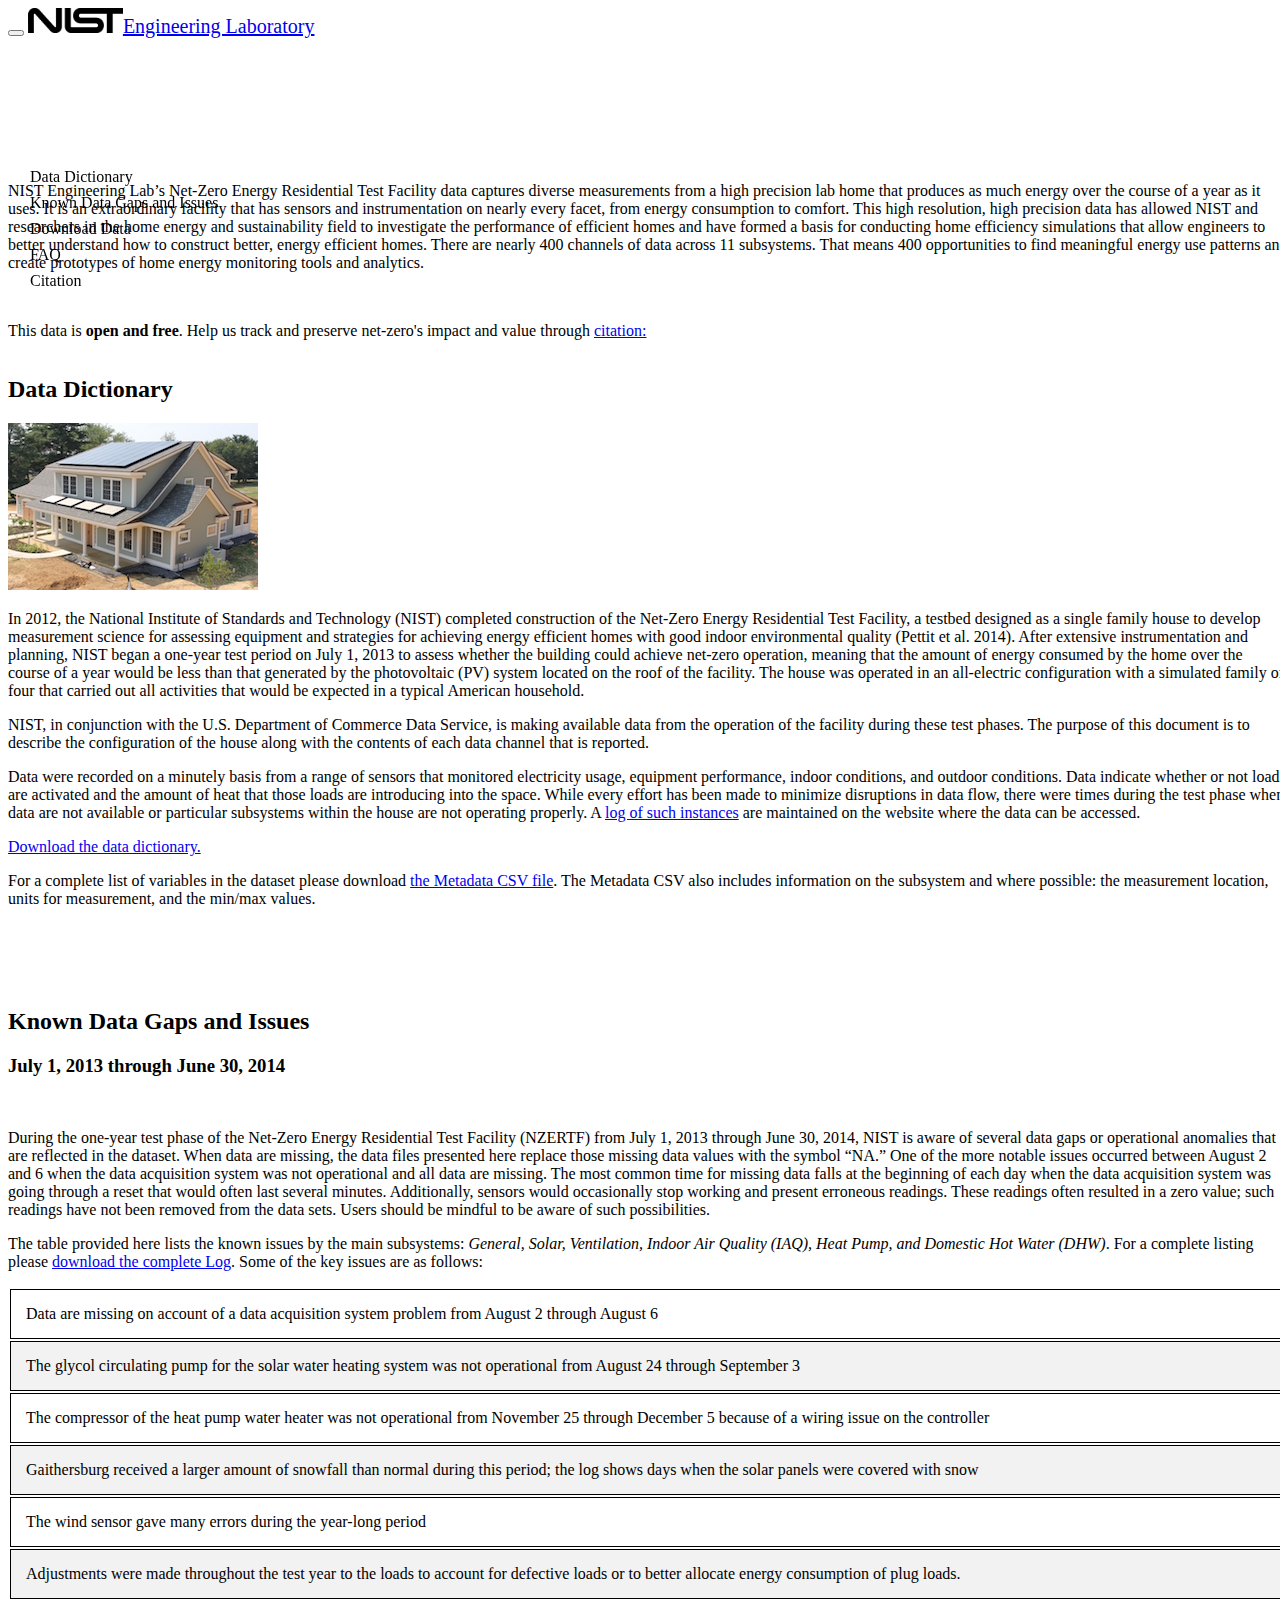
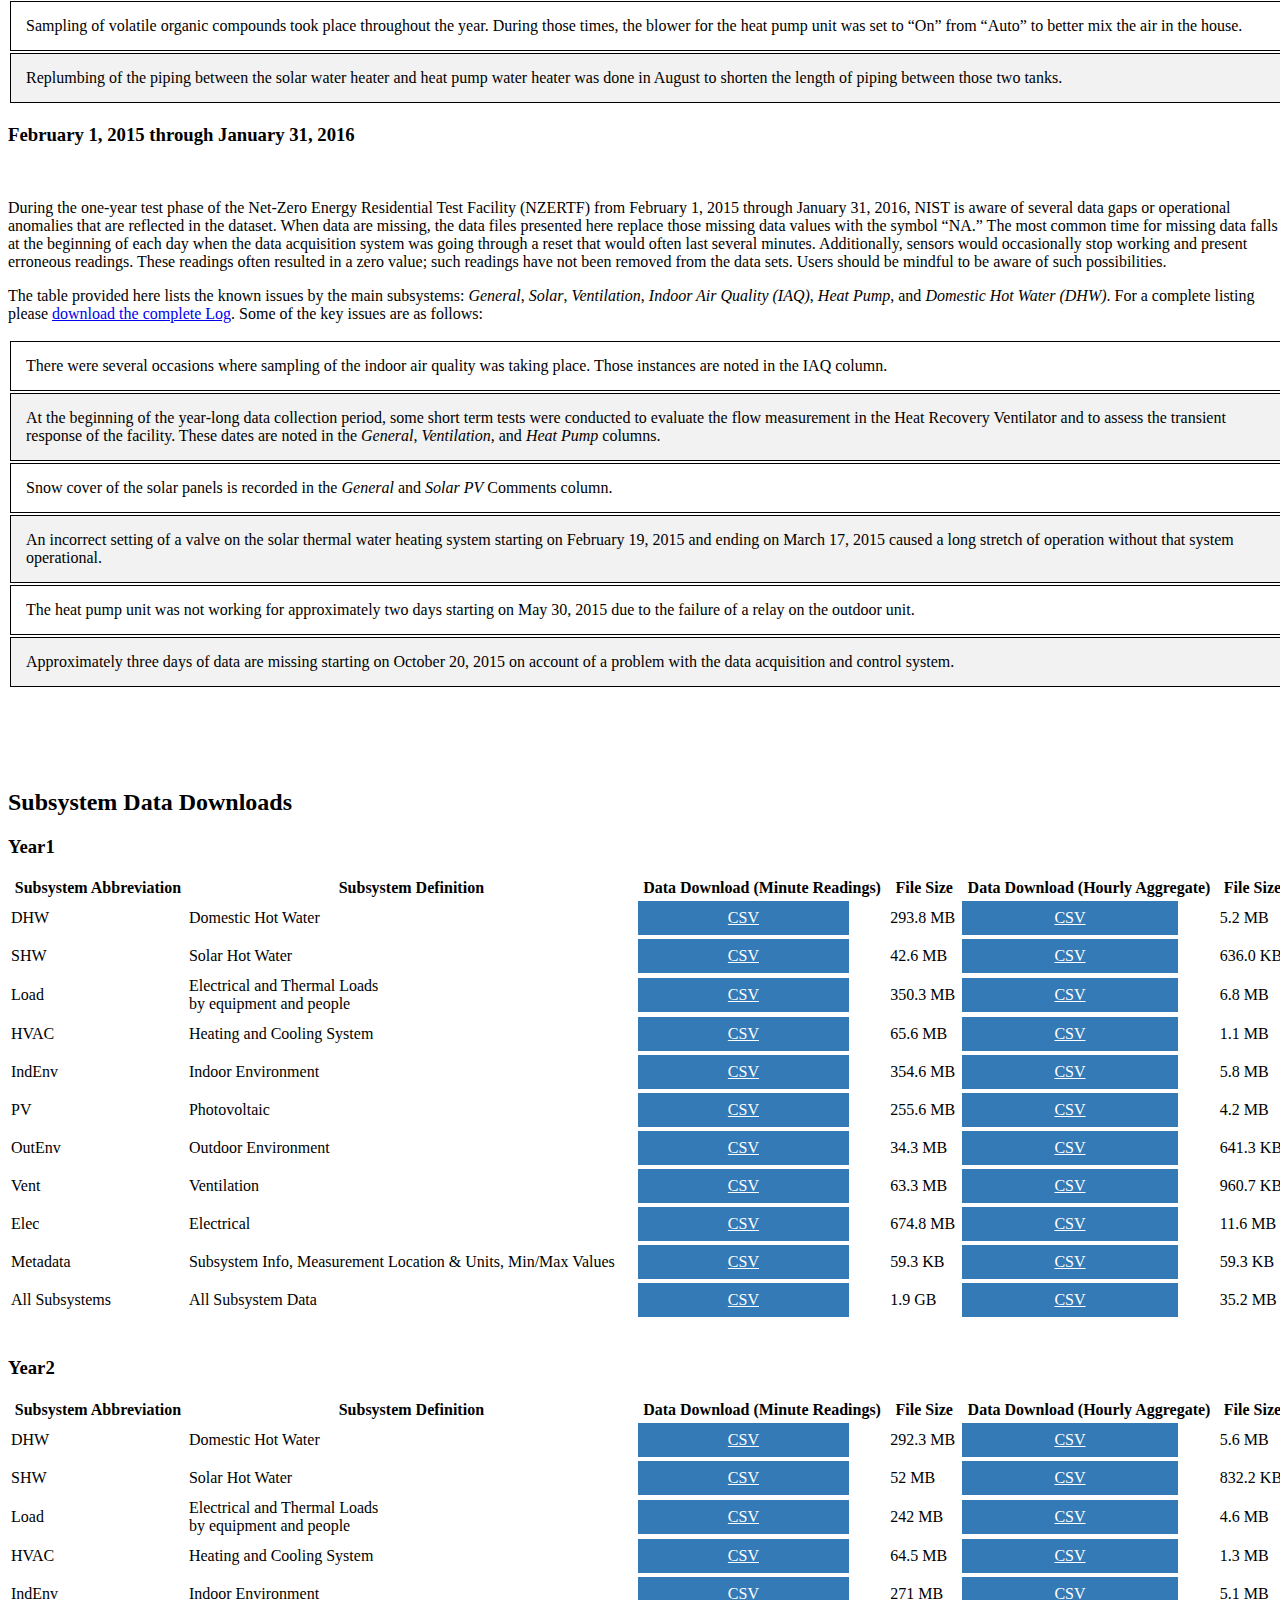
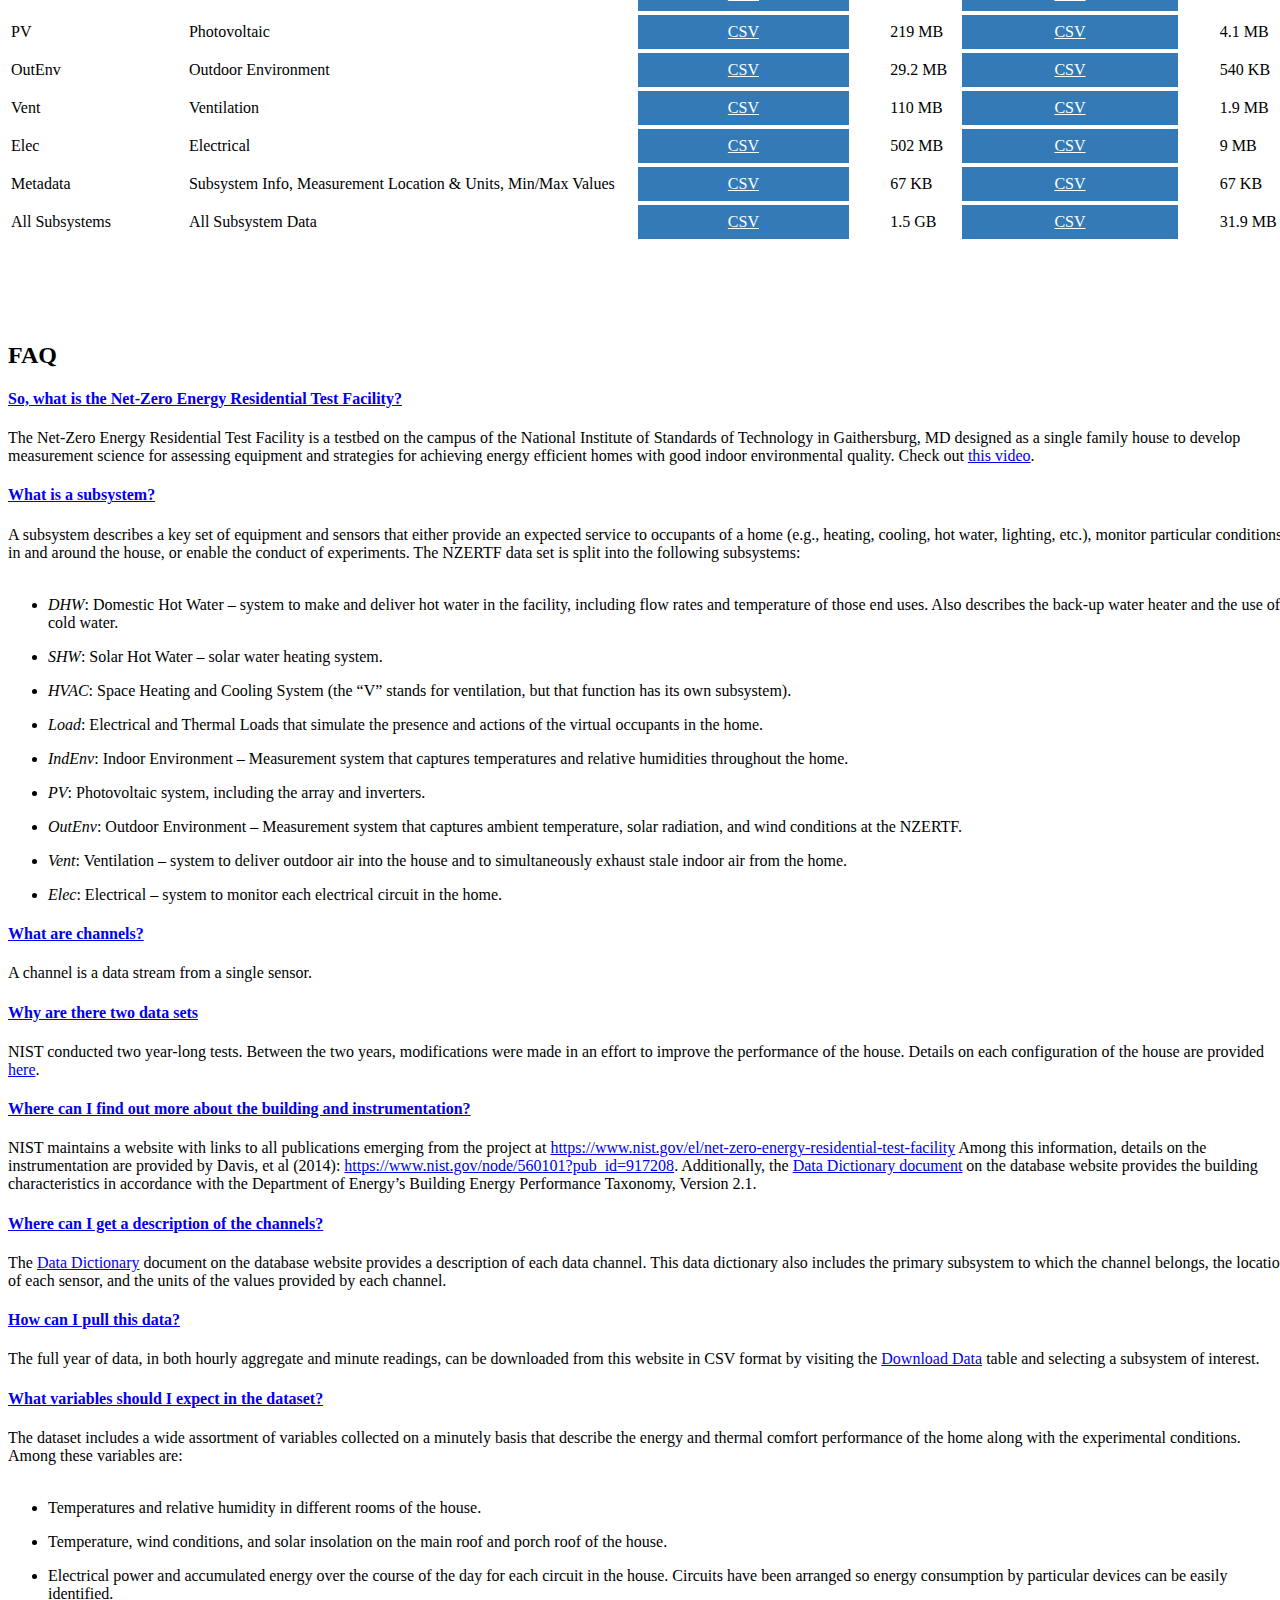
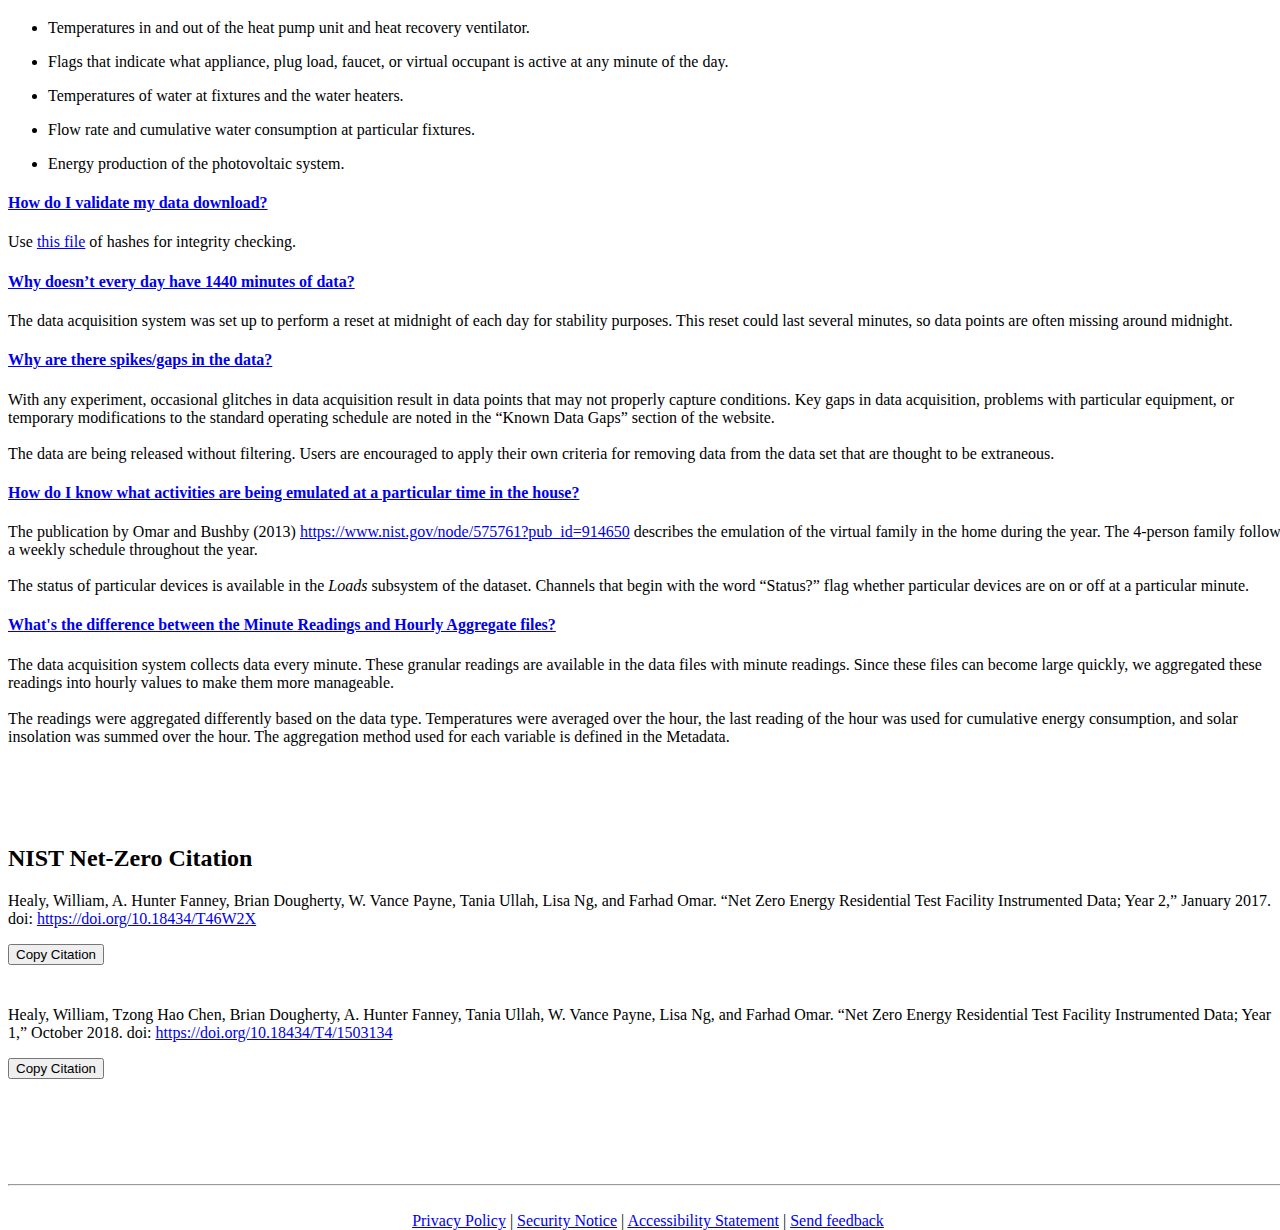
==== commit 06aba909: "Add year1 citation" ====
--- a/data.html
+++ b/data.html
@@ -901,9 +901,10 @@
 
    			<div id="data_citation">
    				<h2>NIST Net-Zero Citation</h2>
-   				<br>
-   				<p id="data_citation_text">Healy, William, A. Hunter Fanney, Brian Dougherty, W. Vance Payne, Tania Ullah, Lisa Ng, and Farhad Omar. “Net Zero Energy Residential Test Facility Instrumented Data; Year 2,” January 2017. doi: <a href="https://doi.org/10.18434/T46W2X">https://doi.org/10.18434/T46W2X</a></p>
-   				<button onclick="copyToClipboard('data_citation_text')">Copy Citation</button>
+   				<p id="data_citation_year2">Healy, William, A. Hunter Fanney, Brian Dougherty, W. Vance Payne, Tania Ullah, Lisa Ng, and Farhad Omar. “Net Zero Energy Residential Test Facility Instrumented Data; Year 2,” January 2017. doi: <a href="https://doi.org/10.18434/T46W2X">https://doi.org/10.18434/T46W2X</a>
+				</p> <button onclick="copyToClipboard('data_citation_year2')">Copy Citation</button>
+				<p id="data_citation_year1">Healy, William, Tzong Hao Chen, Brian Dougherty, A. Hunter Fanney, Tania Ullah, W. Vance Payne, Lisa Ng, and Farhad Omar. “Net Zero Energy Residential Test Facility Instrumented Data; Year 1,” October 2018. doi: <a href="https://doi.org/10.18434/T4/1503134">https://doi.org/10.18434/T4/1503134</a>
+				</p> <button onclick="copyToClipboard('data_citation_year1')">Copy Citation</button>
    			</div>
 
    			<hr \>
@@ -924,6 +925,7 @@
 
     <script src="https://maxcdn.bootstrapcdn.com/bootstrap/3.3.6/js/bootstrap.min.js" integrity="sha384-0mSbJDEHialfmuBBQP6A4Qrprq5OVfW37PRR3j5ELqxss1yVqOtnepnHVP9aJ7xS" crossorigin="anonymous"></script>
     <script type="text/javascript" src="js/nzertf.js"></script>
-    <script type="text/javascript" src="js/data_page.js"></script>
+	<script type="text/javascript" src="js/data_page.js"></script>
+	<script async type="text/javascript" id="_fed_an_ua_tag" src="https://dap.digitalgov.gov/Universal-Federated-Analytics-Min.js?agency=NIST&subagency=github&pua=UA-66610693-1&yt=true&exts=ppsx,pps,f90,sch,rtf,wrl,txz,m1v,xlsm,msi,xsd,f,tif,eps,mpg,xml,pl,xlt,c"></script>
 </body>
 </html>--- a/css/nzertf.css
+++ b/css/nzertf.css
@@ -441,6 +441,10 @@
   margin-top: -50px;
 }
 
+#data_citation button {
+  margin-bottom: 25px;
+}
+
 #ongoing_research {
   margin-bottom: 80px;
   padding-top: 50px;
